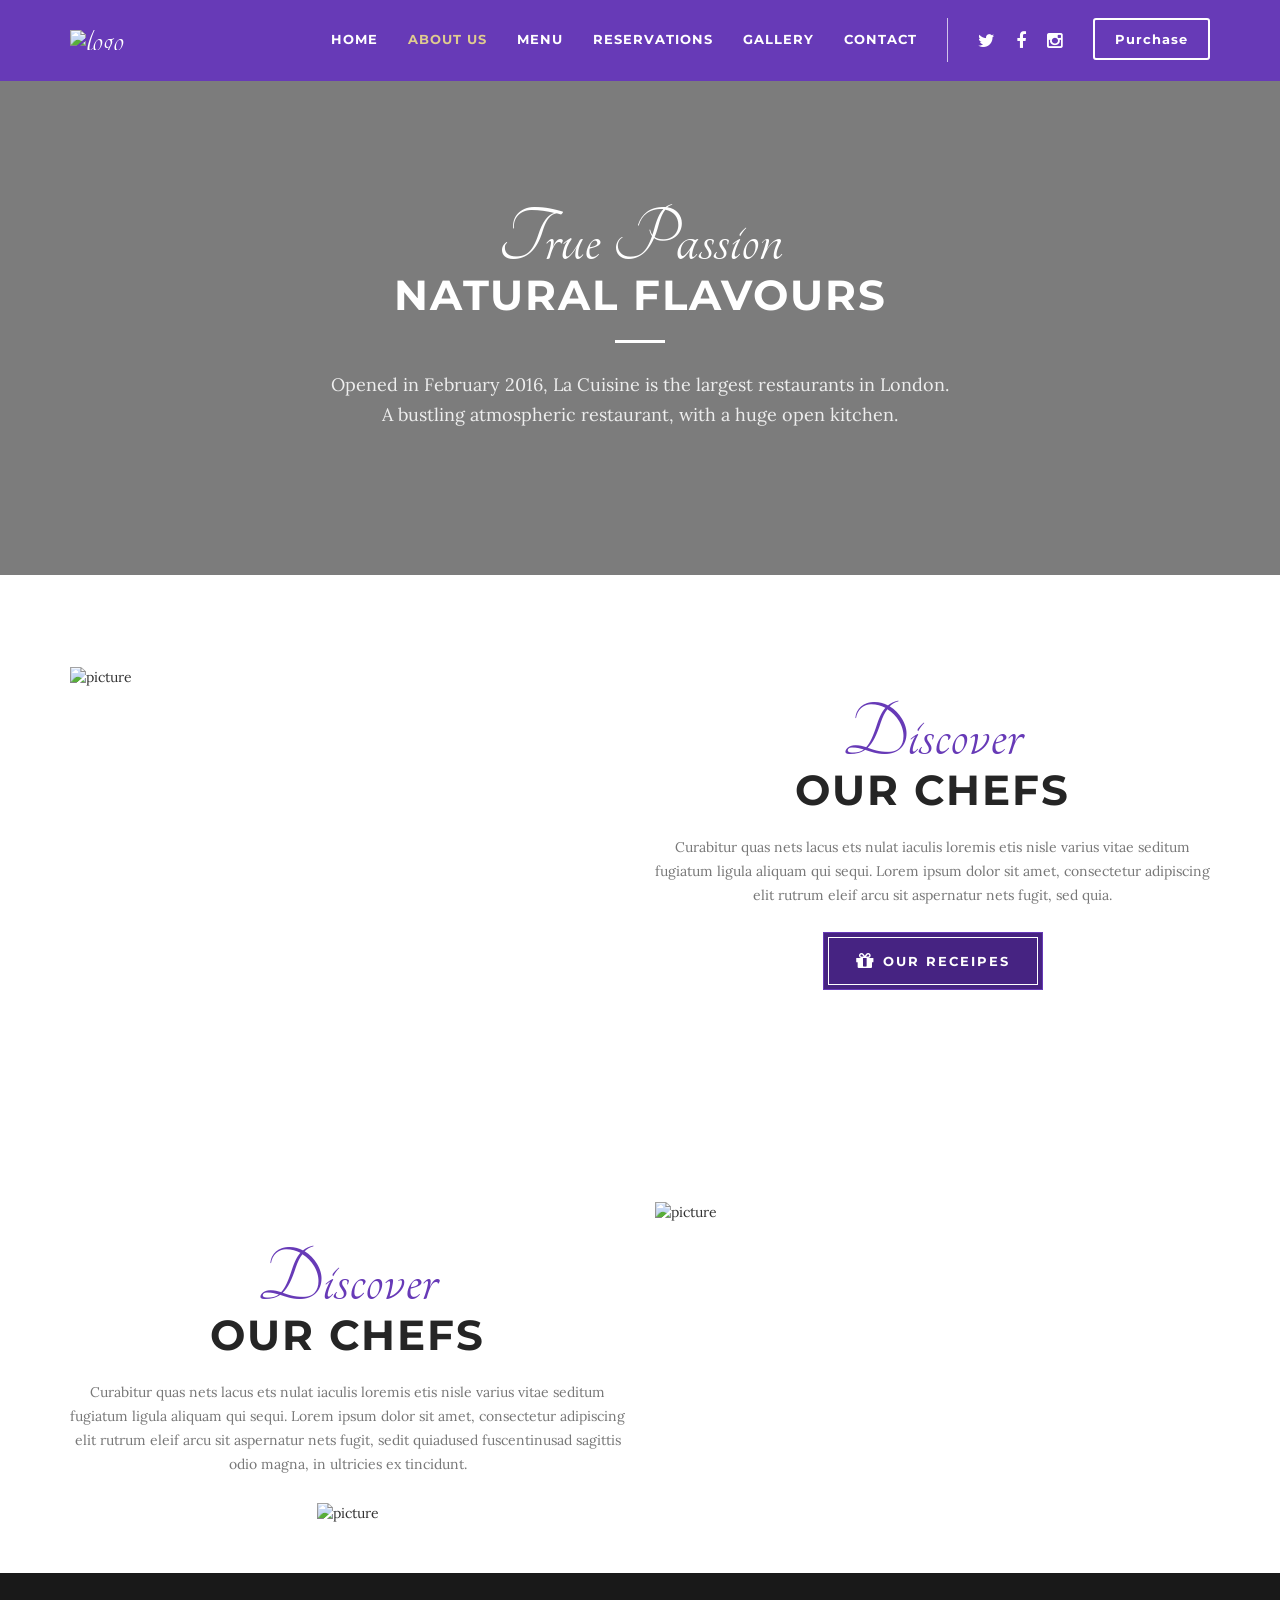
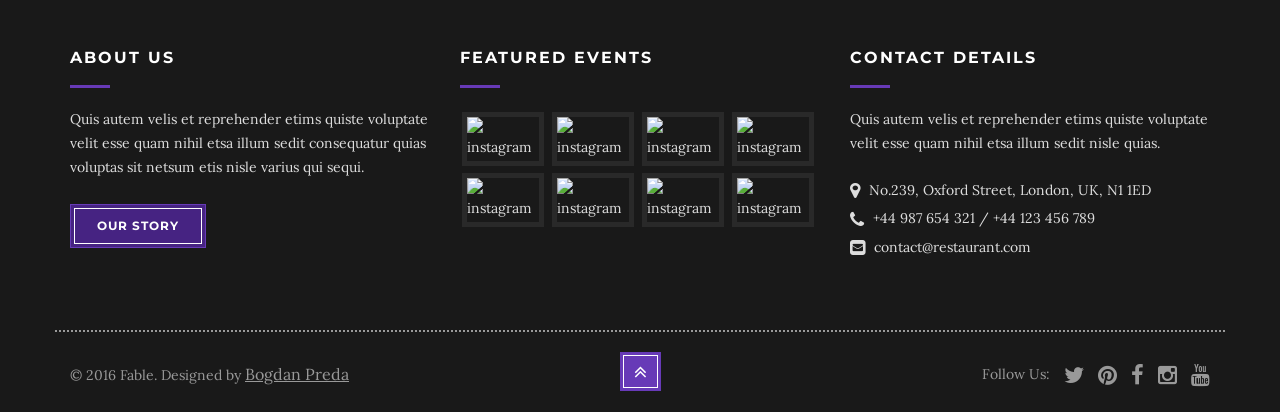
==== about.html @ 7da2a6c6 "Add files via upload" ====
<!DOCTYPE html>
<html lang="en">

<head>
    <meta charset="utf-8">
    <meta name="viewport" content="width=device-width, initial-scale=1.0">
    <meta name="keywords" content="">
    <meta name="description" content="">

    <title>Fable - Coffee Site Template</title>
    
    <!-- Loading Bootstrap -->
    <link href="bootstrap/css/bootstrap.css" rel="stylesheet">

    <!-- Loading Template CSS -->
    <link href="css/style.css" rel="stylesheet">
    <link href="css/animate.css" rel="stylesheet">
    <link href="css/style-magnific-popup.css" rel="stylesheet">
    
    <!-- Fonts -->
    <link href="css/font-awesome.min.css" rel="stylesheet">
    <link href="css/icons-main.css" rel="stylesheet">
    <link href="css/icons-helper.css" rel="stylesheet">
    
    <!-- RS5.0 Main Stylesheet -->
    <link rel="stylesheet" type="text/css" href="revolution/css/settings.css">
     
    <!-- RS5.0 Layers and Navigation Styles -->
    <link rel="stylesheet" type="text/css" href="revolution/css/layers.css">
    <link rel="stylesheet" type="text/css" href="revolution/css/navigation.css">	
    
    <!-- Google Fonts -->
    <link href='https://fonts.googleapis.com/css?family=Tangerine:400,700' rel='stylesheet' type='text/css'>
    <link href='https://fonts.googleapis.com/css?family=Lora:400,400italic,700' rel='stylesheet' type='text/css'>
    <link href='https://fonts.googleapis.com/css?family=Montserrat:400,700' rel='stylesheet' type='text/css'>

    <!-- Font Favicon -->
    <link rel="shortcut icon" href="images/favicon.ico">

    <!-- HTML5 shim, for IE6-8 support of HTML5 elements. All other JS at the end of file. -->
    <!--[if lt IE 9]>
      <script src="js/html5shiv.js"></script>
      <script src="js/respond.min.js"></script>
    <![endif]-->
    
    <!--headerIncludes-->
    
</head>
<body>
    
    <!--begin header -->
    <header class="header">

        <!--begin nav -->
        <nav class="navbar navbar-default navbar-fixed-top">
            
            <!--begin container -->
            <div class="container">
        
                <!--begin navbar -->
                <div class="navbar-header">
                    <button data-target="#navbar-collapse-02" data-toggle="collapse" class="navbar-toggle" type="button">
                        <span class="sr-only">Toggle navigation</span>
                        <span class="icon-bar"></span>
                        <span class="icon-bar"></span>
                        <span class="icon-bar"></span>
                    </button>
                                                                        
                    <a href="index.html" class="navbar-brand brand scrool"><img src="images/logo.png" alt="logo"></a>
                </div>
                        
                <div id="navbar-collapse-02" class="collapse navbar-collapse">
                    <ul class="nav navbar-nav navbar-right">			      
                        <li><a href="index.html">Home</a></li>
                        <li class="selected"><a href="about.html">About Us</a></li>
                        <li><a href="menu.html">Menu</a></li>
                        <li><a href="reservations.html">Reservations</a></li>
                        <li><a href="gallery.html">Gallery</a></li>
                        <li><a href="contact.html">Contact</a></li>
                        
                        <li class="social"><a href="#" class="first"><i class="fa fa-twitter"></i></a></li>
                        <li class="social"><a href="#"><i class="fa fa-facebook"></i></a></li>
                        <li class="social"><a href="#" class="last"><i class="fa fa-instagram"></i></a></li>
                        
                        <li><a href="#" class="purchase">Purchase</a></li>
                    </ul>
                </div>
                <!--end navbar -->
                                    
            </div>
    		<!--end container -->
            
        </nav>
    	<!--end nav -->
        
    </header>
    <!--end header -->
        
    <!--begin about-hero-section -->
    <section id="hero-section" class="about-hero-section">
    
        <!--begin image-overlay -->
        <div class="image-overlay"></div>
        <!--end image-overlay -->
            
        <!--begin container-->
        <div class="container image-section-inside">

            <!--begin row-->
            <div class="row">
            
                <!--begin col-md-10-->
                <div class="col-md-10 col-md-offset-1 text-center">
                
                    <span class="comic-text white wow fadeIn" data-wow-delay="0.5s">True Passion</span>
                    
                    <h2 class="section-title white wow bounceIn" data-wow-delay="1s">Natural Flavours</h2>
                    
                    <p class="hero-text wow fadeInUp" data-wow-delay="2s">Opened in February 2016, La Cuisine is the largest restaurants in London.<br>A bustling atmospheric restaurant, with a huge open kitchen.</p>
                    
                </div>
                <!--end col-md-10-->
            
            </div>
            <!--end row-->
            
        </div>
        <!--end container-->    
        
    </section>
    <!--end about-hero-section -->
    
    <!--begin section-white-->
    <section class="section-white">
    
      <!--begin container-->
      <div class="container"> 

            <!--begin row-->
            <div class="row">
            
                <!--begin col-md-6-->
                <div class="col-md-6 wow slideInLeft">
                                    
                    <img src="http://placehold.it/800x575" alt="picture" class="width-100">
                                    
                </div>
                <!--end col-md-6-->
                
                <!--begin col-md-6-->
                <div class="col-md-6 text-center padding-top-40 padding-bottom-40 wow slideInRight">
            
                    <span class="comic-text">Discover</span>
                    
                    <h2 class="section-title">Our Chefs</h2>
                    
                    <p>Curabitur quas nets lacus ets nulat iaculis loremis etis nisle varius vitae seditum fugiatum ligula aliquam qui sequi. Lorem ipsum dolor sit amet, consectetur adipiscing elit rutrum eleif arcu sit aspernatur nets fugit, sed quia.</p>
                    
                    <a href="#" class="btn btn-lg btn-yellow scrool"><i class="fa fa-gift" style="font-size:20px; float: left; margin-right: 8px; color: #fff;"></i>OUR RECEIPES</a>
                
                </div>
                <!--end col-md-6-->
                 
            </div>
            <!--end row-->
            
        </div>
        <!--end container-->
        
    </section>
    <!--end section-white-->
    
    
    <div id="rev_slider_30_1_wrapper" class="rev_slider_wrapper fullwidthbanner-container" data-alias="media-carousel-autoplay30" style="margin:0px auto;background-color:#fff;padding:0px;margin-top:0px;margin-bottom:0px;">
        
        <!-- START REVOLUTION SLIDER 5.0.7 fullwidth mode -->
        <div id="rev_slider_30_1" class="rev_slider fullwidthabanner" style="display:none;" data-version="5.0.7">
            
            <ul>	
                
                <!-- SLIDE  -->
                <li data-index="rs-122" data-transition="fade" data-slotamount="7"  data-easein="default" data-easeout="default" data-masterspeed="300"  data-rotate="0"  data-saveperformance="off"  data-title="Real Webdesign" data-param1="Regular Image" data-description="">
                	
                    <!-- MAIN IMAGE -->
                	<img src="http://placehold.it/720x405"  alt=""  data-bgposition="center center" data-bgfit="cover" data-bgrepeat="no-repeat" class="rev-slidebg" data-no-retina>
                    
                </li>
                
                <!-- SLIDE  -->
                <li data-index="rs-122" data-transition="fade" data-slotamount="7"  data-easein="default" data-easeout="default" data-masterspeed="300"  data-rotate="0"  data-saveperformance="off"  data-title="Real Webdesign" data-param1="Regular Image" data-description="">
                	
                    <!-- MAIN IMAGE -->
                	<img src="http://placehold.it/720x405"  alt=""  data-bgposition="center center" data-bgfit="cover" data-bgrepeat="no-repeat" class="rev-slidebg" data-no-retina>
                    
                </li>
                
                <!-- SLIDE  -->
                <li data-index="rs-122" data-transition="fade" data-slotamount="7"  data-easein="default" data-easeout="default" data-masterspeed="300"  data-rotate="0"  data-saveperformance="off"  data-title="Real Webdesign" data-param1="Regular Image" data-description="">
                	
                    <!-- MAIN IMAGE -->
                	<img src="http://placehold.it/720x405"  alt=""  data-bgposition="center center" data-bgfit="cover" data-bgrepeat="no-repeat" class="rev-slidebg" data-no-retina>
                    
                </li>
                
                <!-- SLIDE  -->
                <li data-index="rs-122" data-transition="fade" data-slotamount="7"  data-easein="default" data-easeout="default" data-masterspeed="300"  data-rotate="0"  data-saveperformance="off"  data-title="Real Webdesign" data-param1="Regular Image" data-description="">
                	
                    <!-- MAIN IMAGE -->
                	<img src="http://placehold.it/720x405"  alt=""  data-bgposition="center center" data-bgfit="cover" data-bgrepeat="no-repeat" class="rev-slidebg" data-no-retina>
                    
                </li>
                
            </ul>
            
            <div class="tp-bannertimer tp-bottom" style="visibility: hidden !important;"></div>	
            
        </div>
        
    </div><!-- END REVOLUTION SLIDER -->
    
    
    
    <!--begin section-white-->
    <section class="section-white small-padding no-padding-bottom">
    
      <!--begin container-->
      <div class="container"> 

            <!--begin row-->
            <div class="row">
            
                <!--begin col-md-6-->
                <div class="col-md-6 text-center padding-top-50 padding-bottom-50 wow slideInLeft">
            
                    <span class="comic-text">Discover</span>
                    
                    <h2 class="section-title">Our Chefs</h2>
                    
                    <p>Curabitur quas nets lacus ets nulat iaculis loremis etis nisle varius vitae seditum fugiatum ligula aliquam qui sequi. Lorem ipsum dolor sit amet, consectetur adipiscing elit rutrum eleif arcu sit aspernatur nets fugit, sedit quiadused fuscentinusad sagittis odio magna, in ultricies ex tincidunt.</p>
                    
                    <img src="images/menu-logo.png" alt="picture">
                
                </div>
                <!--end col-md-6-->
                
                <!--begin col-md-6-->
                <div class="col-md-6 wow slideInRight">
                                    
                    <img src="http://placehold.it/800x700" alt="picture" class="width-100">
                                    
                </div>
                <!--end col-md-6-->
                 
            </div>
            <!--end row-->
            
        </div>
        <!--end container-->
        
    </section>
    <!--end section-white-->
        
    <!--begin footer -->
    <div class="footer">
            
        <!--begin container -->
        <div class="container">
        
            <!--begin row -->
            <div class="row footer-top">
            
                <!--begin col-md-3 -->
                <div class="col-md-4 padding-bottom-50">
                
                	<h4>ABOUT US</h4>
                    
                    <p>Quis autem velis et reprehender etims quiste voluptate velit esse quam nihil etsa illum sedit consequatur quias voluptas sit netsum  etis nisle varius qui sequi.</p>
                    
                    <a href="about.html" class="btn btn-lg btn-yellow-x-small scrool">OUR STORY</a>
                    
                </div>
                <!--end col-md-3 -->
                
                <!--begin col-md-3 -->
                <div class="col-md-4 padding-bottom-50">
                
                	<h4>FEATURED EVENTS</h4>
                    
                    <ul class="instagram">
                        
                        <li class="popup-gallery">
                            <a class="popup2" href="http://placehold.it/800x600">
                            	<img src="http://placehold.it/100x100" alt="instagram" />
                            </a>
                        </li>
                        
                        <li class="popup-gallery">
                            <a class="popup2" href="http://placehold.it/800x600">
                            	<img src="http://placehold.it/100x100" alt="instagram" />
                            </a>
                        </li>
                        
                        <li class="popup-gallery">
                            <a class="popup2" href="http://placehold.it/800x600">
                            	<img src="http://placehold.it/100x100" alt="instagram" />
                            </a>
                        </li>
                        
                        <li class="popup-gallery">
                            <a class="popup2" href="http://placehold.it/800x600">
                            	<img src="http://placehold.it/100x100" alt="instagram" />
                            </a>
                        </li>
                        
                        <li class="popup-gallery">
                            <a class="popup2" href="http://placehold.it/800x600">
                            	<img src="http://placehold.it/100x100" alt="instagram" />
                            </a>
                        </li>
                        
                        <li class="popup-gallery">
                            <a class="popup2" href="http://placehold.it/800x600">
                            	<img src="http://placehold.it/100x100" alt="instagram" />
                            </a>
                        </li>
                        
                        <li class="popup-gallery">
                            <a class="popup2" href="http://placehold.it/800x600">
                            	<img src="http://placehold.it/100x100" alt="instagram" />
                            </a>
                        </li>
                        
                        <li class="popup-gallery">
                            <a class="popup2" href="http://placehold.it/800x600">
                            	<img src="http://placehold.it/100x100" alt="instagram" />
                            </a>
                        </li>
                        
					</ul>
                    
                </div>
                <!--end col-md-3 -->
                
                <!--begin col-md-3 -->
                <div class="col-md-4 padding-bottom-50">
                
                	<h4>CONTACT DETAILS</h4>
                    
                    <p>Quis autem velis et reprehender etims quiste voluptate velit esse quam nihil etsa illum sedit nisle quias.</p>
                    
                    <p class="contact_info"><i class="fa fa-map-marker"></i> No.239, Oxford Street, London, UK, N1 1ED</p>
                    
                    <p class="contact_info"><i class="fa fa-phone"></i> +44 987 654 321 / +44 123 456 789</p>
                
                    <p class="contact_info"><i class="fa fa-envelope-square"></i> <a href="mailto:contact@restaurant.com">contact@restaurant.com</a></p>
                    
                </div>
                <!--end col-md-3 -->
                
            </div>
            <!--end row -->
            
            <!--begin row -->
            <div class="row">
                
                <!--begin footer-bottom -->
                <div class="footer-bottom">
                
                    <!--begin col-md-5 -->
                    <div class="col-md-5">
                        
                        <!--begin copyright -->
                        <div class="copyright ">
                            <p>© 2016 Fable. Designed by <a href="http://themeforest.net/user/bogdan_09/portfolio?ref=bogdan_09" target="_blank">Bogdan Preda</a></p>
                            
                        </div>
                        <!--end copyright -->
                       
                    </div>
                    <!--end col-md-5 -->
                    
                    <!--begin col-md-2 -->
                    <div class="col-md-2 text-center">
                    
                    	<a href="#hero-section" class="scrool top-scroll"><i class="fa fa-angle-double-up"></i></a>
                        
                    </div>
                    <!--end col-md-2 -->
                    
                    <!--begin col-md-5 -->
                    <div class="col-md-5">
                                                        
                        <!--begin footer_social -->
                        <ul class="footer_social">
                            <li>
                                Follow Us:
                            </li>
                            <li>
                                <a href="#">
                                    <i class="fa fa-twitter"></i>
                                </a>
                            </li>
                            <li>
                                <a href="#">
                                    <i class="fa fa-pinterest"></i>
                                </a>
                            </li>
                            <li>
                                <a href="#">
                                    <i class="fa fa-facebook"></i>
                                </a>
                            </li>
                            <li>
                                <a href="#">
                                    <i class="fa fa-instagram"></i>
                                </a>
                            </li>
                            <li>
                                <a href="#">
                                    <i class="fa fa-youtube"></i>
                                </a>
                            </li>
                        </ul>
                        <!--end footer_social -->
                        
                    </div>
                    <!--end col-md-5 -->
                        
                </div>
                <!--end footer-bottom -->
                        
            </div>
            <!--end row -->
            
        </div>
        <!--end container -->
                
    </div>
    <!--end footer -->
    

    <!-- Load JS here for greater good =============================-->
    <script src="js/jquery-1.12.4.min.js"></script>
    <script src="js/bootstrap.min.js"></script>
    <script src="js/bootstrap-select.js"></script>
    <script src="js/bootstrap-switch.js"></script>
    <script src="js/jquery.magnific-popup.min.js"></script>
    <script src="js/jquery.nav.js"></script>
    <script src="js/jquery.scrollTo-min.js"></script>
    <script src="js/SmoothScroll.js"></script>
    <script src="js/wow.js"></script>
     
    <!-- RS5.0 Core JS Files -->
    <script type="text/javascript" src="revolution/js/jquery.themepunch.tools.min.js"></script>
    <script type="text/javascript" src="revolution/js/jquery.themepunch.revolution.min.js"></script>
    
    <script type="text/javascript" src="revolution/js/extensions/revolution.extension.carousel.min.js"></script>
	<script type="text/javascript" src="revolution/js/extensions/revolution.extension.navigation.min.js"></script>
    
    <!-- begin custom script-->
    <script src="js/custom.js"></script>
    <script src="js/plugins.js"></script>
    
</body></html>
---- css/style.css ----
/*
Template Name: Fable - Cafe Site Template
Author URI: http://themeforest.net/user/bogdan_09
Author Name: Bogdan
Version: 1.0
*/


/* --- TABLE OF CONTENT

01. GENERAL LAYOUT
02. HEADER
03. FOOTER
04. HERO SECTIONS
05. MENU
06. BLOG
07. REGISTER
08. CONTACT
09. MOBILE DEVICES

--- */


/* ========================================================== */
/* 			            01. GENERAL LAYOUT                    */
/* ========================================================== */

ul, ol { list-style: none; list-style-image: none; margin: 0; padding: 0;
	color:#777;
	font-size: 14px;
	line-height:24px;
	margin-bottom:20px;
}
	
ul li, ol li{
	font-size: 14px;
	line-height: 28px;
}

ul li i{
	vertical-align: middle;
}

ul.features-list li{
	float:left;
	font-size:14px;
	line-height:24px;
	margin:10px 0;
}

ul.features-list li img{
	max-width:55px;
	margin-right:20px;
	float:left;
}

p {
	font-size: 14px;
	line-height: 24px;
	font-weight: 400;
	color: #777;
	margin-bottom:25px;
}

p.hero-text{
	position:relative;
	text-align:center;
	font-size: 18px;
	line-height: 30px;
	padding:30px 0;
	color:#eee;
}

p.hero-text:before{
	position: absolute;
	content: "";
	background-color: #fff;
	height: 3px;
	width: 50px;
	top: 0px;
	left:50%;
	margin-left:-25px;
}

p.hero-text2{
	position:relative;
	text-align:center;
	font-size: 22px;
	line-height: 34px;
	padding:30px 0;
	color:#fff;
}

a,
a:hover,
a:focus {
	text-decoration: none;
	outline: 0;
}

h1,
h2,
h3,
h4,
h5,
h6,
.h1,
.h2,
.h3,
.h4,
.h5,
.h6 {
  font-family: 'Montserrat', sans-serif;
  font-weight: 700;
  line-height: 1.2;
  letter-spacing:2px;
  margin-bottom:20px;
  color: #454545;
}

h1 {
	font-size: 42px;
}

h2 {
	font-size: 34px;
}

h3 {
	font-size: 28px;
}

h4 {
	font-size: 18px;
}

h5 {
	font-size: 16px;
}

h6 {
	font-size: 14px;
}

h2.section-title{
	color: #252525;
	text-transform:uppercase;
    font-size: 42px;
    line-height: 50px;
    margin: 0 0 20px 0;
}

h3.section-title{
	color: #252525;
	text-transform:uppercase;
    font-size: 36px;
    line-height: 42px;
	letter-spacing:2px;
    margin: 0 0 30px 0;
}

h2.section-title.white, h3.section-title.white{
	color:#fff;
}

h2.section-title.small-margin, h3.section-title.small-margin{
	margin: 0 0 20px 0;
}

h2.section-title.no-margin, h3.section-title.no-margin{
	margin-bottom:0;
}

span.comic-text{
	font-size:80px;
	line-height:60px;
	color:#673ab7;
	font-family: 'Tangerine', cursive;
}

span.comic-text.white{
	color:#fff;
}

p.section-subtitle{
	font-size:16px!important;
}

p.section-subtitle.grey{
	color:#bbb;
}

.separator_wrapper, .separator_wrapper_white {
	margin-bottom:10px;
}

.separator_wrapper::after, .separator_wrapper::before {
	background-color: #E74C3C;
	display: inline-block;
	vertical-align: middle;
	content: "";
	width: 60px;
	height: 1px;
	margin-top: -6px;
}

.separator_wrapper_white::after, .separator_wrapper_white::before {
	background-color: #ddd;
	display: inline-block;
	vertical-align: middle;
	content: "";
	width: 60px;
	height: 1px;
	margin-top: -6px;
}

h3.medium-text {
	font-size: 32px;
	margin-top:10px;
}

h3.large-text {
	font-size: 48px;
	line-height:1.1;
	font-weight:400;
}

iframe{
	max-width:100%;
	border:none;
}

.width-100 {
	width: 100%;
}

.medium {
	font-weight: 400;
}

.bold {
	font-weight: 700;
}

.red {
    color: #673ab7;
}

.grey{
	color:#ddd;
}

.white{
	color:#fff;
}

.section-white{
	background-color:#fff;
	padding:90px 0;
}

.section-grey{
	background-color: #eef0f1;
	padding:90px 0;
}

.section-grey.small-padding, .section-white.small-padding{
	padding:50px 0;
}

.section-grey.no-padding-bottom, .section-white.no-padding-bottom, .section-dark.no-padding-bottom, .section-blue.no-padding-bottom{
	padding:90px 0 0 0;
}

.section-grey.small-padding-bottom, .section-white.small-padding-bottom, .section-dark.small-padding-bottom, .section-blue.small-padding-bottom{
	padding:90px 0 60px 0;
}

.section-grey.no-padding, .section-white.no-padding, .section-dark.no-padding, .section-blue.no-padding{
	padding:0;
}

.section-white.about-padding{
	padding:85px 0 100px 0;
}

.section-dark.portfolio-padding{
	padding:60px 0 75px 0;
}

.section-dark{
	background-color:#393f43;
	padding:90px 0;
}

.section-blue{
	background-color:#34b1c4;
	padding:90px 0;
}

/* margin and padding classes */


.margin-right-25 {
	margin-right: 25px !important;
}

.margin-top-110 {
	margin-top: 110px !important;
}

.margin-top-100 {
	margin-top: 100px !important;
}

.margin-top-90 {
	margin-top: 90px !important;
}

.margin-top-80 {
	margin-top: 80px !important;
}

.margin-top-70 {
	margin-top: 70px !important;
}

.margin-top-60 {
	margin-top: 60px !important;
}

.margin-top-50 {
	margin-top: 50px !important;
}

.margin-top-40 {
	margin-top: 40px !important;
}

.margin-top-30 {
	margin-top: 30px !important;
}

.margin-top-20 {
	margin-top: 20px !important;
}

.margin-top-10 {
	margin-top: 10px !important;
}

.margin-top-5 {
	margin-top: 5px !important;
}

.margin-top-0 {
	margin-top: 0px !important;
}

.margin-bottom-0 {
	margin-bottom: 0px !important;
}

.margin-bottom-10 {
	margin-bottom: 10px !important;
}

.margin-bottom-20 {
	margin-bottom: 20px !important;
}

.margin-bottom-30 {
	margin-bottom: 30px !important;
}

.margin-bottom-40 {
	margin-bottom: 40px !important;
}

.margin-bottom-50 {
	margin-bottom: 50px !important;
}

.margin-bottom-60 {
	margin-bottom: 60px !important;
}

.margin-bottom-70 {
	margin-bottom: 70px !important;
}

.margin-bottom-80 {
	margin-bottom: 80px !important;
}

.margin-bottom-90 {
	margin-bottom: 90px !important;
}

.margin-bottom-100 {
	margin-bottom: 100px !important;
}

.margin-bottom-110 {
	margin-bottom: 110px !important;
}

.margin-bottom-120 {
	margin-bottom: 120px !important;
}

.margin-bottom-130 {
	margin-bottom: 120px !important;
}

.margin-bottom-140 {
	margin-bottom: 140px !important;
}

.padding-top-0 {
	padding-top: 0px !important;
}

.padding-top-10 {
	padding-top: 10px !important;
}

.padding-top-20 {
	padding-top: 20px !important;
}

.padding-top-30 {
	padding-top: 30px !important;
}

.padding-top-40 {
	padding-top: 40px !important;
}

.padding-top-50 {
	padding-top: 50px !important;
}

.padding-top-60 {
	padding-top: 60px !important;
}

.padding-top-70 {
	padding-top: 70px !important;
}

.padding-top-80 {
	padding-top: 80px !important;
}

.padding-top-90 {
	padding-top: 90px !important;
}

.padding-top-100 {
	padding-top: 100px !important;
}

.padding-top-110 {
	padding-top: 110px !important;
}

.padding-bottom-110 {
	padding-bottom: 110px !important;
}

.padding-bottom-100 {
	padding-bottom: 100px !important;
}

.padding-bottom-90 {
	padding-bottom: 90px !important;
}

.padding-bottom-80 {
	padding-bottom: 80px !important;
}

.padding-bottom-70 {
	padding-bottom: 70px !important;
}

.padding-bottom-60 {
	padding-bottom: 60px !important;
}

.padding-bottom-50 {
	padding-bottom: 50px !important;
}

.padding-bottom-40 {
	padding-bottom: 30px !important;
}

.padding-bottom-30 {
	padding-bottom: 30px !important;
}

.padding-bottom-20 {
	padding-bottom: 20px !important;
}

.padding-bottom-10 {
	padding-bottom: 10px !important;
}

.padding-bottom-0 {
	padding-bottom: 0px !important;
}

/* carousel */
.carousel.carousel1 .carousel-indicators {
	position: inherit;
	right: 0px;
}

.carousel.carousel1 .item .lead {
	font-size: 20px;
}

.carousel.carousel1 .carousel-indicators li {
	background-color: transparent;
	border:2px solid #673ab7;
	width: 14px;
	height: 14px;
}

.carousel.carousel1 .carousel-indicators li.active {
	background-color: #673ab7;
}

.carousel.carousel3 .carousel-indicators {
	position: inherit;
	right: 0px;
}

.carousel.carousel3 .item .lead {
	font-size: 20px;
}

.carousel.carousel3 .carousel-indicators li {
	background-color: #f9f9f9;
	border:3px solid #e0e0e0;
	width: 14px;
	height: 14px;
}

.carousel.carousel3 .carousel-indicators li.active {
	background-color: #e0e0e0;
}

.carousel.carousel-fade .item {
	-webkit-transition: opacity 0.5s ease-in-out;
	-moz-transition: opacity 0.5s ease-in-out;
	-ms-transition: opacity 0.5s ease-in-out;
	-o-transition: opacity 0.5s ease-in-out;
	transition: opacity 0.5s ease-in-out;
	opacity:0;
}

.carousel.carousel-fade .active.item {
	opacity:1;
}

.carousel.carousel-fade .active.left,
.carousel.carousel-fade .active.right {
	left: 0;
	z-index: 2;
	opacity: 0;
	filter: alpha(opacity=0);
}

.carousel.carousel-fade .next,
.carousel.carousel-fade .prev {
	left: 0;
	z-index: 1;
}

.carousel.carousel-fade .carousel-control {
	z-index: 3;
}

.carousel-indicators {
  bottom: auto;
  left: auto;
  margin: 0;
  right: 16px;
  top: 16px;
  width: auto;
  line-height: 8px;
  -webkit-user-select: none;
  -moz-user-select: none;
  -ms-user-select: none;
  -o-user-select: none;
  user-select: none;
}
.carousel-indicators li {
  vertical-align: top;
  border: none;
  width: 8px;
  height: 8px;
  margin: 0 0 0 6px;
  background-color: #2c3e50;
  background-color: rgba(44, 62, 80, 0.5);
}
.carousel-indicators li.active {
  background-color: #fff;
  width: 8px;
  height: 8px;
  margin: 0 0 0 6px;
}
/* end carousel */

/* -----  Photos Hover Animations ----- */
.popup-wrapper{ display:block; position:relative; overflow:hidden;}

.popup-gallery{
	display:inline-block;
	position:relative;
}

.first-gallery{
	margin-bottom:15px;
}

.popup-gallery img {
	z-index:10;
	width: 100%;
	height: auto;
}

.popup-gallery:hover img {
	opacity: 0.25;
}

.popup-gallery a span.eye-wrapper, 
.popup-gallery a span.eye-wrapper2 {
	background-color:rgba(159, 27, 50, 0.7);
	position: absolute;
	display: block;
	overflow:hidden;
	z-index: 2;
	height:100%!important;
	top: 0%;
	margin-top: 0px;
	left: 0%;
	right: 0%;
	color:#fff;
	text-align: center;
	font-weight:300;
	opacity: 0;
}

.popup-gallery a span.eye-wrapper i.eye-icon, .popup-gallery a span.eye-wrapper2 i.eye-icon{
	position: absolute;
	display: inline-block;
	font-size:48px;
	z-index: 3;
	top: 50%!important;
	margin-top: -24px!important;
	left: 0%;
	right: 0%;
}

.popup-gallery a:hover span{
	opacity: 1;
}

.popup-gallery img,
.popup-gallery a span {
	-webkit-transition: all 0.25s ease-in-out;
	-moz-transition: all 0.25s ease-in-out;
	-ms-transition: all 0.25s ease-in-out;
	-o-transition: all 0.25s ease-in-out;
	transition: all 0.25s ease-in-out;
}

.image-wrapper {
  display: inline-block;
  position: relative;
}

.image-wrapper:before {
  display: block;
  content: '';
  position: absolute;
  top: 10px;
  right: 10px;
  bottom: 10px;
  left: 10px;
  border: 1px solid rgba(255, 255, 255, 0.7);
}

/* ----- Instagram Feed ----- */
#instafeed {
	position:relative;
	display:block;
	overflow:hidden;
}

#instafeed a{
	position:relative;
	display:inline-block;
	width:12.5%;
    -webkit-transition: all 0.25s ease-in-out;
	-moz-transition: all 0.25s ease-in-out;
	-ms-transition: all 0.25s ease-in-out;
	-o-transition: all 0.25s ease-in-out;
	transition: all 0.25s ease-in-out;
}

#instafeed a img{
	display:inline-block;
	width:100%;
}

#instafeed a:hover:before {
    background-color: rgba(0,0,0, 0.3);
    -webkit-transition: all 0.25s ease-in-out;
	-moz-transition: all 0.25s ease-in-out;
	-ms-transition: all 0.25s ease-in-out;
	-o-transition: all 0.25s ease-in-out;
	transition: all 0.25s ease-in-out;
}

#instafeed a:before {
    position: absolute;
    content: "";
    height: 100%;
    width: 100%;
    left: 0;
    background-color: rgba(0,0,0, 0.6);
    z-index: 1;
    -webkit-transition: all 0.25s ease-in-out;
	-moz-transition: all 0.25s ease-in-out;
	-ms-transition: all 0.25s ease-in-out;
	-o-transition: all 0.25s ease-in-out;
	transition: all 0.25s ease-in-out;
}

.instagram-text{
	position:absolute;
	z-index:100;
	top:158px;
	left:50%;
	margin-left:-158px;
	width:100%;
	max-width:315px;
	padding:26px 0 29px 0;
	text-align:center;
	background-color:#000;
}

.instagram-text a.instagram-icon{
	color:#fff;
	font-size:32px;
    -webkit-transition: all 0.25s ease-in-out;
	-moz-transition: all 0.25s ease-in-out;
	-ms-transition: all 0.25s ease-in-out;
	-o-transition: all 0.25s ease-in-out;
	transition: all 0.25s ease-in-out;
}

.instagram-text a.instagram-icon:hover{
	color:#f8bf2c;
}

.instagram-text p{
	color:#fff;
	margin:10px 0 0 0;
}

/* ----- Buttons ----- */
.btn, btn:hover{
    -webkit-transition: all 0.25s ease-in-out;
	-moz-transition: all 0.25s ease-in-out;
	-ms-transition: all 0.25s ease-in-out;
	-o-transition: all 0.25s ease-in-out;
	transition: all 0.25s ease-in-out;
}

.btn-margin {
    display: inline-block;
    margin: 10px 10px;
}

.btn-white-transparent {
	color: #fff;
	background-color: transparent;
	border-color: #fff;
	font-family: 'Montserrat', sans-serif;
	font-weight:700;
	padding:16px 32px;
	font-size:13px;
	letter-spacing:2px;
}

.btn-white-transparent:hover,
.btn-white-transparent:focus,
.btn-white-transparent:active,
.btn-white-transparent.active,
.open .dropdown-toggle.btn-white-transparent {
	color: #673ab7;
	background-color: #fff;
	border-color: #fff;
}

.btn-yellow, .btn-yellow-small, .btn-yellow-x-small {
	position:relative;
	color: #ffffff;
	background-color: #462382;
	border-color: #673ab7;
	font-family: 'Montserrat', sans-serif;
	font-weight:700;
	padding:18px 32px;
	font-size:13px;
	line-height:20px;
	letter-spacing:2px;
}

.btn-yellow-small {
	padding:14px 28px;
	font-size:12px;
	line-height:18px;
	letter-spacing:1px;
}

.btn-yellow-x-small {
	color: #fff!important;
	padding:12px 26px;
	font-size:12px;
	line-height:18px;
	letter-spacing:1px;
}

.btn-yellow:before, .btn-yellow-small:before {
	display: block;
	content: '';
	position: absolute;
	top: 4px;
	right: 4px;
	bottom: 4px;
	left: 4px;
	border: 1px solid #fff;
}

.btn-yellow-x-small:before {
	display: block;
	content: '';
	position: absolute;
	top: 3px;
	right: 3px;
	bottom: 3px;
	left: 3px;
	border: 1px solid #fff;
}

.btn-yellow:hover, .btn-yellow:focus, .btn-yellow:active, .btn-yellow.active, .open .dropdown-toggle.btn-yellow,
.btn-yellow-small:hover, .btn-yellow-small:focus, .btn-yellow-small:active, .btn-yellow-small.active, .open .dropdown-toggle.btn-yellow-small,
.btn-yellow-x-small:hover, .btn-yellow-x-small:focus, .btn-yellow-x-small:active, .btn-yellow-x-small.active, .open .dropdown-toggle.btn-yellow-x-small {
	color:#fff;
    background-color: #831125;
	border: 1px solid #831125;
}

/* ----- Page Loader ----- */
#loader{
	background:#eeece3;
	height: 100%;
	width: 100%;
	position: fixed;
	z-index: 90000;
	left: 0%;
	top: 0%;
}

.sk-three-bounce {
	position:absolute;
	top:50%;
	margin-top:-10px;
	left:50%;
	margin-left:-40px;
	width: 80px;
	text-align: center;
}

.sk-three-bounce .sk-child {
	width: 20px;
	height: 20px;
	background-color: #cf564b;
	border-radius: 100%;
	display: inline-block;
	-webkit-animation: sk-three-bounce 1.4s ease-in-out 0s infinite both;
			animation: sk-three-bounce 1.4s ease-in-out 0s infinite both;
}

.sk-three-bounce .sk-bounce1 {
    -webkit-animation-delay: -0.32s;
            animation-delay: -0.32s;
}

.sk-three-bounce .sk-bounce2 {
    -webkit-animation-delay: -0.16s;
            animation-delay: -0.16s;
}

@-webkit-keyframes sk-three-bounce {
	0%, 80%, 100% {
    -webkit-transform: scale(0);
            transform: scale(0);
}

40% {
    -webkit-transform: scale(1);
            transform: scale(1); 
}
}

@keyframes sk-three-bounce {
	0%, 80%, 100% {
    -webkit-transform: scale(0);
            transform: scale(0); 
}
40% {
    -webkit-transform: scale(1);
            transform: scale(1); 
}
}

/* ========================================================== */
/* 			                02. HEADER                        */
/* ========================================================== */

#navbar-collapse-02 li.selected a{
    color: #dfcb8f!important;
}

#navbar-collapse-02 .current a {
    color: #dfcb8f!important;
    -webkit-transition: all 0.5s ease;
    -moz-transition: all 0.5s ease;
    -o-transition: all 0.5s ease;
    transition: all 0.5s ease;
}

.navbar-fixed-top {background-color: #673ab7!important;transition: all 0.25s ease-in-out;}
.navbar-fixed-top.opaque {background-color: #673ab7!important;transition: all 0.25s ease-in-out;}

.navbar-default .navbar-nav > li > a, .navbar-default .navbar-nav > li > a:hover{
    -webkit-transition: all 0.5s ease;
    -moz-transition: all 0.5s ease;
    -o-transition: all 0.5s ease;
    transition: all 0.5s ease;
}

.navbar-default .navbar-nav > li > a.purchase{
	position:relative;
	color:#fff;
	background-color: transparent;
	border:2px solid #fff;
	margin-left:15px;
	margin-right:15px;
	padding:8px 20px;
	font-weight:700!important;
	text-transform:none;
	webkit-border-radius: 3px 3px;
    -moz-border-radius: 3px 3px;
    border-radius: 3px 3px;
}

.navbar-default .navbar-nav > li > a.purchase:hover{
	color:#454545!important;
	background-color: #fff;
	border:2px solid #fff;
}

.navbar-default .navbar-nav > li.social > a {
	padding-left:10px;
	padding-right:10px;
}

.navbar-default .navbar-nav > li.social > a.first {
	border-left:1px solid rgba(255, 255, 255, 0.7);
	padding-left:30px;
	margin-left:15px;
}

.navbar-default .navbar-nav > li.social > a.last {
	padding-right:15px;
}

.navbar-default .navbar-nav > li.social > a i{
	font-size:18px;
	line-height: 22px!important;
	color: #fff;
    -webkit-transition: all 0.5s ease;
    -moz-transition: all 0.5s ease;
    -o-transition: all 0.5s ease;
    transition: all 0.5s ease;
}

.navbar-default .navbar-nav > li.social > a:hover i{
	color: #dfcb8f;
}

/* ========================================================== */
/* 			                03. FOOTER                        */
/* ========================================================== */

/* ----- 1. Footer General Styles ----- */
.footer{
	width:100%;
	position:relative;
	background-color: #191919;
	margin: 0 auto;
}

.footer-top{
	padding:65px 0 15px 0;
	border-bottom:2px dotted #999;
}

.footer-bottom{
	padding:30px 0 20px 0;
}

a.top-scroll {
	position:relative;
	padding:7px 14px;
	font-size:20px;
	line-height:20px;
	color:#fff!important;
	background-color: #673ab7;
    border-color: #cf564b;
	transition: all .50s ease-in-out;
	-moz-transition: all .50s ease-in-out;
	-webkit-transition: all .50s ease-in-out;
}

a.top-scroll:before {
	display: block;
	content: '';
	position: absolute;
	top: 3px;
	right: 3px;
	bottom: 3px;
	left: 3px;
	border: 1px solid #fff;
}

a.top-scroll:hover {
	background-color: #831125;
}

.footer h4{
	font-size:16px;
	position:relative;
	padding-bottom:20px;
	color: #fff;
}

.footer h4::after{
	position: absolute;
	content: "";
	background-color: #673ab7;
	height: 3px;
	width: 40px;
	bottom: -1px;
	left: 0;
}

.footer p, .footer a {
	color: #ddd;
}

.footer-bottom p {
	color: #999;
}

.footer-bottom p a {
	font-size: 16px;
	color: #999;
	text-decoration:underline;
}

.footer p a:hover {
	color: #673ab7;
}

p.contact_info{
	margin-bottom:8px;
	font-size:14px;
	line-height:20px;
}

p.contact_info a{
	margin-bottom:8px;
	font-size:14px;
	line-height:20px;
}

p.contact_info i{
	font-size:18px;
	padding-right:5px;
	vertical-align: middle;
}

/* ----- 2. Footer Social Icons ----- */
ul.footer_social{
	display:block;
	float:right;
	margin:0;
}

ul.footer_social li{
	display:inline-block;
    margin: 0 0 10px 10px;
    color: #999;
	line-height:100%!important;
}

ul.footer_social li a i {
  display: inline-block;
  padding:0;
  font-size:22px!important;
  line-height: 22px!important;
  color: #999;
  transition: all .5s ease-in-out;
  -moz-transition: all .25s ease-in-out;
  -webkit-transition: all .25s ease-in-out;
}

ul.footer_social li a i:hover {
  transition: all .25s ease-in-out;
  -moz-transition: all .25s ease-in-out;
  -webkit-transition: all .25s ease-in-out;
  color:#673ab7;
}

/* ----- 3. Footer Gallery ----- */
ul.instagram{
	display:block;
	margin:0;
}

ul.instagram li{
	display:inline-block;
	border:5px solid #292929;
    margin:5px 2px 2px 2px;
	transition: all .25s ease-in-out;
	-moz-transition: all .25s ease-in-out;
	-webkit-transition: all .25s ease-in-out;
}

ul.instagram li:hover{
	border:5px solid #673ab7;
	transition: all .25s ease-in-out;
	-moz-transition: all .25s ease-in-out;
	-webkit-transition: all .25s ease-in-out;
}

ul.instagram li a img{
	position:relative;
	display:inline-block;
	width:72px;
}

/* ----- 4. Footer List ----- */
ul.footer-list{
	display:block;
	margin:0;
}

ul.footer-list li {
	padding:5px 0;
	border-bottom:1px solid #999;
}

ul.footer-list li.first {
	padding-top: 0;
}

ul.footer-list li a:hover{
  color:#e2695e;
}

/* ========================================================== */
/* 			              04. HERO SECTIONS                   */
/* ========================================================== */

.home-hero-section{
	margin-top:78px;
}

.menu-hero-section{
	width:100%;
	position:relative;
	background: url(http://placehold.it/1920x1280) 50% top no-repeat fixed;
    background-size: cover;
	color: white;
	margin: 0 auto;
	padding: 210px 0 90px 0;
}

.menu-hero-section .image-overlay{
	background: rgba(17, 17, 17, 0.55);
	position: absolute;
	z-index:10;
	top: 0;
	bottom: 0;
	right: 0;
	left: 0;
}

.about-hero-section{
	width:100%;
	position:relative;
	background: url(http://placehold.it/1920x1280) 50% top no-repeat fixed;
    background-size: cover;
	color: white;
	margin: 0 auto;
	padding: 210px 0 90px 0;
}

.about-hero-section .image-overlay{
	background: rgba(17, 17, 17, 0.55);
	position: absolute;
	z-index:10;
	top: 0;
	bottom: 0;
	right: 0;
	left: 0;
}

.gallery-hero-section{
	width:100%;
	position:relative;
	background: url(http://placehold.it/1920x1280) 50% top no-repeat fixed;
    background-size: cover;
	color: white;
	margin: 0 auto;
	padding: 210px 0 90px 0;
}

.gallery-hero-section .image-overlay{
	background: rgba(17, 17, 17, 0.55);
	position: absolute;
	z-index:10;
	top: 0;
	bottom: 0;
	right: 0;
	left: 0;
}

.reservation-hero-section{
	width:100%;
	position:relative;
	background: url(http://placehold.it/1920x1280) 50% top no-repeat fixed;
    background-size: cover;
	color: white;
	margin: 0 auto;
	padding: 210px 0 90px 0;
}

.reservation-hero-section .image-overlay{
	background: rgba(17, 17, 17, 0.55);
	position: absolute;
	z-index:10;
	top: 0;
	bottom: 0;
	right: 0;
	left: 0;
}

.hero-gallery-section{
	width:100%;
	position:relative;
	background: url(http://placehold.it/1920x1280) 50% top no-repeat fixed;
    background-size: cover;
	color: white;
	margin: 0 auto;
	padding: 210px 0 90px 0;
}

.hero-gallery-section .image-overlay{
	background: rgba(17, 17, 17, 0.55);
	position: absolute;
	z-index:10;
	top: 0;
	bottom: 0;
	right: 0;
	left: 0;
}

.contact-hero-section{
	width:100%;
	position:relative;
	background: url(http://placehold.it/1920x1280) 50% top no-repeat fixed;
    background-size: cover;
	color: white;
	margin: 0 auto;
	padding: 210px 0 90px 0;
}

.contact-hero-section .image-overlay{
	background: rgba(17, 17, 17, 0.55);
	position: absolute;
	z-index:10;
	top: 0;
	bottom: 0;
	right: 0;
	left: 0;
}

.contact2-hero-section{
	width:100%;
	position:relative;
	background: url(http://placehold.it/1920x1280) 50% top no-repeat fixed;
    background-size: cover;
	color: white;
	margin: 0 auto;
	padding: 90px 0 90px 0;
}

.contact2-hero-section .image-overlay{
	background: rgba(255, 255, 255, 0.95);
	position: absolute;
	z-index:10;
	top: 0;
	bottom: 0;
	right: 0;
	left: 0;
}

.image-section{
	width:100%;
	position:relative;
	background: url(http://placehold.it/1920x1280);
	background-position: center top;
    background-repeat: no-repeat;
	background-attachment: fixed;
    background-size: cover;
	margin: 0 auto;
	padding:140px 0 110px 0;
}

.image-section-second{
	width:100%;
	position:relative;
	background: url(http://placehold.it/1920x1280);
	background-position: center top;
    background-repeat: no-repeat;
	background-attachment: fixed;
    background-size: cover;
	margin: 0 auto;
	padding:140px 0 110px 0;
}

.image-section .image-overlay, .image-section-second .image-overlay{
	background: rgba(34, 34, 34, 0.55);
	position: absolute;
	z-index:10;
	top: 0;
	bottom: 0;
	right: 0;
	left: 0;
}

.image-section-inside{
	position:relative;
	z-index:100;
}

/* ========================================================== */
/* 					          05. MENU                        */
/* ========================================================== */

/* ----- 1. Featured Menu ----- */
.featured-menu-section{
	width:100%;
	position:relative;
	background: url(http://placehold.it/1920x1280) 50% 0 no-repeat fixed;
    background-size: cover;
	color: white;
	margin: 0 auto;
	padding: 120px 0 80px 0;
}

.featured-menu-section .image-overlay{
	background: rgba(0, 0, 0, 0.50);
	position: absolute;
	z-index:10;
	top: 0;
	bottom: 0;
	right: 0;
	left: 0;
}

/* ----- 2. Menu Homepage ----- */
.home-menu-section{
	width:100%;
	position:relative;
	background: url(http://placehold.it/1920x1280) 50% 0 no-repeat fixed;
    background-size: cover;
	color: white;
	margin: 0 auto;
	padding: 120px 0;
}

.home-menu-section .image-overlay{
	background: rgba(0, 0, 0, 0.40);
	position: absolute;
	z-index:10;
	top: 0;
	bottom: 0;
	right: 0;
	left: 0;
}

.menu-wrapper {
}

.home-menu-list {
	display:block;
	clear:both;
}

.home-menu-list h5 {
	font-size: 18px;
    line-height: 24px;
    vertical-align: bottom;
    font-family: 'Lora', serif;
    font-weight: 700;
    color: #FFF;
    float: left;
    letter-spacing: 2px;
    max-width: 70%;
	padding-right:10px;
	margin-bottom:10px;
}

.home-menu-list p.price{
	color: #673ab7;
    font-size: 18px;
    line-height: 30px;
	font-weight:700;
    display: inline-block;
    vertical-align: bottom;
    float: right;
    padding-top: 8px;
	padding-left:10px;
	margin-bottom:10px;
}

.dot-line{
	border-bottom:2px dotted #fff;
    height: 29px;
    overflow: hidden;
    display: block;
}

p.home-menu-ingredients{
	display:block;
	clear:both;
	width:100%;
	color:#eee;
}

/* ----- 3. Menu First Version ----- */
.first-menu-section{
	width:100%;
	position:relative;
	background: url(http://placehold.it/1920x1280) 50% 0 no-repeat fixed;
    background-size: cover;
	color: white;
	margin: 0 auto;
	padding: 120px 0;
}

.first-menu-section .image-overlay{
	background: rgba(0, 0, 0, 0.60);
	position: absolute;
	z-index:10;
	top: 0;
	bottom: 0;
	right: 0;
	left: 0;
}

.menu-wrapper {
	display:inline-block;
	margin-bottom:20px;
}

h2.menu-section-title{
	font-size:28px;
	position:relative;
	margin-bottom:50px;
	margin-right:40px;
	padding-bottom:20px;
	border-bottom:1px solid #ddd;
}

h2.menu-section-title::after{
	position: absolute; content: "";
	background-color: #673ab7;
	height: 3px;
	width: 50px;
	bottom: -1px;
	left: 0;
}

.menu-image{
	float:left;
	width:23%;
}

.menu-image img{
	padding:5px 5px;
	background-color:#eef0f1;
	border-radius:50%;
}

.menu-description{
	float:left;
	padding-left:4%;
	width:73%;
}

.menu-list {
	display:block;
	clear:both;
}

.menu-list h5 {
	font-size: 20px;
    line-height: 24px;
    vertical-align: bottom;
    font-family: 'Lora', serif;
    font-weight: 700;
    float: left;
    letter-spacing: 2px;
    max-width: 70%;
	padding-right:12px;
	margin:12px 0 10px 0;
}

.menu-list p.price{
	color: #673ab7;
    font-size: 18px;
    line-height: 18px;
	font-weight:700;
    display: inline-block;
    vertical-align: bottom;
    float: right;
    padding-top: 17px;
	padding-left:12px;
	margin-bottom:5px;
}

.menu-dot-line{
	border-bottom:2px dotted #673ab7;
    height: 31px;
    overflow: hidden;
    display: block;
}

p.menu-ingredients{
	display:block;
	clear:both;
	width:100%;
}

/* ========================================================== */
/* 						      06. BLOG                        */
/* ========================================================== */

.blog-item{
	position:relative;
	text-align:center;
	margin-bottom:30px;
    background-color: #fff;
    transition: all .50s ease-in-out;
    -moz-transition: all .50s ease-in-out;
    -webkit-transition: all .50s ease-in-out;
}

.blog-item-pic {
  display: inline-block;
  position: relative;
}

.blog-item-inner{
	padding:1px 25px 20px 25px;
}

.blog-item-inner p{
	margin:10px 0 20px 0;
}

h3.blog-title{
	margin-top:20px;
	margin-bottom:1px;
}

h3.blog-title a{
	font-family: 'Montserrat', sans-serif;
    font-weight: 700;
	font-size:20px;
	color:#252525;
	transition: all .25s ease-in-out;
	-moz-transition: all .25s ease-in-out;
	-webkit-transition: all .25s ease-in-out;
}

h3.blog-title a:hover{
	color:#673ab7;
	transition: all .25s ease-in-out;
	-moz-transition: all .25s ease-in-out;
	-webkit-transition: all .25s ease-in-out;
}

/* ========================================================== */
/* 					       07. REGISTER                       */
/* ========================================================== */

.register-inner{
	padding:40px 0;
}

#register-form{
	padding:25px 0 20px 0;
}

input.register-input{
	width:100%;
	height:52px;
    padding-left:4%;
    padding-right:4%;
	margin-bottom:20px;
	color: #999;
	border: 1px solid #e1e1e1;
	background-color: transparent;
    font-size:14px;
}

select.register-input{
	width:100%;
	height:52px;
    padding-left:4%;
    padding-right:4%;
	margin-bottom:20px;
	color: #999;
	border: 1px solid #e8e8e8;
	background-color: transparent;
    font-size:14px;
}

input.register-submit{
	position:relative;
    display: inline-block;
	color: #fff;
	border: 1px solid #673ab7;
	background-color: #673ab7;
    cursor: pointer;
    font-size: 14px;
	font-weight:700;
	width:100%;
    padding: 16px 0;
	font-family: 'Montserrat', sans-serif;
    text-transform: uppercase;
	transition: all .50s ease-in-out;
	-moz-transition: all .50s ease-in-out;
	-webkit-transition: all .50s ease-in-out;
}

input.register-submit:hover{
	color:#fff;
    background-color: #252525;
	border:1px solid #252525;
	transition: all .50s ease-in-out;
	-moz-transition: all .50s ease-in-out;
	-webkit-transition: all .50s ease-in-out;
}

input.white-input::-webkit-input-placeholder,
select.white-input::-webkit-input-placeholder { /* WebKit browsers */
    color:#999;
}
input.white-input:-moz-placeholder,
select.white-input:-moz-placeholder { /* Mozilla Firefox 4 to 18 */
    color:#999;
}
input.white-input::-moz-placeholder,
select.white-input::-moz-placeholder { /* Mozilla Firefox 19+ */
    color:#999;
}
input.white-input:-ms-input-placeholder,
select.white-input:-ms-input-placeholder { /* Internet Explorer 10+ */
    color:#999;
}

#register-form input.register-input:focus, #register-form select.register-input:focus {
  border-color:#e8e8e8;
  outline: none;
}

p.register_success_box{
	text-align:center;
	display:inline-block;
	color:#454545;
	font-size:16px;
	font-style:italic;
	margin:20px 0 30px 0;
	padding:20px 20px;
	border:1px solid #fff;
	webkit-border-radius: 5px 5px 5px 5px;
    -moz-border-radius: 5px 5px 5px 5px;
    border-radius: 5px 5px 5px 5px;
}

/* ========================================================== */
/* 						    08. CONTACT                       */
/* ========================================================== */

#contact-form{
	margin:0 auto;
	width:100%;
	max-width:960px;
	text-align:center;
	padding:30px 0 10px 0;
}

input.contact-input{
	width:100%;
	height:55px;
    padding-left:2%;
    padding-right:2%;
	margin-bottom:20px;
	color: #656565;
	border: 2px solid #454545;
	background-color: transparent;
    font-size:14px;
	float:left;
}

textarea{
	height:100px;
	margin-bottom:20px;
	width:100%;
    padding-left:2%;
    padding-right:2%;
    padding-top:10px;
    padding-bottom:10px;
	color: #656565;
	border: 2px solid #454545;
	background-color: transparent;
    font-size:14px;
	float:left;
}

input.contact-submit{
	color: #fff;
	border: 2px solid #673ab7;
	background-color: #673ab7;
    cursor: pointer;
    display: inline-block;
    font-size: 14px;
	font-weight:700;
	margin-top:10px;
    padding: 16px 30px;
    position: relative;
    text-transform: uppercase;
	transition: all .50s ease-in-out;
	-moz-transition: all .50s ease-in-out;
	-webkit-transition: all .50s ease-in-out;
}

input.contact-submit:hover{
	color:#673ab7;
	background-color: transparent;
	border:2px solid #673ab7;
	transition: all .50s ease-in-out;
	-moz-transition: all .50s ease-in-out;
	-webkit-transition: all .50s ease-in-out;
}

input.white-input::-webkit-input-placeholder,
textarea.white-input::-webkit-input-placeholder { /* WebKit browsers */
    color:#656565;
}
input.white-input:-moz-placeholder,
textarea.white-input:-moz-placeholder { /* Mozilla Firefox 4 to 18 */
    color:#656565;
}
input.white-input::-moz-placeholder,
textarea.white-input::-moz-placeholder { /* Mozilla Firefox 19+ */
    color:#656565;
}
input.white-input:-ms-input-placeholder,
textarea.white-input:-ms-input-placeholder { /* Internet Explorer 10+ */
    color:#656565;
}

#contact-form input.contact-input:focus, #contact-form textarea.contact-commnent:focus {
  border-color:#673ab7;
  outline: none;
}

p.contact_success_box{
	text-align:center;
	display:inline-block;
	color:#454545;
	font-size:20px;
	font-style:italic;
	padding:20px 20px;
}


/* ========================================================== */
/* 		    Background Images - max-width: 1024px             */
/* ========================================================== */

@media only screen and (max-width: 1024px) {
	.image-section, .featured-menu-section, .home-menu-section, .first-menu-section, .menu-hero-section, .about-hero-section, .gallery-hero-section, .reservation-hero-section, .hero-gallery-section, .contact-hero-section, .contact2-hero-section, .footer {
		background-attachment: scroll!important;
		background-size: cover!important;
		background-repeat: no-repeat!important;
	}
}

/* ========================================================== */
/* 					    19. MOBILE DEVICES                    */
/* ========================================================== */

.wrapper{
    display: flex;
    justify-content: center;
    align-items: center;
    color: rgba(0,0,0,0.7);
}

.wrapper .card{
    max-width: 300px;
    background-color: white;
    padding: 40px;
    margin: 30px 15px;
    border-radius: 10px;
    box-shadow: 10px 10px 10px -1px rgba(10,99,169,0.16),
    3px 3px 10px -1px rgba(255,255,255,0.7);
}

/* For Active Card */
.wrapper .card.active{
    background-color: #5f30e2;
    transform: scale(1, 1.09);
}

.wrapper .card h3{
    margin-bottom: 15px;
}

/* For Active Card */
.wrapper .card.active{
   color: rgba(255,255,255,1);;
}

.wrapper .card h1{
    margin-bottom: 10px;
    color: rgba(0,0,0,1);
}
/* For Active Card */
.wrapper .card.active h1{
    color: rgba(255,255,255,1);;
 }
 

.wrapper .card h1 span{
    font-size: 12px;
    color: rgba(0,0,0,0.7);
}

/* For Active Card */
.wrapper .card.active h1 span{
    color: rgba(255,255,255,0.9);;
 }
 

.wrapper .card p{
    margin: 20px 0;
    color: rgba(0,0,0,0.6);
    font-size: 14px;
    line-height: 1.5;
}

/* For Active Card */
.wrapper .card.active p{
    color: rgba(255,255,255,1);;
 }
 

.wrapper .card ul{
    list-style: none;
}

.wrapper .card ul li{
    line-height: 3;
    color: rgba(0,0,0,0.9);
}

/* For Active Card */
.wrapper .card.active ul li{
    color: rgba(255,255,255,0.9);;
 }
 

.wrapper .card ul li i{
    color: rgba(0,0,0,0.4);
    margin-right: 10px;
}

/* For Active Card */
.wrapper .card.active ul li i{
    color: rgba(255,255,255,0.4);;
 }
 

.wrapper .card a{
    margin: 20px 0;
    display: block;
    text-align: center;
    text-decoration: none;
    border: 1px solid #5f30e2;
    color: #5f30e2;
    padding: 15px;
    border-radius: 5px;
    font-weight: bold;
    transition: 0.4s;
}

/* For Active Card */
.wrapper .card.active a{
   background-color: white;
   color: rgba(0,0,0,0.8);
 }
 
.wrapper .card a:hover{
    background-color: #5f30e2;
    color: white;
}

/* For Active Card */
.wrapper .card.active a:hover{
   border: 1px solid white;
  }
  

@media handheld, only screen and (max-width: 8600px) {
		
	.instagram-text{
		display:none;
	}
	
}
---- css/icons-main.css ----
@font-face {
	font-family: 'Pe-icon-7-stroke';
	src:url('../fonts/Pe-icon-7-stroke.eot?d7yf1v');
	src:url('../fonts/Pe-icon-7-stroke.eot?#iefixd7yf1v') format('embedded-opentype'),
		url('../fonts/Pe-icon-7-stroke.woff?d7yf1v') format('woff'),
		url('../fonts/Pe-icon-7-stroke.ttf?d7yf1v') format('truetype'),
		url('../fonts/Pe-icon-7-stroke.svg?d7yf1v#Pe-icon-7-stroke') format('svg');
	font-weight: normal;
	font-style: normal;
}

[class^="pe-7s-"], [class*=" pe-7s-"] {
	display: inline-block;
	font-family: 'Pe-icon-7-stroke';
	speak: none;
	font-style: normal;
	font-weight: normal;
	font-variant: normal;
	text-transform: none;
	line-height: 1;

	/* Better Font Rendering =========== */
	-webkit-font-smoothing: antialiased;
	-moz-osx-font-smoothing: grayscale;
}

.pe-7s-album:before {
	content: "\e6aa";
}
.pe-7s-arc:before {
	content: "\e6ab";
}
.pe-7s-back-2:before {
	content: "\e6ac";
}
.pe-7s-bandaid:before {
	content: "\e6ad";
}
.pe-7s-car:before {
	content: "\e6ae";
}
.pe-7s-diamond:before {
	content: "\e6af";
}
.pe-7s-door-lock:before {
	content: "\e6b0";
}
.pe-7s-eyedropper:before {
	content: "\e6b1";
}
.pe-7s-female:before {
	content: "\e6b2";
}
.pe-7s-gym:before {
	content: "\e6b3";
}
.pe-7s-hammer:before {
	content: "\e6b4";
}
.pe-7s-headphones:before {
	content: "\e6b5";
}
.pe-7s-helm:before {
	content: "\e6b6";
}
.pe-7s-hourglass:before {
	content: "\e6b7";
}
.pe-7s-leaf:before {
	content: "\e6b8";
}
.pe-7s-magic-wand:before {
	content: "\e6b9";
}
.pe-7s-male:before {
	content: "\e6ba";
}
.pe-7s-map-2:before {
	content: "\e6bb";
}
.pe-7s-next-2:before {
	content: "\e6bc";
}
.pe-7s-paint-bucket:before {
	content: "\e6bd";
}
.pe-7s-pendrive:before {
	content: "\e6be";
}
.pe-7s-photo:before {
	content: "\e6bf";
}
.pe-7s-piggy:before {
	content: "\e6c0";
}
.pe-7s-plugin:before {
	content: "\e6c1";
}
.pe-7s-refresh-2:before {
	content: "\e6c2";
}
.pe-7s-rocket:before {
	content: "\e6c3";
}
.pe-7s-settings:before {
	content: "\e6c4";
}
.pe-7s-shield:before {
	content: "\e6c5";
}
.pe-7s-smile:before {
	content: "\e6c6";
}
.pe-7s-usb:before {
	content: "\e6c7";
}
.pe-7s-vector:before {
	content: "\e6c8";
}
.pe-7s-wine:before {
	content: "\e6c9";
}
.pe-7s-cloud-upload:before {
	content: "\e68a";
}
.pe-7s-cash:before {
	content: "\e68c";
}
.pe-7s-close:before {
	content: "\e680";
}
.pe-7s-bluetooth:before {
	content: "\e68d";
}
.pe-7s-cloud-download:before {
	content: "\e68b";
}
.pe-7s-way:before {
	content: "\e68e";
}
.pe-7s-close-circle:before {
	content: "\e681";
}
.pe-7s-id:before {
	content: "\e68f";
}
.pe-7s-angle-up:before {
	content: "\e682";
}
.pe-7s-wristwatch:before {
	content: "\e690";
}
.pe-7s-angle-up-circle:before {
	content: "\e683";
}
.pe-7s-world:before {
	content: "\e691";
}
.pe-7s-angle-right:before {
	content: "\e684";
}
.pe-7s-volume:before {
	content: "\e692";
}
.pe-7s-angle-right-circle:before {
	content: "\e685";
}
.pe-7s-users:before {
	content: "\e693";
}
.pe-7s-angle-left:before {
	content: "\e686";
}
.pe-7s-user-female:before {
	content: "\e694";
}
.pe-7s-angle-left-circle:before {
	content: "\e687";
}
.pe-7s-up-arrow:before {
	content: "\e695";
}
.pe-7s-angle-down:before {
	content: "\e688";
}
.pe-7s-switch:before {
	content: "\e696";
}
.pe-7s-angle-down-circle:before {
	content: "\e689";
}
.pe-7s-scissors:before {
	content: "\e697";
}
.pe-7s-wallet:before {
	content: "\e600";
}
.pe-7s-safe:before {
	content: "\e698";
}
.pe-7s-volume2:before {
	content: "\e601";
}
.pe-7s-volume1:before {
	content: "\e602";
}
.pe-7s-voicemail:before {
	content: "\e603";
}
.pe-7s-video:before {
	content: "\e604";
}
.pe-7s-user:before {
	content: "\e605";
}
.pe-7s-upload:before {
	content: "\e606";
}
.pe-7s-unlock:before {
	content: "\e607";
}
.pe-7s-umbrella:before {
	content: "\e608";
}
.pe-7s-trash:before {
	content: "\e609";
}
.pe-7s-tools:before {
	content: "\e60a";
}
.pe-7s-timer:before {
	content: "\e60b";
}
.pe-7s-ticket:before {
	content: "\e60c";
}
.pe-7s-target:before {
	content: "\e60d";
}
.pe-7s-sun:before {
	content: "\e60e";
}
.pe-7s-study:before {
	content: "\e60f";
}
.pe-7s-stopwatch:before {
	content: "\e610";
}
.pe-7s-star:before {
	content: "\e611";
}
.pe-7s-speaker:before {
	content: "\e612";
}
.pe-7s-signal:before {
	content: "\e613";
}
.pe-7s-shuffle:before {
	content: "\e614";
}
.pe-7s-shopbag:before {
	content: "\e615";
}
.pe-7s-share:before {
	content: "\e616";
}
.pe-7s-server:before {
	content: "\e617";
}
.pe-7s-search:before {
	content: "\e618";
}
.pe-7s-film:before {
	content: "\e6a5";
}
.pe-7s-science:before {
	content: "\e619";
}
.pe-7s-disk:before {
	content: "\e6a6";
}
.pe-7s-ribbon:before {
	content: "\e61a";
}
.pe-7s-repeat:before {
	content: "\e61b";
}
.pe-7s-refresh:before {
	content: "\e61c";
}
.pe-7s-add-user:before {
	content: "\e6a9";
}
.pe-7s-refresh-cloud:before {
	content: "\e61d";
}
.pe-7s-paperclip:before {
	content: "\e69c";
}
.pe-7s-radio:before {
	content: "\e61e";
}
.pe-7s-note2:before {
	content: "\e69d";
}
.pe-7s-print:before {
	content: "\e61f";
}
.pe-7s-network:before {
	content: "\e69e";
}
.pe-7s-prev:before {
	content: "\e620";
}
.pe-7s-mute:before {
	content: "\e69f";
}
.pe-7s-power:before {
	content: "\e621";
}
.pe-7s-medal:before {
	content: "\e6a0";
}
.pe-7s-portfolio:before {
	content: "\e622";
}
.pe-7s-like2:before {
	content: "\e6a1";
}
.pe-7s-plus:before {
	content: "\e623";
}
.pe-7s-left-arrow:before {
	content: "\e6a2";
}
.pe-7s-play:before {
	content: "\e624";
}
.pe-7s-key:before {
	content: "\e6a3";
}
.pe-7s-plane:before {
	content: "\e625";
}
.pe-7s-joy:before {
	content: "\e6a4";
}
.pe-7s-photo-gallery:before {
	content: "\e626";
}
.pe-7s-pin:before {
	content: "\e69b";
}
.pe-7s-phone:before {
	content: "\e627";
}
.pe-7s-plug:before {
	content: "\e69a";
}
.pe-7s-pen:before {
	content: "\e628";
}
.pe-7s-right-arrow:before {
	content: "\e699";
}
.pe-7s-paper-plane:before {
	content: "\e629";
}
.pe-7s-delete-user:before {
	content: "\e6a7";
}
.pe-7s-paint:before {
	content: "\e62a";
}
.pe-7s-bottom-arrow:before {
	content: "\e6a8";
}
.pe-7s-notebook:before {
	content: "\e62b";
}
.pe-7s-note:before {
	content: "\e62c";
}
.pe-7s-next:before {
	content: "\e62d";
}
.pe-7s-news-paper:before {
	content: "\e62e";
}
.pe-7s-musiclist:before {
	content: "\e62f";
}
.pe-7s-music:before {
	content: "\e630";
}
.pe-7s-mouse:before {
	content: "\e631";
}
.pe-7s-more:before {
	content: "\e632";
}
.pe-7s-moon:before {
	content: "\e633";
}
.pe-7s-monitor:before {
	content: "\e634";
}
.pe-7s-micro:before {
	content: "\e635";
}
.pe-7s-menu:before {
	content: "\e636";
}
.pe-7s-map:before {
	content: "\e637";
}
.pe-7s-map-marker:before {
	content: "\e638";
}
.pe-7s-mail:before {
	content: "\e639";
}
.pe-7s-mail-open:before {
	content: "\e63a";
}
.pe-7s-mail-open-file:before {
	content: "\e63b";
}
.pe-7s-magnet:before {
	content: "\e63c";
}
.pe-7s-loop:before {
	content: "\e63d";
}
.pe-7s-look:before {
	content: "\e63e";
}
.pe-7s-lock:before {
	content: "\e63f";
}
.pe-7s-lintern:before {
	content: "\e640";
}
.pe-7s-link:before {
	content: "\e641";
}
.pe-7s-like:before {
	content: "\e642";
}
.pe-7s-light:before {
	content: "\e643";
}
.pe-7s-less:before {
	content: "\e644";
}
.pe-7s-keypad:before {
	content: "\e645";
}
.pe-7s-junk:before {
	content: "\e646";
}
.pe-7s-info:before {
	content: "\e647";
}
.pe-7s-home:before {
	content: "\e648";
}
.pe-7s-help2:before {
	content: "\e649";
}
.pe-7s-help1:before {
	content: "\e64a";
}
.pe-7s-graph3:before {
	content: "\e64b";
}
.pe-7s-graph2:before {
	content: "\e64c";
}
.pe-7s-graph1:before {
	content: "\e64d";
}
.pe-7s-graph:before {
	content: "\e64e";
}
.pe-7s-global:before {
	content: "\e64f";
}
.pe-7s-gleam:before {
	content: "\e650";
}
.pe-7s-glasses:before {
	content: "\e651";
}
.pe-7s-gift:before {
	content: "\e652";
}
.pe-7s-folder:before {
	content: "\e653";
}
.pe-7s-flag:before {
	content: "\e654";
}
.pe-7s-filter:before {
	content: "\e655";
}
.pe-7s-file:before {
	content: "\e656";
}
.pe-7s-expand1:before {
	content: "\e657";
}
.pe-7s-exapnd2:before {
	content: "\e658";
}
.pe-7s-edit:before {
	content: "\e659";
}
.pe-7s-drop:before {
	content: "\e65a";
}
.pe-7s-drawer:before {
	content: "\e65b";
}
.pe-7s-download:before {
	content: "\e65c";
}
.pe-7s-display2:before {
	content: "\e65d";
}
.pe-7s-display1:before {
	content: "\e65e";
}
.pe-7s-diskette:before {
	content: "\e65f";
}
.pe-7s-date:before {
	content: "\e660";
}
.pe-7s-cup:before {
	content: "\e661";
}
.pe-7s-culture:before {
	content: "\e662";
}
.pe-7s-crop:before {
	content: "\e663";
}
.pe-7s-credit:before {
	content: "\e664";
}
.pe-7s-copy-file:before {
	content: "\e665";
}
.pe-7s-config:before {
	content: "\e666";
}
.pe-7s-compass:before {
	content: "\e667";
}
.pe-7s-comment:before {
	content: "\e668";
}
.pe-7s-coffee:before {
	content: "\e669";
}
.pe-7s-cloud:before {
	content: "\e66a";
}
.pe-7s-clock:before {
	content: "\e66b";
}
.pe-7s-check:before {
	content: "\e66c";
}
.pe-7s-chat:before {
	content: "\e66d";
}
.pe-7s-cart:before {
	content: "\e66e";
}
.pe-7s-camera:before {
	content: "\e66f";
}
.pe-7s-call:before {
	content: "\e670";
}
.pe-7s-calculator:before {
	content: "\e671";
}
.pe-7s-browser:before {
	content: "\e672";
}
.pe-7s-box2:before {
	content: "\e673";
}
.pe-7s-box1:before {
	content: "\e674";
}
.pe-7s-bookmarks:before {
	content: "\e675";
}
.pe-7s-bicycle:before {
	content: "\e676";
}
.pe-7s-bell:before {
	content: "\e677";
}
.pe-7s-battery:before {
	content: "\e678";
}
.pe-7s-ball:before {
	content: "\e679";
}
.pe-7s-back:before {
	content: "\e67a";
}
.pe-7s-attention:before {
	content: "\e67b";
}
.pe-7s-anchor:before {
	content: "\e67c";
}
.pe-7s-albums:before {
	content: "\e67d";
}
.pe-7s-alarm:before {
	content: "\e67e";
}
.pe-7s-airplay:before {
	content: "\e67f";
}
---- css/icons-helper.css ----
/* HELPER CLASS 
 * -------------------------- */

/* FA based classes */

/*! Modified from font-awesome helper CSS classes - PIXEDEN
 *  Font Awesome 4.0.3 by @davegandy - http://fontawesome.io - @fontawesome
 *  License - http://fontawesome.io/license (CSS: MIT License)
 */

/* makes the font 33% larger relative to the icon container */
.pe-lg {
  font-size: 1.3333333333333333em;
  line-height: 0.75em;
  vertical-align: -15%;
}
.pe-2x {
  font-size: 2em;
}
.pe-3x {
  font-size: 3em;
}
.pe-4x {
  font-size: 4em;
}
.pe-5x {
  font-size: 5em;
}
.pe-fw {
  width: 1.2857142857142858em;
  text-align: center;
}
.pe-ul {
  padding-left: 0;
  margin-left: 2.142857142857143em;
  list-style-type: none;
}
.pe-ul > li {
  position: relative;
}
.pe-li {
  position: absolute;
  left: -2.142857142857143em;
  width: 2.142857142857143em;
  top: 0.14285714285714285em;
  text-align: center;
}
.pe-li.pe-lg {
  left: -1.8571428571428572em;
}
.pe-border {
  padding: .2em .25em .15em;
  border: solid 0.08em #eeeeee;
  border-radius: .1em;
}
.pull-right {
  float: right;
}
.pull-left {
  float: left;
}
.pe.pull-left {
  margin-right: .3em;
}
.pe.pull-right {
  margin-left: .3em;
}
.pe-spin {
  -webkit-animation: spin 2s infinite linear;
  -moz-animation: spin 2s infinite linear;
  -o-animation: spin 2s infinite linear;
  animation: spin 2s infinite linear;
}
@-moz-keyframes spin {
  0% {
    -moz-transform: rotate(0deg);
  }
  100% {
    -moz-transform: rotate(359deg);
  }
}
@-webkit-keyframes spin {
  0% {
    -webkit-transform: rotate(0deg);
  }
  100% {
    -webkit-transform: rotate(359deg);
  }
}
@-o-keyframes spin {
  0% {
    -o-transform: rotate(0deg);
  }
  100% {
    -o-transform: rotate(359deg);
  }
}
@-ms-keyframes spin {
  0% {
    -ms-transform: rotate(0deg);
  }
  100% {
    -ms-transform: rotate(359deg);
  }
}
@keyframes spin {
  0% {
    transform: rotate(0deg);
  }
  100% {
    transform: rotate(359deg);
  }
}
.pe-rotate-90 {
  filter: progid:DXImageTransform.Microsoft.BasicImage(rotation=1);
  -webkit-transform: rotate(90deg);
  -moz-transform: rotate(90deg);
  -ms-transform: rotate(90deg);
  -o-transform: rotate(90deg);
  transform: rotate(90deg);
}
.pe-rotate-180 {
  filter: progid:DXImageTransform.Microsoft.BasicImage(rotation=2);
  -webkit-transform: rotate(180deg);
  -moz-transform: rotate(180deg);
  -ms-transform: rotate(180deg);
  -o-transform: rotate(180deg);
  transform: rotate(180deg);
}
.pe-rotate-270 {
  filter: progid:DXImageTransform.Microsoft.BasicImage(rotation=3);
  -webkit-transform: rotate(270deg);
  -moz-transform: rotate(270deg);
  -ms-transform: rotate(270deg);
  -o-transform: rotate(270deg);
  transform: rotate(270deg);
}
.pe-flip-horizontal {
  filter: progid:DXImageTransform.Microsoft.BasicImage(rotation=0, mirror=1);
  -webkit-transform: scale(-1, 1);
  -moz-transform: scale(-1, 1);
  -ms-transform: scale(-1, 1);
  -o-transform: scale(-1, 1);
  transform: scale(-1, 1);
}
.pe-flip-vertical {
  filter: progid:DXImageTransform.Microsoft.BasicImage(rotation=2, mirror=1);
  -webkit-transform: scale(1, -1);
  -moz-transform: scale(1, -1);
  -ms-transform: scale(1, -1);
  -o-transform: scale(1, -1);
  transform: scale(1, -1);
}
.pe-stack {
  position: relative;
  display: inline-block;
  width: 2em;
  height: 2em;
  line-height: 2em;
  vertical-align: middle;
}
.pe-stack-1x,
.pe-stack-2x {
  position: absolute;
  left: 0;
  width: 100%;
  text-align: center;
}
.pe-stack-1x {
  line-height: inherit;
}
.pe-stack-2x {
  font-size: 2em;
}
.pe-inverse {
  color: #ffffff;
}

/* Custom classes / mods - PIXEDEN */
.pe-va {
  vertical-align: middle;
}

.pe-border {
  border: solid 0.08em #eaeaea;
}

[class^="pe-7s-"], [class*=" pe-7s-"] {
  display: inline-block;
}
---- revolution/css/settings.css ----
/*-----------------------------------------------------------------------------

-	Revolution Slider 5.0 Default Style Settings -

Screen Stylesheet

version:   	5.0.0
date:      	29/10/15
author:		themepunch
email:     	info@themepunch.com
website:   	http://www.themepunch.com
-----------------------------------------------------------------------------*/


@font-face {
  font-family: 'revicons';
  src: url('../fonts/revicons/revicons.eot?5510888');
  src: url('../fonts/revicons/revicons.eot?5510888#iefix') format('embedded-opentype'),
       url('../fonts/revicons/revicons.woff?5510888') format('woff'),
       url('../fonts/revicons/revicons.ttf?5510888') format('truetype'),
       url('../fonts/revicons/revicons.svg?5510888#revicons') format('svg');
  font-weight: normal;
  font-style: normal;
}

 [class^="revicon-"]:before, [class*=" revicon-"]:before {
  font-family: "revicons";
  font-style: normal;
  font-weight: normal;
  speak: none;
  display: inline-block;
  text-decoration: inherit;
  width: 1em;
  margin-right: .2em;
  text-align: center; 

  /* For safety - reset parent styles, that can break glyph codes*/
  font-variant: normal;
  text-transform: none;

  /* fix buttons height, for twitter bootstrap */
  line-height: 1em;

  /* Animation center compensation - margins should be symmetric */
  /* remove if not needed */
  margin-left: .2em;

  /* you can be more comfortable with increased icons size */
  /* font-size: 120%; */

  /* Uncomment for 3D effect */
  /* text-shadow: 1px 1px 1px rgba(127, 127, 127, 0.3); */
}

.revicon-search-1:before { content: '\e802'; } /* '' */
.revicon-pencil-1:before { content: '\e831'; } /* '' */
.revicon-picture-1:before { content: '\e803'; } /* '' */
.revicon-cancel:before { content: '\e80a'; } /* '' */
.revicon-info-circled:before { content: '\e80f'; } /* '' */
.revicon-trash:before { content: '\e801'; } /* '' */
.revicon-left-dir:before { content: '\e817'; } /* '' */
.revicon-right-dir:before { content: '\e818'; } /* '' */
.revicon-down-open:before { content: '\e83b'; } /* '' */
.revicon-left-open:before { content: '\e819'; } /* '' */
.revicon-right-open:before { content: '\e81a'; } /* '' */
.revicon-angle-left:before { content: '\e820'; } /* '' */
.revicon-angle-right:before { content: '\e81d'; } /* '' */
.revicon-left-big:before { content: '\e81f'; } /* '' */
.revicon-right-big:before { content: '\e81e'; } /* '' */
.revicon-magic:before { content: '\e807'; } /* '' */
.revicon-picture:before { content: '\e800'; } /* '' */
.revicon-export:before { content: '\e80b'; } /* '' */
.revicon-cog:before { content: '\e832'; } /* '' */
.revicon-login:before { content: '\e833'; } /* '' */
.revicon-logout:before { content: '\e834'; } /* '' */
.revicon-video:before { content: '\e805'; } /* '' */
.revicon-arrow-combo:before { content: '\e827'; } /* '' */
.revicon-left-open-1:before { content: '\e82a'; } /* '' */
.revicon-right-open-1:before { content: '\e82b'; } /* '' */
.revicon-left-open-mini:before { content: '\e822'; } /* '' */
.revicon-right-open-mini:before { content: '\e823'; } /* '' */
.revicon-left-open-big:before { content: '\e824'; } /* '' */
.revicon-right-open-big:before { content: '\e825'; } /* '' */
.revicon-left:before { content: '\e836'; } /* '' */
.revicon-right:before { content: '\e826'; } /* '' */
.revicon-ccw:before { content: '\e808'; } /* '' */
.revicon-arrows-ccw:before { content: '\e806'; } /* '' */
.revicon-palette:before { content: '\e829'; } /* '' */
.revicon-list-add:before { content: '\e80c'; } /* '' */
.revicon-doc:before { content: '\e809'; } /* '' */
.revicon-left-open-outline:before { content: '\e82e'; } /* '' */
.revicon-left-open-2:before { content: '\e82c'; } /* '' */
.revicon-right-open-outline:before { content: '\e82f'; } /* '' */
.revicon-right-open-2:before { content: '\e82d'; } /* '' */
.revicon-equalizer:before { content: '\e83a'; } /* '' */
.revicon-layers-alt:before { content: '\e804'; } /* '' */
.revicon-popup:before { content: '\e828'; } /* '' */

							

/******************************
	-	BASIC STYLES		-
******************************/

.rev_slider_wrapper{
	position:relative;
	z-index: 0;
}


.rev_slider{
	position:relative;
	overflow:visible;
}

.tp-overflow-hidden { overflow:hidden;}

.tp-simpleresponsive img,
.rev_slider img{
	max-width:none !important;
	-moz-transition: none;
	-webkit-transition: none;
	-o-transition: none;
	transition: none;
	margin:0px;
	padding:0px;
	border-width:0px;
	border:none;
}

.rev_slider .no-slides-text{
	font-weight:bold;
	text-align:center;
	padding-top:80px;
}

.rev_slider >ul,
.rev_slider_wrapper >ul,
.tp-revslider-mainul >li,
.rev_slider >ul >li,
.rev_slider >ul >li:before,
.tp-revslider-mainul >li:before,
.tp-simpleresponsive >ul,
.tp-simpleresponsive >ul >li,
.tp-simpleresponsive >ul >li:before,
.tp-revslider-mainul >li,
.tp-simpleresponsive >ul >li{
	list-style:none !important;
	position:absolute;	
	margin:0px !important;
	padding:0px !important;
	overflow-x: visible;
	overflow-y: visible;
	list-style-type: none !important;
	background-image:none;
	background-position:0px 0px;
	text-indent: 0em;
	top:0px;left:0px;
}


.tp-revslider-mainul >li,
.rev_slider >ul >li,
.rev_slider >ul >li:before,
.tp-revslider-mainul >li:before,
.tp-simpleresponsive >ul >li,
.tp-simpleresponsive >ul >li:before,
.tp-revslider-mainul >li,
.tp-simpleresponsive >ul >li { 
	visibility:hidden; 
}

.tp-revslider-slidesli,
.tp-revslider-mainul	{	
	padding:0 !important; 
	margin:0 !important; 
	list-style:none !important;
}

.rev_slider li.tp-revslider-slidesli {
    position: absolute !important;
}


.tp-caption .rs-untoggled-content { display:block;}
.tp-caption .rs-toggled-content { display:none;}

.rs-toggle-content-active.tp-caption .rs-toggled-content { display:block;}
.rs-toggle-content-active.tp-caption .rs-untoggled-content { display:none;}

.rev_slider .tp-caption,
.rev_slider .caption 	{ 
	position:relative;  
	visibility:hidden; 
	white-space: nowrap;
	display: block;
}


.rev_slider .tp-mask-wrap .tp-caption,
.rev_slider .tp-mask-wrap *:last-child,
.wpb_text_column .rev_slider .tp-mask-wrap .tp-caption,
.wpb_text_column .rev_slider .tp-mask-wrap *:last-child{
	margin-bottom:0;

}

	
/* CAROUSEL FUNCTIONS */
.tp-carousel-wrapper {
	cursor:url(openhand.cur), move;
}
.tp-carousel-wrapper.dragged {
	cursor:url(closedhand.cur), move;
}

/* ADDED FOR SLIDELINK MANAGEMENT */
.tp-caption {
	z-index:1
}

.tp_inner_padding {	
	box-sizing:border-box;	
	-webkit-box-sizing:border-box;
	-moz-box-sizing:border-box;
	max-height:none !important;	
}


.tp-caption {	
	-moz-user-select: none;
	-khtml-user-select: none;
	-webkit-user-select: none;
	-o-user-select: none;	
	position:absolute;
	-webkit-font-smoothing: antialiased !important;
}

.tp-caption.tp-layer-selectable {
	-moz-user-select: all;
	-khtml-user-select: all;
	-webkit-user-select: all;
	-o-user-select: all;	
}

.tp-forcenotvisible,
.tp-hide-revslider,
.tp-caption.tp-hidden-caption {	
	visibility:hidden !important; 
	display:none !important
}

.rev_slider embed,
.rev_slider iframe,
.rev_slider object,
.rev_slider video {
	max-width: none !important
}






/**********************************************
	-	FULLSCREEN AND FULLWIDHT CONTAINERS	-
**********************************************/
.rev_slider_wrapper	{	width:100%;}

.fullscreen-container {	
	position:relative;
	padding:0;
}


.fullwidthbanner-container{
	position:relative;
	padding:0;
	overflow:visible;
}

.fullwidthbanner-container .fullwidthabanner{
	width:100%;
	position:relative;
}



/*********************************
	-	SPECIAL TP CAPTIONS -
**********************************/

.tp-static-layers				{	
	position:absolute; z-index:505; top:0px;left:0px}


.tp-caption .frontcorner		{
	width: 0;
	height: 0;
	border-left: 40px solid transparent;
	border-right: 0px solid transparent;
	border-top: 40px solid #00A8FF;
	position: absolute;left:-40px;top:0px;
}

.tp-caption .backcorner		{
	width: 0;
	height: 0;
	border-left: 0px solid transparent;
	border-right: 40px solid transparent;
	border-bottom: 40px solid #00A8FF;
	position: absolute;right:0px;top:0px;
}

.tp-caption .frontcornertop		{
	width: 0;
	height: 0;
	border-left: 40px solid transparent;
	border-right: 0px solid transparent;
	border-bottom: 40px solid #00A8FF;
	position: absolute;left:-40px;top:0px;
}

.tp-caption .backcornertop		{
	width: 0;
	height: 0;
	border-left: 0px solid transparent;
	border-right: 40px solid transparent;
	border-top: 40px solid #00A8FF;
	position: absolute;right:0px;top:0px;
}
									
.tp-layer-inner-rotation {	
	position: relative !important;
}		


/***********************************************
	-	SPECIAL ALTERNATIVE IMAGE SETTINGS	-
***********************************************/

img.tp-slider-alternative-image	{	
	width:100%; height:auto;
}


/******************************
	-	IE8 HACKS	-
*******************************/
.noFilterClass {
	filter:none !important;
}


/********************************
	-	FULLSCREEN VIDEO	-
*********************************/

.rs-background-video-layer 		{	position: absolute;top:0px;left:0px; width:100%;height:100%;visibility: hidden;z-index: 0;}

.tp-caption.coverscreenvideo	{	width:100%;height:100%;top:0px;left:0px;position:absolute;}
.caption.fullscreenvideo,
.tp-caption.fullscreenvideo		{	left:0px; top:0px; position:absolute;width:100%;height:100%}

.caption.fullscreenvideo iframe,
.caption.fullscreenvideo video,
.tp-caption.fullscreenvideo iframe,
.tp-caption.fullscreenvideo iframe video	{ width:100% !important; height:100% !important; display: none}

.fullcoveredvideo video,
.fullscreenvideo video				{	background: #000}

.fullcoveredvideo .tp-poster		{	background-position: center center;background-size: cover;width:100%;height:100%;top:0px;left:0px}


.videoisplaying .html5vid .tp-poster	{	display: none}

.tp-video-play-button					{	
	background:#000;
	background:rgba(0,0,0,0.3);										
	border-radius:5px;-moz-border-radius:5px;-webkit-border-radius:5px;
	position: absolute;
	top: 50%;
	left: 50%;										
	color: #FFF;
	z-index: 3;
	margin-top: -25px;
	margin-left: -25px;
	line-height: 50px !important;
	text-align: center;
	cursor: pointer;
	width: 50px;
	height:50px;
	box-sizing: border-box;
	-moz-box-sizing: border-box;	
	display: inline-block;	
	vertical-align: top;
	z-index: 4;
	opacity: 0;
	-webkit-transition:opacity 300ms ease-out !important;
	-moz-transition:opacity 300ms ease-out !important;
	-o-transition:opacity 300ms ease-out !important;
	transition:opacity 300ms ease-out !important;				
}
.tp-caption .html5vid					{	width:100% !important; height:100% !important;}									
.tp-video-play-button i 				{	width:50px;height:50px; display:inline-block; text-align: center; vertical-align: top; line-height: 50px !important; font-size: 40px !important;}									
.tp-caption:hover .tp-video-play-button	{	opacity: 1;}
.tp-caption .tp-revstop					{	display:none; border-left:5px solid #fff !important; border-right:5px solid #fff !important;margin-top:15px !important;line-height: 20px !important;vertical-align: top; font-size:25px !important;}
.videoisplaying .revicon-right-dir		{	display:none}
.videoisplaying .tp-revstop				{	display:inline-block}

.videoisplaying  .tp-video-play-button			{	display:none}
.tp-caption:hover .tp-video-play-button 		{ 	display:block}

.fullcoveredvideo .tp-video-play-button			{	display:none !important}


.fullscreenvideo .fullscreenvideo video 		{	object-fit:contain !important;}

.fullscreenvideo .fullcoveredvideo video 		{	object-fit:cover !important;}

.tp-video-controls {
	position: absolute;
	bottom: 0;
	left: 0;
	right: 0;
	padding: 5px;
	opacity: 0;
	-webkit-transition: opacity .3s;
	-moz-transition: opacity .3s;
	-o-transition: opacity .3s;
	-ms-transition: opacity .3s;
	transition: opacity .3s;
	background-image: linear-gradient(bottom, rgb(0,0,0) 13%, rgb(50,50,50) 100%);
	background-image: -o-linear-gradient(bottom, rgb(0,0,0) 13%, rgb(50,50,50) 100%);
	background-image: -moz-linear-gradient(bottom, rgb(0,0,0) 13%, rgb(50,50,50) 100%);
	background-image: -webkit-linear-gradient(bottom, rgb(0,0,0) 13%, rgb(50,50,50) 100%);
	background-image: -ms-linear-gradient(bottom, rgb(0,0,0) 13%, rgb(50,50,50) 100%);
	background-image: -webkit-gradient(linear,left bottom,left top,color-stop(0.13, rgb(0,0,0)),color-stop(1, rgb(50,50,50)));	
	display:table;max-width:100%; overflow:hidden;box-sizing:border-box;-moz-box-sizing:border-box;-webkit-box-sizing:border-box;
}

.tp-caption:hover .tp-video-controls {	opacity: .9;}

.tp-video-button {
	background: rgba(0,0,0,.5);
	border: 0;
	color: #EEE;
	-webkit-border-radius: 3px;
	-moz-border-radius: 3px;
	-o-border-radius: 3px;
	border-radius: 3px;
	cursor:pointer;
	line-height:12px;
	font-size:12px;
	color:#fff;
	padding:0px;
	margin:0px;
	outline: none;
	}
.tp-video-button:hover 				{	cursor: pointer;}


.tp-video-button-wrap,
.tp-video-seek-bar-wrap,
.tp-video-vol-bar-wrap 				{ 	padding:0px 5px;display:table-cell; }

.tp-video-seek-bar-wrap				{	width:80%}
.tp-video-vol-bar-wrap				{	width:20%}

.tp-volume-bar,
.tp-seek-bar						{	width:100%; cursor: pointer;  outline:none; line-height:12px;margin:0; padding:0;}


.rs-fullvideo-cover					{	width:100%;height:100%;top:0px;left:0px;position: absolute; background:transparent;z-index:5;}


.rs-background-video-layer video::-webkit-media-controls { display:none !important;}


/********************************
	-	DOTTED OVERLAYS	-
*********************************/
.tp-dottedoverlay						{	background-repeat:repeat;width:100%;height:100%;position:absolute;top:0px;left:0px;z-index:3}
.tp-dottedoverlay.twoxtwo				{	background:url(../assets/gridtile.png)}
.tp-dottedoverlay.twoxtwowhite			{	background:url(../assets/gridtile_white.png)}
.tp-dottedoverlay.threexthree			{	background:url(../assets/gridtile_3x3.png)}
.tp-dottedoverlay.threexthreewhite		{	background:url(../assets/gridtile_3x3_white.png)}


/******************************
	-	SHADOWS		-
******************************/

.tp-shadowcover	{	width:100%;height:100%;top:0px;left:0px;background: #fff;position: absolute; z-index: -1;}
.tp-shadow1 {
	-webkit-box-shadow: 0 10px 6px -6px rgba(0,0,0,0.8);
	   -moz-box-shadow: 0 10px 6px -6px rgba(0,0,0,0.8);
	        box-shadow: 0 10px 6px -6px rgba(0,0,0,0.8);
}

.tp-shadow2:before, .tp-shadow2:after,
.tp-shadow3:before, .tp-shadow4:after
{
  z-index: -2;
  position: absolute;
  content: "";
  bottom: 10px;
  left: 10px;
  width: 50%;
  top: 85%;
  max-width:300px;
  background: transparent;
  -webkit-box-shadow: 0 15px 10px rgba(0,0,0,0.8);
  -moz-box-shadow: 0 15px 10px rgba(0,0,0,0.8);
  box-shadow: 0 15px 10px rgba(0,0,0,0.8);
  -webkit-transform: rotate(-3deg);
  -moz-transform: rotate(-3deg);
  -o-transform: rotate(-3deg);
  -ms-transform: rotate(-3deg);
  transform: rotate(-3deg);
}

.tp-shadow2:after,
.tp-shadow4:after
{
  -webkit-transform: rotate(3deg);
  -moz-transform: rotate(3deg);
  -o-transform: rotate(3deg);
  -ms-transform: rotate(3deg);
  transform: rotate(3deg);
  right: 10px;
  left: auto;
}

.tp-shadow5
{
  	position:relative;       
    -webkit-box-shadow:0 1px 4px rgba(0, 0, 0, 0.3), 0 0 40px rgba(0, 0, 0, 0.1) inset;
       -moz-box-shadow:0 1px 4px rgba(0, 0, 0, 0.3), 0 0 40px rgba(0, 0, 0, 0.1) inset;
            box-shadow:0 1px 4px rgba(0, 0, 0, 0.3), 0 0 40px rgba(0, 0, 0, 0.1) inset;
}
.tp-shadow5:before, .tp-shadow5:after
{
	content:"";
    position:absolute; 
    z-index:-2;
    -webkit-box-shadow:0 0 25px 0px rgba(0,0,0,0.6);
    -moz-box-shadow:0 0 25px 0px  rgba(0,0,0,0.6);
    box-shadow:0 0 25px 0px  rgba(0,0,0,0.6);
    top:30%;
    bottom:0;
    left:20px;
    right:20px;
    -moz-border-radius:100px / 20px;
    border-radius:100px / 20px;
}

/******************************
	-	BUTTONS	-
*******************************/

.tp-button{
	padding:6px 13px 5px;
	border-radius: 3px;
	-moz-border-radius: 3px;
	-webkit-border-radius: 3px;
	height:30px;
	cursor:pointer;
	color:#fff !important; text-shadow:0px 1px 1px rgba(0, 0, 0, 0.6) !important; font-size:15px; line-height:45px !important;
	font-family: arial, sans-serif; font-weight: bold; letter-spacing: -1px;
	text-decoration:none;
}

.tp-button.big	{	color:#fff; text-shadow:0px 1px 1px rgba(0, 0, 0, 0.6); font-weight:bold; padding:9px 20px; font-size:19px;  line-height:57px !important; }


.purchase:hover,
.tp-button:hover,
.tp-button.big:hover {	background-position:bottom, 15px 11px}

	
/*	BUTTON COLORS	*/

.tp-button.green, .tp-button:hover.green,
.purchase.green, .purchase:hover.green			{ background-color:#21a117; -webkit-box-shadow:  0px 3px 0px 0px #104d0b;        -moz-box-shadow:   0px 3px 0px 0px #104d0b;        box-shadow:   0px 3px 0px 0px #104d0b;  }

.tp-button.blue, .tp-button:hover.blue,
.purchase.blue, .purchase:hover.blue			{ background-color:#1d78cb; -webkit-box-shadow:  0px 3px 0px 0px #0f3e68;        -moz-box-shadow:   0px 3px 0px 0px #0f3e68;        box-shadow:   0px 3px 0px 0px #0f3e68}

.tp-button.red, .tp-button:hover.red,
.purchase.red, .purchase:hover.red				{ background-color:#cb1d1d; -webkit-box-shadow:  0px 3px 0px 0px #7c1212;        -moz-box-shadow:   0px 3px 0px 0px #7c1212;        box-shadow:   0px 3px 0px 0px #7c1212}

.tp-button.orange, .tp-button:hover.orange,
.purchase.orange, .purchase:hover.orange		{ background-color:#ff7700; -webkit-box-shadow:  0px 3px 0px 0px #a34c00;        -moz-box-shadow:   0px 3px 0px 0px #a34c00;        box-shadow:   0px 3px 0px 0px #a34c00}

.tp-button.darkgrey,.tp-button.grey,
.tp-button:hover.darkgrey,.tp-button:hover.grey,
.purchase.darkgrey, .purchase:hover.darkgrey	{ background-color:#555; -webkit-box-shadow:  0px 3px 0px 0px #222;        -moz-box-shadow:   0px 3px 0px 0px #222;        box-shadow:   0px 3px 0px 0px #222}

.tp-button.lightgrey, .tp-button:hover.lightgrey,
.purchase.lightgrey, .purchase:hover.lightgrey	{ background-color:#888; -webkit-box-shadow:  0px 3px 0px 0px #555;        -moz-box-shadow:   0px 3px 0px 0px #555;        box-shadow:   0px 3px 0px 0px #555}



/* TP BUTTONS DESKTOP SIZE */

.rev-btn,
.rev-btn:visited						{ 	outline:none !important; box-shadow:none !important; text-decoration: none !important; line-height: 44px; font-size: 17px; font-weight: 500; padding: 12px 35px; box-sizing:border-box;-moz-box-sizing:border-box;-webkit-box-sizing:border-box;  font-family: "Roboto", sans-serif;  cursor: pointer;}

.rev-btn.rev-uppercase,
.rev-btn.rev-uppercase:visited			{ 	text-transform: uppercase; letter-spacing: 1px; font-size: 15px; font-weight: 900; }

.rev-btn.rev-withicon i					{ 	font-size: 15px; font-weight: normal; position: relative; top: 0px; -webkit-transition: all 0.2s ease-out !important; -moz-transition: all 0.2s ease-out !important; -o-transition: all 0.2s ease-out !important; -ms-transition: all 0.2s ease-out !important; margin-left:10px !important;}

.rev-btn.rev-hiddenicon i				{ 	font-size: 15px; font-weight: normal; position: relative; top: 0px; -webkit-transition: all 0.2s ease-out !important; -moz-transition: all 0.2s ease-out !important; -o-transition: all 0.2s ease-out !important; -ms-transition: all 0.2s ease-out !important; opacity: 0; margin-left:0px !important; width:0px !important;  }
.rev-btn.rev-hiddenicon:hover i			{   opacity: 1 !important; margin-left:10px !important; width:auto !important;}

/* REV BUTTONS MEDIUM */
.rev-btn.rev-medium,
.rev-btn.rev-medium:visited				{	 line-height: 36px; font-size: 14px; padding: 10px 30px; }

.rev-btn.rev-medium.rev-withicon i		{ 	font-size: 14px; top: 0px; }

.rev-btn.rev-medium.rev-hiddenicon i	{ 	font-size: 14px; top: 0px; }


/* REV BUTTONS SMALL */
.rev-btn.rev-small,
.rev-btn.rev-small:visited				{	line-height: 28px; font-size: 12px; padding: 7px 20px; }

.rev-btn.rev-small.rev-withicon i		{	font-size: 12px; top: 0px; }

.rev-btn.rev-small.rev-hiddenicon i		{ 	font-size: 12px; top: 0px; }


/* ROUNDING OPTIONS */
.rev-maxround 							{ 	-webkit-border-radius: 30px; -moz-border-radius: 30px; border-radius: 30px; }
.rev-minround 							{ 	-webkit-border-radius: 3px; -moz-border-radius: 3px; border-radius: 3px; }	


/* BURGER BUTTON */
.rev-burger {
  position: relative;
  width: 60px;
  height: 60px;
  box-sizing: border-box;
  padding: 22px 0 0 14px;
  border-radius: 50%;
  border: 1px solid rgba(51,51,51,0.25);
  tap-highlight-color: transparent;
  cursor: pointer;
}
.rev-burger span {
  display: block;
  width: 30px;
  height: 3px;
  background: #333;
  transition: .7s;
  pointer-events: none;
  transform-style: flat !important;
}
.rev-burger span:nth-child(2) {
  margin: 3px 0;
}

#dialog_addbutton .rev-burger:hover :first-child,
.open .rev-burger :first-child,
.open.rev-burger :first-child {
  transform: translateY(6px) rotate(-45deg);
  -webkit-transform: translateY(6px) rotate(-45deg);
}
#dialog_addbutton .rev-burger:hover :nth-child(2),
.open .rev-burger :nth-child(2),
.open.rev-burger :nth-child(2) {
  transform: rotate(-45deg);
  -webkit-transform: rotate(-45deg);
  opacity: 0;
}
#dialog_addbutton .rev-burger:hover :last-child,
.open .rev-burger :last-child,
.open.rev-burger :last-child {
  transform: translateY(-6px) rotate(-135deg);
  -webkit-transform: translateY(-6px) rotate(-135deg);
}

.rev-burger.revb-white {
  border: 2px solid rgba(255,255,255,0.2);
}
.rev-burger.revb-white span {
  background: #fff;
}
.rev-burger.revb-whitenoborder {
  border: 0;
}
.rev-burger.revb-whitenoborder span {
  background: #fff;
}
.rev-burger.revb-darknoborder {
  border: 0;
}
.rev-burger.revb-darknoborder span {
  background: #333;
}

.rev-burger.revb-whitefull {
  background: #fff;
  border:none;
}

.rev-burger.revb-whitefull span {
	background:#333;
}

.rev-burger.revb-darkfull {
  background: #333;
  border:none;
}

.rev-burger.revb-darkfull span {
	background:#fff;
}


/* SCROLL DOWN BUTTON */
@-webkit-keyframes rev-ani-mouse {
	0% { opacity: 1;top: 29%;}
	15% {opacity: 1;top: 50%;}
	50% { opacity: 0;top: 50%;}
	100% { opacity: 0;top: 29%;}
}
@-moz-keyframes rev-ani-mouse {
	0% {opacity: 1;top: 29%;}
	15% {opacity: 1;top: 50%;}
	50% {opacity: 0;top: 50%;}
	100% {opacity: 0;top: 29%;}
}
@keyframes rev-ani-mouse {
	0% {opacity: 1;top: 29%;}
	15% {opacity: 1;top: 50%;}
	50% {opacity: 0;top: 50%;}
	100% {opacity: 0;top: 29%;}
}
.rev-scroll-btn {
	display: inline-block;
	position: relative;
	left: 0;
	right: 0;
	text-align: center;
	cursor: pointer;
	width:35px;
	height:55px;
	-webkit-box-sizing: border-box;
	-moz-box-sizing: border-box;
	box-sizing: border-box;
	border: 3px solid white;
	border-radius: 23px;
}
.rev-scroll-btn > * {
	display: inline-block;
	line-height: 18px;
	font-size: 13px;
	font-weight: normal;
	color: #7f8c8d;
	color: #ffffff;
	font-family: "proxima-nova", "Helvetica Neue", Helvetica, Arial, sans-serif;
	letter-spacing: 2px;
}
.rev-scroll-btn > *:hover,
.rev-scroll-btn > *:focus,
.rev-scroll-btn > *.active {
	color: #ffffff;
}
.rev-scroll-btn > *:hover,
.rev-scroll-btn > *:focus,
.rev-scroll-btn > *:active,
.rev-scroll-btn > *.active {
	filter: alpha(opacity=80);
}

.rev-scroll-btn.revs-fullwhite  {
	background:#fff;
}

.rev-scroll-btn.revs-fullwhite span {
	background: #333;	
}

.rev-scroll-btn.revs-fulldark  {
	background:#333;
	border:none;
}

.rev-scroll-btn.revs-fulldark  span {
	background: #fff;	
}

.rev-scroll-btn span {
	position: absolute;
	display: block;
	top: 29%;
	left: 50%;
	width: 8px;
	height: 8px;
	margin: -4px 0 0 -4px;
	background: white;
	border-radius: 50%;
	-webkit-animation: rev-ani-mouse 2.5s linear infinite;
	-moz-animation: rev-ani-mouse 2.5s linear infinite;
	animation: rev-ani-mouse 2.5s linear infinite;
}

.rev-scroll-btn.revs-dark {
	border-color:#333;
}
.rev-scroll-btn.revs-dark span {
	background: #333;	
}

.rev-control-btn {
	position: relative;
	display: inline-block;
	z-index: 5;	
	color: #FFF;  
	font-size: 20px;
	line-height: 60px;
	font-weight: 400;
	font-style: normal;
	font-family: 'Lora', serif;
	text-decoration: none;
	text-align: center;
	background-color: #000;	
	border-radius: 50px;	
	text-shadow: none;
	background-color: rgba(0, 0, 0, 0.50);
	width:60px;
	height:60px;
	box-sizing: border-box;
	cursor: pointer;
}

.rev-cbutton-dark-sr	{	
	border-radius: 3px;		
}

.rev-cbutton-light	{	
	color: #333;  	
	background-color: rgba(255,255,255, 0.75);	
}

.rev-cbutton-light-sr	{		
	color: #333;  	
	border-radius: 3px;		
	background-color: rgba(255,255,255, 0.75);
}


.rev-sbutton {	
	line-height: 37px;	
	width:37px;
	height:37px;	
}

.rev-sbutton-blue	{	
	background-color: #3B5998
}
.rev-sbutton-lightblue	{	
	background-color: #00A0D1;
}
.rev-sbutton-red	{	
	background-color: #DD4B39;
}




/************************************
-	TP BANNER TIMER		-
*************************************/
.tp-bannertimer								{	visibility: hidden; width:100%; height:5px; /*background:url(../assets/timer.png);*/ background: #fff; background: rgba(0,0,0,0.15); position:absolute; z-index:200; top:0px}
.tp-bannertimer.tp-bottom					{	top:auto; bottom:0px !important;height:5px}


/*********************************************
-	BASIC SETTINGS FOR THE BANNER	-
***********************************************/

 .tp-simpleresponsive img {
	-moz-user-select: none;
    -khtml-user-select: none;
    -webkit-user-select: none;
    -o-user-select: none;
}

.tp-caption img {
	background: transparent;
	-ms-filter: "progid:DXImageTransform.Microsoft.gradient(startColorstr=#00FFFFFF,endColorstr=#00FFFFFF)";
	filter: progid:DXImageTransform.Microsoft.gradient(startColorstr=#00FFFFFF,endColorstr=#00FFFFFF);
	zoom: 1;
}



/*  CAPTION SLIDELINK   **/
.caption.slidelink a div,
.tp-caption.slidelink a div {	width:3000px; height:1500px;  background:url(../assets/coloredbg.png) repeat}
.tp-caption.slidelink a span{	background:url(../assets/coloredbg.png) repeat}
.tp-shape {	width:100%;height:100%;}



/*********************************************
-	WOOCOMMERCE STYLES	-
***********************************************/

.tp-caption .rs-starring				{	display: inline-block}
.tp-caption .rs-starring .star-rating	{	float: none;}

.tp-caption .rs-starring .star-rating {
	color: #FFC321 !important;
	display: inline-block;
    vertical-align: top;
}

.tp-caption .rs-starring .star-rating, 
.tp-caption .rs-starring-page .star-rating {	
	position: relative;
	height: 1em;
	
	width: 5.4em;
	font-family: star;
}

.tp-caption  .rs-starring .star-rating:before, 
.tp-caption  .rs-starring-page .star-rating:before {
	content: "\73\73\73\73\73";
	color: #E0DADF;
	float: left;
	top: 0;
	left: 0;
	position: absolute;
}

.tp-caption .rs-starring .star-rating span {
	overflow: hidden;
	float: left;
	top: 0;
	left: 0;
	position: absolute;
	padding-top: 1.5em;
	font-size: 1em !important;
}

.tp-caption .rs-starring .star-rating span:before,
.tp-caption .rs-starring .star-rating span:before {
	content: "\53\53\53\53\53";
	top: 0;
	position: absolute;
	left: 0;
}

.tp-caption .rs-starring .star-rating {
	color: #FFC321 !important;
}


.tp-caption .rs-starring .star-rating, 
.tp-caption .rs-starring-page .star-rating {
	
	font-size: 1em !important;
	font-family: star;
}


/******************************
	-	LOADER FORMS	-
********************************/

.tp-loader 	{
	top:50%; left:50%;
	z-index:10000;
	position:absolute;
}

.tp-loader.spinner0 {
	width: 40px;
	height: 40px;
	background-color: #fff;
	background:url(../assets/loader.gif) no-repeat center center;
	box-shadow: 0px 0px 20px 0px rgba(0,0,0,0.15);
	-webkit-box-shadow: 0px 0px 20px 0px rgba(0,0,0,0.15);
	margin-top:-20px;
	margin-left:-20px;
	-webkit-animation: tp-rotateplane 1.2s infinite ease-in-out;
	animation: tp-rotateplane 1.2s infinite ease-in-out;
	border-radius: 3px;
	-moz-border-radius: 3px;
	-webkit-border-radius: 3px;
}


.tp-loader.spinner1 {
	width: 40px;
	height: 40px;
	background-color: #fff;
	box-shadow: 0px 0px 20px 0px rgba(0,0,0,0.15);
	-webkit-box-shadow: 0px 0px 20px 0px rgba(0,0,0,0.15);
	margin-top:-20px;
	margin-left:-20px;
	-webkit-animation: tp-rotateplane 1.2s infinite ease-in-out;
	animation: tp-rotateplane 1.2s infinite ease-in-out;
	border-radius: 3px;
	-moz-border-radius: 3px;
	-webkit-border-radius: 3px;
}



.tp-loader.spinner5 	{	
	background:url(../assets/loader.gif) no-repeat 10px 10px;
	background-color:#fff;
	margin:-22px -22px;
	width:44px;height:44px;
	border-radius: 3px;
	-moz-border-radius: 3px;
	-webkit-border-radius: 3px;
}


@-webkit-keyframes tp-rotateplane {
  0% { -webkit-transform: perspective(120px) }
  50% { -webkit-transform: perspective(120px) rotateY(180deg) }
  100% { -webkit-transform: perspective(120px) rotateY(180deg)  rotateX(180deg) }
}

@keyframes tp-rotateplane {
  0% { transform: perspective(120px) rotateX(0deg) rotateY(0deg);} 
  50% { transform: perspective(120px) rotateX(-180.1deg) rotateY(0deg);} 
  100% { transform: perspective(120px) rotateX(-180deg) rotateY(-179.9deg);}
}


.tp-loader.spinner2 {
	width: 40px;
	height: 40px;
	margin-top:-20px;margin-left:-20px;
	background-color: #ff0000;
	box-shadow: 0px 0px 20px 0px rgba(0,0,0,0.15);
	-webkit-box-shadow: 0px 0px 20px 0px rgba(0,0,0,0.15);
	border-radius: 100%;
	-webkit-animation: tp-scaleout 1.0s infinite ease-in-out;
	animation: tp-scaleout 1.0s infinite ease-in-out;
}

@-webkit-keyframes tp-scaleout {
  0% { -webkit-transform: scale(0.0) }
  100% {-webkit-transform: scale(1.0); opacity: 0;}
}

@keyframes tp-scaleout {
  0% {transform: scale(0.0);-webkit-transform: scale(0.0);} 
  100% {transform: scale(1.0);-webkit-transform: scale(1.0);opacity: 0;}
}


.tp-loader.spinner3 {
  margin: -9px 0px 0px -35px;
  width: 70px;
  text-align: center;
}

.tp-loader.spinner3 .bounce1,
.tp-loader.spinner3 .bounce2,
.tp-loader.spinner3 .bounce3 {
  width: 18px;
  height: 18px;
  background-color: #fff;
  box-shadow: 0px 0px 20px 0px rgba(0,0,0,0.15);
  -webkit-box-shadow: 0px 0px 20px 0px rgba(0,0,0,0.15);
  border-radius: 100%;
  display: inline-block;
  -webkit-animation: tp-bouncedelay 1.4s infinite ease-in-out;
  animation: tp-bouncedelay 1.4s infinite ease-in-out;
  /* Prevent first frame from flickering when animation starts */
  -webkit-animation-fill-mode: both;
  animation-fill-mode: both;
}

.tp-loader.spinner3 .bounce1 {
  -webkit-animation-delay: -0.32s;
  animation-delay: -0.32s;
}

.tp-loader.spinner3 .bounce2 {
  -webkit-animation-delay: -0.16s;
  animation-delay: -0.16s;
}

@-webkit-keyframes tp-bouncedelay {
  0%, 80%, 100% { -webkit-transform: scale(0.0) }
  40% { -webkit-transform: scale(1.0) }
}

@keyframes tp-bouncedelay {
  0%, 80%, 100% {transform: scale(0.0);} 
  40% {transform: scale(1.0);}
}




.tp-loader.spinner4 {
  margin: -20px 0px 0px -20px;
  width: 40px;
  height: 40px;
  text-align: center;
  -webkit-animation: tp-rotate 2.0s infinite linear;
  animation: tp-rotate 2.0s infinite linear;
}

.tp-loader.spinner4 .dot1,
.tp-loader.spinner4 .dot2 {
  width: 60%;
  height: 60%;
  display: inline-block;
  position: absolute;
  top: 0;
  background-color: #fff;
  border-radius: 100%;
  -webkit-animation: tp-bounce 2.0s infinite ease-in-out;
  animation: tp-bounce 2.0s infinite ease-in-out;
  box-shadow: 0px 0px 20px 0px rgba(0,0,0,0.15);
  -webkit-box-shadow: 0px 0px 20px 0px rgba(0,0,0,0.15);
}

.tp-loader.spinner4 .dot2 {
  top: auto;
  bottom: 0px;
  -webkit-animation-delay: -1.0s;
  animation-delay: -1.0s;
}

@-webkit-keyframes tp-rotate { 100% { -webkit-transform: rotate(360deg) }}
@keyframes tp-rotate { 100% { transform: rotate(360deg); -webkit-transform: rotate(360deg) }}

@-webkit-keyframes tp-bounce {
  0%, 100% { -webkit-transform: scale(0.0) }
  50% { -webkit-transform: scale(1.0) }
}

@keyframes tp-bounce {
  0%, 100% {transform: scale(0.0);} 
  50% { transform: scale(1.0);}
}



/***********************************************
	-  STANDARD NAVIGATION SETTINGS 
***********************************************/


.tp-thumbs.navbar,
.tp-bullets.navbar,
.tp-tabs.navbar					{	border:none; min-height: 0; margin:0; border-radius: 0; -moz-border-radius:0; -webkit-border-radius:0;}

.tp-tabs,
.tp-thumbs,
.tp-bullets						{	position:absolute; display:block; z-index:1000; top:0px; left:0px;}

.tp-tab,
.tp-thumb 						{	cursor: pointer; position:absolute;opacity:0.5;  box-sizing: border-box;-moz-box-sizing: border-box;-webkit-box-sizing: border-box;}

.tp-arr-imgholder,
.tp-videoposter,
.tp-thumb-image,
.tp-tab-image					{	background-position: center center; background-size:cover;width:100%;height:100%; display:block; position:absolute;top:0px;left:0px;}

.tp-tab:hover,
.tp-tab.selected,
.tp-thumb:hover,
.tp-thumb.selected				{	opacity:1;}

.tp-tab-mask,
.tp-thumb-mask 					{	box-sizing:border-box !important; -webkit-box-sizing:border-box !important; -moz-box-sizing:border-box !important}

.tp-tabs,
.tp-thumbs						{	box-sizing:content-box !important; -webkit-box-sizing:content-box !important; -moz-box-sizing: content-box !important}

.tp-bullet 						{	width:15px;height:15px; position:absolute; background:#fff; background:rgba(255,255,255,0.3); cursor: pointer;}
.tp-bullet.selected,
.tp-bullet:hover				{	background:#fff;}

.tp-bannertimer					{	background:#000; background:rgba(0,0,0,0.15); height:5px;}


.tparrows						{	cursor:pointer; background:#000; background:rgba(0,0,0,0.5); width:40px;height:40px;position:absolute; display:block; z-index:1000; }
.tparrows:hover 				{	background:#000;}
.tparrows:before				{	font-family: "revicons"; font-size:15px; color:#fff; display:block; line-height: 40px; text-align: center;}
.tparrows.tp-leftarrow:before	{	content: '\e824'; }
.tparrows.tp-rightarrow:before	{	content: '\e825'; }


/***************************
	- 3D SHADOW MODE -
***************************/

.dddwrappershadow { box-shadow:0 45px 100px rgba(0, 0, 0, 0.4);}

/*******************
	- DEBUG MODE -
*******************/

.hglayerinfo				   {	  position: fixed;
  bottom: 0px;
  left: 0px;
  color: #FFF;
  font-size: 12px;
  line-height: 20px;
  font-weight: 600;
  background: rgba(0, 0, 0, 0.75);
  padding: 5px 10px;
  z-index: 2000;
  white-space: normal;}
.hginfo 					   { 	position:absolute;top:-2px;left:-2px;color:#e74c3c;font-size:12px;font-weight:600; background:#000;padding:2px 5px;}
.indebugmode .tp-caption:hover { 	border:1px dashed #c0392b !important;}
.helpgrid 					   { 	border:2px dashed #c0392b;position:absolute;top:0px;peft:0px;z-index:0 }
#revsliderlogloglog				{	padding:15px;color:#fff;position:fixed; top:0px;left:0px;width:200px;height:150px;background:rgba(0,0,0,0.7); z-index:100000; font-size:10px; overflow:scroll;}
---- revolution/css/layers.css ----
/*-----------------------------------------------------------------------------

-	Revolution Slider 5.0 Layer Style Settings -

Screen Stylesheet

version:   	5.0.0
date:      	18/03/15
author:		themepunch
email:     	info@themepunch.com
website:   	http://www.themepunch.com
-----------------------------------------------------------------------------*/

.tp-caption.Twitter-Content a,.tp-caption.Twitter-Content a:visited
{
	color:#0084B4!important;
}

.tp-caption.Twitter-Content a:hover
{
	color:#0084B4!important;
	text-decoration:underline!important;
}

.tp-caption.medium_grey,.medium_grey
{
	background-color:#888;
	border-style:none;
	border-width:0;
	color:#fff;
	font-family:Arial;
	font-size:20px;
	font-weight:700;
	line-height:20px;
	margin:0;
	padding:2px 4px;
	position:absolute;
	text-shadow:0 2px 5px rgba(0,0,0,0.5);
	white-space:nowrap;
}

.tp-caption.small_text,.small_text
{
	border-style:none;
	border-width:0;
	color:#fff;
	font-family:Arial;
	font-size:14px;
	font-weight:700;
	line-height:20px;
	margin:0;
	position:absolute;
	text-shadow:0 2px 5px rgba(0,0,0,0.5);
	white-space:nowrap;
}

.tp-caption.medium_text,.medium_text
{
	border-style:none;
	border-width:0;
	color:#fff;
	font-family:Arial;
	font-size:20px;
	font-weight:700;
	line-height:20px;
	margin:0;
	position:absolute;
	text-shadow:0 2px 5px rgba(0,0,0,0.5);
	white-space:nowrap;
}

.tp-caption.large_text,.large_text
{
	border-style:none;
	border-width:0;
	color:#fff;
	font-family:Arial;
	font-size:40px;
	font-weight:700;
	line-height:40px;
	margin:0;
	position:absolute;
	text-shadow:0 2px 5px rgba(0,0,0,0.5);
	white-space:nowrap;
}

.tp-caption.very_large_text,.very_large_text
{
	border-style:none;
	border-width:0;
	color:#fff;
	font-family:Arial;
	font-size:60px;
	font-weight:700;
	letter-spacing:-2px;
	line-height:60px;
	margin:0;
	position:absolute;
	text-shadow:0 2px 5px rgba(0,0,0,0.5);
	white-space:nowrap;
}

.tp-caption.very_big_white,.very_big_white
{
	background-color:#000;
	border-style:none;
	border-width:0;
	color:#fff;
	font-family:Arial;
	font-size:60px;
	font-weight:800;
	line-height:60px;
	margin:0;
	padding:1px 4px 0;
	position:absolute;
	text-shadow:none;
	white-space:nowrap;
}

.tp-caption.very_big_black,.very_big_black
{
	background-color:#fff;
	border-style:none;
	border-width:0;
	color:#000;
	font-family:Arial;
	font-size:60px;
	font-weight:700;
	line-height:60px;
	margin:0;
	padding:1px 4px 0;
	position:absolute;
	text-shadow:none;
	white-space:nowrap;
}

.tp-caption.modern_medium_fat,.modern_medium_fat
{
	border-style:none;
	border-width:0;
	color:#000;
	font-family: 'Montserrat', sans-serif;
	font-size:24px;
	font-weight:700;
	line-height:20px;
	margin:0;
	position:absolute;
	text-shadow:none;
	white-space:nowrap;
}

.tp-caption.modern_medium_fat_white,.modern_medium_fat_white
{
	border-style:none;
	border-width:0;
	color:#fff;
	font-family: 'Montserrat', sans-serif;
	font-size:24px;
	font-weight:700;
	line-height:20px;
	margin:0;
	position:absolute;
	text-shadow:none;
	white-space:nowrap;
}

.tp-caption.modern_medium_light,.modern_medium_light
{
	border-style:none;
	border-width:0;
	color:#000;
	font-family: 'Montserrat', sans-serif;
	font-size:24px;
	font-weight:400;
	line-height:20px;
	margin:0;
	position:absolute;
	text-shadow:none;
	white-space:nowrap;
}

.tp-caption.modern_big_bluebg,.modern_big_bluebg
{
	background-color:#4e5b6c;
	border-style:none;
	border-width:0;
	color:#fff;
	font-family: 'Montserrat', sans-serif;
	font-size:30px;
	font-weight:700;
	letter-spacing:0;
	line-height:36px;
	margin:0;
	padding:3px 10px;
	position:absolute;
	text-shadow:none;
}

.tp-caption.modern_big_redbg,.modern_big_redbg
{
	background-color:#de543e;
	border-style:none;
	border-width:0;
	color:#fff;
	font-family: 'Montserrat', sans-serif;
	font-size:30px;
	font-weight:400;
	letter-spacing:0;
	line-height:36px;
	margin:0;
	padding:1px 10px 3px;
	position:absolute;
	text-shadow:none;
}

.tp-caption.modern_small_text_dark,.modern_small_text_dark
{
	border-style:none;
	border-width:0;
	color:#555;
	font-family:Arial;
	font-size:14px;
	line-height:22px;
	margin:0;
	position:absolute;
	text-shadow:none;
	white-space:nowrap;
}

.tp-caption.boxshadow,.boxshadow
{
	-moz-box-shadow:0 0 20px rgba(0,0,0,0.5);
	-webkit-box-shadow:0 0 20px rgba(0,0,0,0.5);
	box-shadow:0 0 20px rgba(0,0,0,0.5);
}

.tp-caption.black,.black
{
	color:#000;
	text-shadow:none;
}

.tp-caption.noshadow,.noshadow
{
	text-shadow:none;
}

.tp-caption.thinheadline_dark,.thinheadline_dark
{
	background-color:transparent;
	color:rgba(0,0,0,0.85);
	font-family: 'Montserrat', sans-serif;
	font-size:30px;
	font-weight:400;
	line-height:30px;
	position:absolute;
	text-shadow:none;
}

.tp-caption.thintext_dark,.thintext_dark
{
	background-color:transparent;
	color:rgba(0,0,0,0.85);
	font-family: 'Montserrat', sans-serif;
	font-size:16px;
	font-weight:400;
	line-height:26px;
	position:absolute;
	text-shadow:none;
}

.tp-caption.largeblackbg,.largeblackbg
{
	-moz-border-radius:0;
	-webkit-border-radius:0;
	background-color:#000;
	border-radius:0;
	color:#fff;
	font-family: 'Montserrat', sans-serif;
	font-size:50px;
	font-weight:400;
	line-height:70px;
	padding:0 20px;
	position:absolute;
	text-shadow:none;
}

.tp-caption.largepinkbg,.largepinkbg
{
	-moz-border-radius:0;
	-webkit-border-radius:0;
	background-color:#db4360;
	border-radius:0;
	color:#fff;
	font-family: 'Montserrat', sans-serif;
	font-size:50px;
	font-weight:400;
	line-height:70px;
	padding:0 20px;
	position:absolute;
	text-shadow:none;
}

.tp-caption.largewhitebg,.largewhitebg
{
	-moz-border-radius:0;
	-webkit-border-radius:0;
	background-color:#fff;
	border-radius:0;
	color:#000;
	font-family: 'Montserrat', sans-serif;
	font-size:50px;
	font-weight:400;
	line-height:70px;
	padding:0 20px;
	position:absolute;
	text-shadow:none;
}

.tp-caption.largegreenbg,.largegreenbg
{
	-moz-border-radius:0;
	-webkit-border-radius:0;
	background-color:#67ae73;
	border-radius:0;
	color:#fff;
	font-family: 'Montserrat', sans-serif;
	font-size:50px;
	font-weight:400;
	line-height:70px;
	padding:0 20px;
	position:absolute;
	text-shadow:none;
}

.tp-caption.excerpt,.excerpt
{
	background-color:rgba(0,0,0,1);
	border-color:#fff;
	border-style:none;
	border-width:0;
	color:#fff;
	font-family:Arial;
	font-size:36px;
	font-weight:700;
	height:auto;
	letter-spacing:-1.5px;
	line-height:36px;
	margin:0;
	padding:1px 4px 0;
	text-decoration:none;
	text-shadow:none;
	white-space:normal!important;
	width:150px;
}

.tp-caption.large_bold_grey,.large_bold_grey
{
	background-color:transparent;
	border-color:#ffd658;
	border-style:none;
	border-width:0;
	color:#666;
	font-family: 'Montserrat', sans-serif;
	font-size:60px;
	font-weight:700;
	line-height:60px;
	margin:0;
	padding:1px 4px 0;
	text-decoration:none;
	text-shadow:none;
}

.tp-caption.medium_thin_grey,.medium_thin_grey
{
	background-color:transparent;
	border-color:#ffd658;
	border-style:none;
	border-width:0;
	color:#666;
	font-family: 'Montserrat', sans-serif;
	font-size:34px;
	font-weight:400;
	line-height:30px;
	margin:0;
	padding:1px 4px 0;
	text-decoration:none;
	text-shadow:none;
}

.tp-caption.small_thin_grey,.small_thin_grey
{
	background-color:transparent;
	border-color:#ffd658;
	border-style:none;
	border-width:0;
	color:#757575;
	font-family: 'Montserrat', sans-serif;
	font-size:18px;
	font-weight:400;
	line-height:26px;
	margin:0;
	padding:1px 4px 0;
	text-decoration:none;
	text-shadow:none;
}

.tp-caption.lightgrey_divider,.lightgrey_divider
{
	background-color:rgba(235,235,235,1);
	background-position:initial initial;
	background-repeat:initial initial;
	border-color:#222;
	border-style:none;
	border-width:0;
	height:3px;
	text-decoration:none;
	width:370px;
}

.tp-caption.large_bold_darkblue,.large_bold_darkblue
{
	background-color:transparent;
	border-color:#ffd658;
	border-style:none;
	border-width:0;
	color:#34495e;
	font-family: 'Montserrat', sans-serif;
	font-size:58px;
	font-weight:700;
	line-height:60px;
	text-decoration:none;
}

.tp-caption.medium_bg_darkblue,.medium_bg_darkblue
{
	background-color:#34495e;
	border-color:#ffd658;
	border-style:none;
	border-width:0;
	color:#fff;
	font-family: 'Montserrat', sans-serif;
	font-size:20px;
	font-weight:700;
	line-height:20px;
	padding:10px;
	text-decoration:none;
}

.tp-caption.medium_bold_red,.medium_bold_red
{
	background-color:transparent;
	border-color:#ffd658;
	border-style:none;
	border-width:0;
	color:#e33a0c;
	font-family: 'Montserrat', sans-serif;
	font-size:24px;
	font-weight:700;
	line-height:30px;
	padding:0;
	text-decoration:none;
}

.tp-caption.medium_light_red,.medium_light_red
{
	background-color:transparent;
	border-color:#ffd658;
	border-style:none;
	border-width:0;
	color:#e33a0c;
	font-family: 'Montserrat', sans-serif;
	font-size:21px;
	font-weight:400;
	line-height:26px;
	padding:0;
	text-decoration:none;
}

.tp-caption.medium_bg_red,.medium_bg_red
{
	background-color:#e33a0c;
	border-color:#ffd658;
	border-style:none;
	border-width:0;
	color:#fff;
	font-family: 'Montserrat', sans-serif;
	font-size:20px;
	font-weight:700;
	line-height:20px;
	padding:10px;
	text-decoration:none;
}

.tp-caption.medium_bold_orange,.medium_bold_orange
{
	background-color:transparent;
	border-color:#ffd658;
	border-style:none;
	border-width:0;
	color:#f39c12;
	font-family: 'Montserrat', sans-serif;
	font-size:24px;
	font-weight:700;
	line-height:30px;
	text-decoration:none;
}

.tp-caption.medium_bg_orange,.medium_bg_orange
{
	background-color:#f39c12;
	border-color:#ffd658;
	border-style:none;
	border-width:0;
	color:#fff;
	font-family: 'Montserrat', sans-serif;
	font-size:20px;
	font-weight:700;
	line-height:20px;
	padding:10px;
	text-decoration:none;
}

.tp-caption.grassfloor,.grassfloor
{
	background-color:rgba(160,179,151,1);
	border-color:#222;
	border-style:none;
	border-width:0;
	height:150px;
	text-decoration:none;
	width:4000px;
}

.tp-caption.large_bold_white,.large_bold_white
{
	background-color:transparent;
	border-color:#ffd658;
	border-style:none;
	border-width:0;
	color:#fff;
	font-family: 'Montserrat', sans-serif;
	font-size:58px;
	font-weight:700;
	line-height:60px;
	text-decoration:none;
}

.tp-caption.medium_light_white,.medium_light_white
{
	background-color:transparent;
	border-color:#ffd658;
	border-style:none;
	border-width:0;
	color:#fff;
	font-family: 'Montserrat', sans-serif;
	font-size:30px;
	font-weight:400;
	line-height:36px;
	padding:0;
	text-decoration:none;
}

.tp-caption.mediumlarge_light_white,.mediumlarge_light_white
{
	background-color:transparent;
	border-color:#ffd658;
	border-style:none;
	border-width:0;
	color:#fff;
	font-family: 'Montserrat', sans-serif;
	font-size:34px;
	font-weight:400;
	line-height:40px;
	padding:0;
	text-decoration:none;
}

.tp-caption.mediumlarge_light_white_center,.mediumlarge_light_white_center
{
	background-color:transparent;
	border-color:#ffd658;
	border-style:none;
	border-width:0;
	color:#fff;
	font-family: 'Montserrat', sans-serif;
	font-size:34px;
	font-weight:400;
	line-height:40px;
	padding:0;
	text-align:center;
	text-decoration:none;
}

.tp-caption.medium_bg_asbestos,.medium_bg_asbestos
{
	background-color:#7f8c8d;
	border-color:#ffd658;
	border-style:none;
	border-width:0;
	color:#fff;
	font-family: 'Montserrat', sans-serif;
	font-size:20px;
	font-weight:700;
	line-height:20px;
	padding:10px;
	text-decoration:none;
}

.tp-caption.medium_light_black,.medium_light_black
{
	background-color:transparent;
	border-color:#ffd658;
	border-style:none;
	border-width:0;
	color:#000;
	font-family: 'Montserrat', sans-serif;
	font-size:30px;
	font-weight:400;
	line-height:36px;
	padding:0;
	text-decoration:none;
}

.tp-caption.large_bold_black,.large_bold_black
{
	background-color:transparent;
	border-color:#ffd658;
	border-style:none;
	border-width:0;
	color:#000;
	font-family: 'Montserrat', sans-serif;
	font-size:58px;
	font-weight:700;
	line-height:60px;
	text-decoration:none;
}

.tp-caption.mediumlarge_light_darkblue,.mediumlarge_light_darkblue
{
	background-color:transparent;
	border-color:#ffd658;
	border-style:none;
	border-width:0;
	color:#34495e;
	font-family: 'Montserrat', sans-serif;
	font-size:34px;
	font-weight:400;
	line-height:40px;
	padding:0;
	text-decoration:none;
}

.tp-caption.small_light_white,.small_light_white
{
	background-color:transparent;
	border-color:#ffd658;
	border-style:none;
	border-width:0;
	color:#fff;
	font-family: 'Montserrat', sans-serif;
	font-size:17px;
	font-weight:400;
	line-height:28px;
	padding:0;
	text-decoration:none;
}

.tp-caption.roundedimage,.roundedimage
{
	border-color:#222;
	border-style:none;
	border-width:0;
}

.tp-caption.large_bg_black,.large_bg_black
{
	background-color:#000;
	border-color:#ffd658;
	border-style:none;
	border-width:0;
	color:#fff;
	font-family: 'Montserrat', sans-serif;
	font-size:40px;
	font-weight:700;
	line-height:40px;
	padding:10px 20px 15px;
	text-decoration:none;
}

.tp-caption.mediumwhitebg,.mediumwhitebg
{
	background-color:#fff;
	border-color:#000;
	border-style:none;
	border-width:0;
	color:#000;
	font-family: 'Montserrat', sans-serif;
	font-size:30px;
	font-weight:400;
	line-height:30px;
	padding:5px 15px 10px;
	text-decoration:none;
	text-shadow:none;
}

.tp-caption.maincaption,.maincaption
{
	background-color:transparent;
	border-color:#000;
	border-style:none;
	border-width:0;
	color:#212a40;
	font-family: 'Montserrat', sans-serif;
	font-size:33px;
	font-weight:400;
	line-height:43px;
	text-decoration:none;
	text-shadow:none;
}

.tp-caption.miami_title_60px,.miami_title_60px
{
	background-color:transparent;
	border-color:#000;
	border-style:none;
	border-width:0;
	color:#fff;
	font-family:"Source Sans Pro";
	font-size:60px;
	font-weight:700;
	letter-spacing:1px;
	line-height:60px;
	text-decoration:none;
	text-shadow:none;
}

.tp-caption.miami_subtitle,.miami_subtitle
{
	background-color:transparent;
	border-color:#000;
	border-style:none;
	border-width:0;
	color:rgba(255,255,255,0.65);
	font-family:"Source Sans Pro";
	font-size:17px;
	font-weight:400;
	letter-spacing:2px;
	line-height:24px;
	text-decoration:none;
	text-shadow:none;
}

.tp-caption.divideline30px,.divideline30px
{
	background:#fff;
	background-color:#fff;
	border-color:#222;
	border-style:none;
	border-width:0;
	height:2px;
	min-width:30px;
	text-decoration:none;
}

.tp-caption.Miami_nostyle,.Miami_nostyle
{
	border-color:#222;
	border-style:none;
	border-width:0;
}

.tp-caption.miami_content_light,.miami_content_light
{
	background-color:transparent;
	border-color:#000;
	border-style:none;
	border-width:0;
	color:#fff;
	font-family:"Source Sans Pro";
	font-size:22px;
	font-weight:400;
	letter-spacing:0;
	line-height:28px;
	text-decoration:none;
	text-shadow:none;
}

.tp-caption.miami_title_60px_dark,.miami_title_60px_dark
{
	background-color:transparent;
	border-color:#000;
	border-style:none;
	border-width:0;
	color:#333;
	font-family:"Source Sans Pro";
	font-size:60px;
	font-weight:700;
	letter-spacing:1px;
	line-height:60px;
	text-decoration:none;
	text-shadow:none;
}

.tp-caption.miami_content_dark,.miami_content_dark
{
	background-color:transparent;
	border-color:#000;
	border-style:none;
	border-width:0;
	color:#666;
	font-family:"Source Sans Pro";
	font-size:22px;
	font-weight:400;
	letter-spacing:0;
	line-height:28px;
	text-decoration:none;
	text-shadow:none;
}

.tp-caption.divideline30px_dark,.divideline30px_dark
{
	background-color:#333;
	border-color:#222;
	border-style:none;
	border-width:0;
	height:2px;
	min-width:30px;
	text-decoration:none;
}

.tp-caption.ellipse70px,.ellipse70px
{
	background-color:rgba(0,0,0,0.14902);
	border-color:#222;
	border-radius:50px 50px 50px 50px;
	border-style:none;
	border-width:0;
	cursor:pointer;
	line-height:1px;
	min-height:70px;
	min-width:70px;
	text-decoration:none;
}

.tp-caption.arrowicon,.arrowicon
{
	border-color:#222;
	border-style:none;
	border-width:0;
	line-height:1px;
}

.tp-caption.MarkerDisplay,.MarkerDisplay
{
	background-color:transparent;
	border-color:#000;
	border-radius:0 0 0 0;
	border-style:none;
	border-width:0;
	font-family:Permanent Marker;
	font-style:normal;
	padding:0;
	text-decoration:none;
	text-shadow:none;
}

.tp-caption.Restaurant-Display,.Restaurant-Display
{
	background-color:transparent;
	border-color:transparent;
	border-radius:0 0 0 0;
	border-style:none;
	border-width:0;
	color:#fff;
	font-family:Roboto;
	font-size:120px;
	font-style:normal;
	font-weight:700;
	line-height:120px;
	padding:0;
	text-decoration:none;
}

.tp-caption.Restaurant-Cursive,.Restaurant-Cursive
{
	background-color:transparent;
	border-color:transparent;
	border-radius:0 0 0 0;
	border-style:none;
	border-width:0;
	color:#fff;
	font-family:Nothing you could do;
	font-size:30px;
	font-style:normal;
	font-weight:400;
	letter-spacing:2px;
	line-height:30px;
	padding:0;
	text-decoration:none;
}

.tp-caption.Restaurant-ScrollDownText,.Restaurant-ScrollDownText
{
	background-color:transparent;
	border-color:transparent;
	border-radius:0 0 0 0;
	border-style:none;
	border-width:0;
	color:#fff;
	font-family:Roboto;
	font-size:17px;
	font-style:normal;
	font-weight:400;
	letter-spacing:2px;
	line-height:17px;
	padding:0;
	text-decoration:none;
}

.tp-caption.Restaurant-Description,.Restaurant-Description
{
	background-color:transparent;
	border-color:transparent;
	border-radius:0 0 0 0;
	border-style:none;
	border-width:0;
	color:#fff;
	font-family:Roboto;
	font-size:20px;
	font-style:normal;
	font-weight:300;
	letter-spacing:3px;
	line-height:30px;
	padding:0;
	text-decoration:none;
}

.tp-caption.Restaurant-Price,.Restaurant-Price
{
	background-color:transparent;
	border-color:transparent;
	border-radius:0 0 0 0;
	border-style:none;
	border-width:0;
	color:#fff;
	font-family:Roboto;
	font-size:30px;
	font-style:normal;
	font-weight:300;
	letter-spacing:3px;
	line-height:30px;
	padding:0;
	text-decoration:none;
}

.tp-caption.Restaurant-Menuitem,.Restaurant-Menuitem
{
	background-color:rgba(0,0,0,1.00);
	border-color:transparent;
	border-radius:0 0 0 0;
	border-style:none;
	border-width:0;
	color:rgba(255,255,255,1.00);
	font-family:Roboto;
	font-size:17px;
	font-style:normal;
	font-weight:400;
	letter-spacing:2px;
	line-height:17px;
	padding:10px 30px;
	text-align:left;
	text-decoration:none;
}

.tp-caption.Furniture-LogoText,.Furniture-LogoText
{
	background-color:transparent;
	border-color:transparent;
	border-radius:0 0 0 0;
	border-style:none;
	border-width:0;
	color:rgba(230,207,163,1.00);
	font-family: 'Lora', serif;
	font-size:160px;
	font-style:normal;
	font-weight:300;
	line-height:150px;
	padding:0;
	text-decoration:none;
	text-shadow:none;
}

.tp-caption.Furniture-Plus,.Furniture-Plus
{
	background-color:rgba(255,255,255,1.00);
	border-color:transparent;
	border-radius:30px 30px 30px 30px;
	border-style:none;
	border-width:0;
	box-shadow:rgba(0,0,0,0.1) 0 1px 3px;
	color:rgba(230,207,163,1.00);
	font-family: 'Lora', serif;
	font-size:20px;
	font-style:normal;
	font-weight:400;
	line-height:20px;
	padding:6px 7px 4px;
	text-decoration:none;
	text-shadow:none;
}

.tp-caption.Furniture-Title,.Furniture-Title
{
	background-color:transparent;
	border-color:transparent;
	border-radius:0 0 0 0;
	border-style:none;
	border-width:0;
	color:rgba(0,0,0,1.00);
	font-family: 'Lora', serif;
	font-size:20px;
	font-style:normal;
	font-weight:700;
	letter-spacing:3px;
	line-height:20px;
	padding:0;
	text-decoration:none;
	text-shadow:none;
}

.tp-caption.Furniture-Subtitle,.Furniture-Subtitle
{
	background-color:transparent;
	border-color:transparent;
	border-radius:0 0 0 0;
	border-style:none;
	border-width:0;
	color:rgba(0,0,0,1.00);
	font-family: 'Lora', serif;
	font-size:17px;
	font-style:normal;
	font-weight:300;
	line-height:20px;
	padding:0;
	text-decoration:none;
	text-shadow:none;
}

.tp-caption.Gym-Display,.Gym-Display
{
	background-color:transparent;
	border-color:transparent;
	border-radius:0 0 0 0;
	border-style:none;
	border-width:0;
	color:rgba(255,255,255,1.00);
	font-family: 'Lora', serif;
	font-size:80px;
	font-style:normal;
	font-weight:900;
	line-height:70px;
	padding:0;
	text-decoration:none;
}

.tp-caption.Gym-Subline,.Gym-Subline
{
	background-color:transparent;
	border-color:transparent;
	border-radius:0 0 0 0;
	border-style:none;
	border-width:0;
	color:rgba(255,255,255,1.00);
	font-family: 'Lora', serif;
	font-size:30px;
	font-style:normal;
	font-weight:100;
	letter-spacing:5px;
	line-height:30px;
	padding:0;
	text-decoration:none;
}

.tp-caption.Gym-SmallText,.Gym-SmallText
{
	background-color:transparent;
	border-color:transparent;
	border-radius:0 0 0 0;
	border-style:none;
	border-width:0;
	color:rgba(255,255,255,1.00);
	font-family: 'Lora', serif;
	font-size:17px;
	font-style:normal;
	font-weight:300;
	line-height:22;
	padding:0;
	text-decoration:none;
	text-shadow:none;
}

.tp-caption.Fashion-SmallText,.Fashion-SmallText
{
	background-color:transparent;
	border-color:transparent;
	border-radius:0 0 0 0;
	border-style:none;
	border-width:0;
	color:rgba(255,255,255,1.00);
	font-family: 'Lora', serif;
	font-size:12px;
	font-style:normal;
	font-weight:600;
	letter-spacing:2px;
	line-height:20px;
	padding:0;
	text-decoration:none;
}

.tp-caption.Fashion-BigDisplay,.Fashion-BigDisplay
{
	background-color:transparent;
	border-color:transparent;
	border-radius:0 0 0 0;
	border-style:none;
	border-width:0;
	color:rgba(0,0,0,1.00);
	font-family: 'Lora', serif;
	font-size:60px;
	font-style:normal;
	font-weight:900;
	letter-spacing:2px;
	line-height:60px;
	padding:0;
	text-decoration:none;
}

.tp-caption.Fashion-TextBlock,.Fashion-TextBlock
{
	background-color:transparent;
	border-color:transparent;
	border-radius:0 0 0 0;
	border-style:none;
	border-width:0;
	color:rgba(0,0,0,1.00);
	font-family: 'Lora', serif;
	font-size:20px;
	font-style:normal;
	font-weight:400;
	letter-spacing:2px;
	line-height:40px;
	padding:0;
	text-decoration:none;
}

.tp-caption.Sports-Display,.Sports-Display
{
	background-color:transparent;
	border-color:transparent;
	border-radius:0 0 0 0;
	border-style:none;
	border-width:0;
	color:rgba(255,255,255,1.00);
	font-family: 'Lora', serif;
	font-size:130px;
	font-style:normal;
	font-weight:100;
	letter-spacing:13px;
	line-height:130px;
	padding:0;
	text-decoration:none;
}

.tp-caption.Sports-DisplayFat,.Sports-DisplayFat
{
	background-color:transparent;
	border-color:transparent;
	border-radius:0 0 0 0;
	border-style:none;
	border-width:0;
	color:rgba(255,255,255,1.00);
	font-family: 'Lora', serif;
	font-size:130px;
	font-style:normal;
	font-weight:900;
	line-height:130px;
	padding:0;
	text-decoration:none;
}

.tp-caption.Sports-Subline,.Sports-Subline
{
	background-color:transparent;
	border-color:transparent;
	border-radius:0 0 0 0;
	border-style:none;
	border-width:0;
	color:rgba(0,0,0,1.00);
	font-family: 'Lora', serif;
	font-size:32px;
	font-style:normal;
	font-weight:400;
	letter-spacing:4px;
	line-height:32px;
	padding:0;
	text-decoration:none;
}

.tp-caption.Instagram-Caption,.Instagram-Caption
{
	background-color:transparent;
	border-color:transparent;
	border-radius:0 0 0 0;
	border-style:none;
	border-width:0;
	color:rgba(255,255,255,1.00);
	font-family:Roboto;
	font-size:20px;
	font-style:normal;
	font-weight:900;
	line-height:20px;
	padding:0;
	text-decoration:none;
}

.tp-caption.News-Title,.News-Title
{
	background-color:transparent;
	border-color:transparent;
	border-radius:0 0 0 0;
	border-style:none;
	border-width:0;
	color:rgba(255,255,255,1.00);
	font-family:Roboto Slab;
	font-size:70px;
	font-style:normal;
	font-weight:400;
	line-height:60px;
	padding:0;
	text-decoration:none;
}

.tp-caption.News-Subtitle,.News-Subtitle
{
	background-color:rgba(255,255,255,0);
	border-color:transparent;
	border-radius:0 0 0 0;
	border-style:none;
	border-width:0;
	color:rgba(255,255,255,1.00);
	font-family:Roboto Slab;
	font-size:15px;
	font-style:normal;
	font-weight:300;
	line-height:24px;
	padding:0;
	text-decoration:none;
}

.tp-caption.News-Subtitle:hover,.News-Subtitle:hover
{
	background-color:rgba(255,255,255,0);
	border-color:transparent;
	border-radius:0 0 0 0;
	border-style:solid;
	border-width:0;
	color:rgba(255,255,255,0.65);
	text-decoration:none;
}

.tp-caption.Photography-Display,.Photography-Display
{
	background-color:transparent;
	border-color:transparent;
	border-radius:0 0 0 0;
	border-style:none;
	border-width:0;
	color:rgba(255,255,255,1.00);
	font-family: 'Lora', serif;
	font-size:80px;
	font-style:normal;
	font-weight:100;
	letter-spacing:5px;
	line-height:70px;
	padding:0;
	text-decoration:none;
}

.tp-caption.Photography-Subline,.Photography-Subline
{
	background-color:transparent;
	border-color:transparent;
	border-radius:0 0 0 0;
	border-style:none;
	border-width:0;
	color:rgba(119,119,119,1.00);
	font-family: 'Lora', serif;
	font-size:20px;
	font-style:normal;
	font-weight:300;
	letter-spacing:3px;
	line-height:30px;
	padding:0;
	text-decoration:none;
}

.tp-caption.Photography-ImageHover,.Photography-ImageHover
{
	background-color:transparent;
	border-color:rgba(255,255,255,0);
	border-radius:0 0 0 0;
	border-style:none;
	border-width:0;
	color:rgba(255,255,255,1.00);
	font-size:20px;
	font-style:normal;
	font-weight:400;
	line-height:22;
	padding:0;
	text-decoration:none;
}

.tp-caption.Photography-ImageHover:hover,.Photography-ImageHover:hover
{
	background-color:transparent;
	border-color:transparent;
	border-radius:0 0 0 0;
	border-style:none;
	border-width:0;
	color:rgba(255,255,255,1.00);
	text-decoration:none;
}

.tp-caption.Photography-Menuitem,.Photography-Menuitem
{
	background-color:rgba(0,0,0,0.65);
	border-color:transparent;
	border-radius:0 0 0 0;
	border-style:none;
	border-width:0;
	color:rgba(255,255,255,1.00);
	font-family: 'Lora', serif;
	font-size:20px;
	font-style:normal;
	font-weight:300;
	letter-spacing:2px;
	line-height:20px;
	padding:3px 5px 3px 8px;
	text-decoration:none;
}

.tp-caption.Photography-Menuitem:hover,.Photography-Menuitem:hover
{
	background-color:rgba(0,255,222,0.65);
	border-color:transparent;
	border-radius:0 0 0 0;
	border-style:none;
	border-width:0;
	color:rgba(255,255,255,1.00);
	text-decoration:none;
}

.tp-caption.Photography-Textblock,.Photography-Textblock
{
	background-color:transparent;
	border-color:transparent;
	border-radius:0 0 0 0;
	border-style:none;
	border-width:0;
	color:rgba(255,255,255,1.00);
	font-family: 'Lora', serif;
	font-size:17px;
	font-style:normal;
	font-weight:300;
	letter-spacing:2px;
	line-height:30px;
	padding:0;
	text-decoration:none;
}

.tp-caption.Photography-Subline-2,.Photography-Subline-2
{
	background-color:transparent;
	border-color:transparent;
	border-radius:0 0 0 0;
	border-style:none;
	border-width:0;
	color:rgba(255,255,255,0.35);
	font-family: 'Lora', serif;
	font-size:20px;
	font-style:normal;
	font-weight:300;
	letter-spacing:3px;
	line-height:30px;
	padding:0;
	text-decoration:none;
}

.tp-caption.Photography-ImageHover2,.Photography-ImageHover2
{
	background-color:transparent;
	border-color:rgba(255,255,255,0);
	border-radius:0 0 0 0;
	border-style:none;
	border-width:0;
	color:rgba(255,255,255,1.00);
	font-family:Arial;
	font-size:20px;
	font-style:normal;
	font-weight:400;
	line-height:22;
	padding:0;
	text-decoration:none;
}

.tp-caption.Photography-ImageHover2:hover,.Photography-ImageHover2:hover
{
	background-color:transparent;
	border-color:transparent;
	border-radius:0 0 0 0;
	border-style:none;
	border-width:0;
	color:rgba(255,255,255,1.00);
	text-decoration:none;
}

.tp-caption.WebProduct-Title,.WebProduct-Title
{
	background-color:transparent;
	border-color:transparent;
	border-radius:0 0 0 0;
	border-style:none;
	border-width:0;
	color:rgba(51,51,51,1.00);
	font-family: 'Lora', serif;
	font-size:90px;
	font-style:normal;
	font-weight:100;
	line-height:90px;
	padding:0;
	text-decoration:none;
}

.tp-caption.WebProduct-SubTitle,.WebProduct-SubTitle
{
	background-color:transparent;
	border-color:transparent;
	border-radius:0 0 0 0;
	border-style:none;
	border-width:0;
	color:rgba(153,153,153,1.00);
	font-family: 'Lora', serif;
	font-size:15px;
	font-style:normal;
	font-weight:400;
	line-height:20px;
	padding:0;
	text-decoration:none;
}

.tp-caption.WebProduct-Content,.WebProduct-Content
{
	background-color:transparent;
	border-color:transparent;
	border-radius:0 0 0 0;
	border-style:none;
	border-width:0;
	color:rgba(153,153,153,1.00);
	font-family: 'Lora', serif;
	font-size:16px;
	font-style:normal;
	font-weight:600;
	line-height:24px;
	padding:0;
	text-decoration:none;
}

.tp-caption.WebProduct-Menuitem,.WebProduct-Menuitem
{
	background-color:rgba(51,51,51,1.00);
	border-color:transparent;
	border-radius:0 0 0 0;
	border-style:none;
	border-width:0;
	color:rgba(255,255,255,1.00);
	font-family: 'Lora', serif;
	font-size:15px;
	font-style:normal;
	font-weight:500;
	letter-spacing:2px;
	line-height:20px;
	padding:3px 5px 3px 8px;
	text-align:left;
	text-decoration:none;
}

.tp-caption.WebProduct-Menuitem:hover,.WebProduct-Menuitem:hover
{
	background-color:rgba(255,255,255,1.00);
	border-color:transparent;
	border-radius:0 0 0 0;
	border-style:none;
	border-width:0;
	color:rgba(153,153,153,1.00);
	text-decoration:none;
}

.tp-caption.WebProduct-Title-Light,.WebProduct-Title-Light
{
	background-color:transparent;
	border-color:transparent;
	border-radius:0 0 0 0;
	border-style:none;
	border-width:0;
	color:rgba(255,255,255,1.00);
	font-family: 'Lora', serif;
	font-size:90px;
	font-style:normal;
	font-weight:100;
	line-height:90px;
	padding:0;
	text-align:left;
	text-decoration:none;
}

.tp-caption.WebProduct-SubTitle-Light,.WebProduct-SubTitle-Light
{
	background-color:transparent;
	border-color:transparent;
	border-radius:0 0 0 0;
	border-style:none;
	border-width:0;
	color:rgba(255,255,255,0.35);
	font-family: 'Lora', serif;
	font-size:15px;
	font-style:normal;
	font-weight:400;
	line-height:20px;
	padding:0;
	text-align:left;
	text-decoration:none;
}

.tp-caption.WebProduct-Content-Light,.WebProduct-Content-Light
{
	background-color:transparent;
	border-color:transparent;
	border-radius:0 0 0 0;
	border-style:none;
	border-width:0;
	color:rgba(255,255,255,0.65);
	font-family: 'Lora', serif;
	font-size:16px;
	font-style:normal;
	font-weight:600;
	line-height:24px;
	padding:0;
	text-align:left;
	text-decoration:none;
}

.tp-caption.FatRounded,.FatRounded
{
	background-color:rgba(0,0,0,0.50);
	border-color:rgba(211,211,211,1.00);
	border-radius:50px 50px 50px 50px;
	border-style:none;
	border-width:0;
	color:rgba(255,255,255,1.00);
	font-family: 'Lora', serif;
	font-size:30px;
	font-style:normal;
	font-weight:900;
	line-height:30px;
	padding:20px 22px 20px 25px;
	text-align:left;
	text-decoration:none;
	text-shadow:none;
}

.tp-caption.FatRounded:hover,.FatRounded:hover
{
	background-color:rgba(0,0,0,1.00);
	border-color:rgba(211,211,211,1.00);
	border-radius:50px 50px 50px 50px;
	border-style:none;
	border-width:0;
	color:rgba(255,255,255,1.00);
	text-decoration:none;
}

.tp-caption.NotGeneric-Title,.NotGeneric-Title
{
	background-color:transparent;
	border-color:transparent;
	border-radius:0 0 0 0;
	border-style:none;
	border-width:0;
	color:rgba(255,255,255,1.00);
	font-family: 'Lora', serif;
	font-size:70px;
	font-style:normal;
	font-weight:800;
	line-height:70px;
	padding:10px 0;
	text-decoration:none;
}

.tp-caption.NotGeneric-SubTitle,.NotGeneric-SubTitle
{
	background-color:transparent;
	border-color:transparent;
	border-radius:0 0 0 0;
	border-style:none;
	border-width:0;
	color:rgba(255,255,255,1.00);
	font-family: 'Lora', serif;
	font-size:13px;
	font-style:normal;
	font-weight:500;
	letter-spacing:4px;
	line-height:20px;
	padding:0;
	text-align:left;
	text-decoration:none;
}

.tp-caption.NotGeneric-CallToAction,.NotGeneric-CallToAction
{
	background-color:rgba(0,0,0,0);
	border-color:rgba(255,255,255,0.50);
	border-radius:0 0 0 0;
	border-style:solid;
	border-width:1px;
	color:rgba(255,255,255,1.00);
	font-family: 'Lora', serif;
	font-size:14px;
	font-style:normal;
	font-weight:500;
	letter-spacing:3px;
	line-height:14px;
	padding:10px 30px;
	text-align:left;
	text-decoration:none;
}

.tp-caption.NotGeneric-CallToAction:hover,.NotGeneric-CallToAction:hover
{
	background-color:transparent;
	border-color:rgba(255,255,255,1.00);
	border-radius:0 0 0 0;
	border-style:solid;
	border-width:1px;
	color:rgba(255,255,255,1.00);
	text-decoration:none;
}

.tp-caption.NotGeneric-Icon,.NotGeneric-Icon
{
	background-color:rgba(0,0,0,0);
	border-color:rgba(255,255,255,0);
	border-radius:0 0 0 0;
	border-style:solid;
	border-width:0;
	color:rgba(255,255,255,1.00);
	font-family: 'Lora', serif;
	font-size:30px;
	font-style:normal;
	font-weight:400;
	letter-spacing:3px;
	line-height:30px;
	padding:0;
	text-align:left;
	text-decoration:none;
}

.tp-caption.NotGeneric-Menuitem,.NotGeneric-Menuitem
{
	background-color:rgba(0,0,0,0);
	border-color:rgba(255,255,255,0.15);
	border-radius:0 0 0 0;
	border-style:solid;
	border-width:1px;
	color:rgba(255,255,255,1.00);
	font-family: 'Lora', serif;
	font-size:14px;
	font-style:normal;
	font-weight:500;
	letter-spacing:3px;
	line-height:14px;
	padding:27px 30px;
	text-align:left;
	text-decoration:none;
}

.tp-caption.NotGeneric-Menuitem:hover,.NotGeneric-Menuitem:hover
{
	background-color:rgba(0,0,0,0);
	border-color:rgba(255,255,255,1.00);
	border-radius:0 0 0 0;
	border-style:solid;
	border-width:1px;
	color:rgba(255,255,255,1.00);
	text-decoration:none;
}

.tp-caption.MarkerStyle,.MarkerStyle
{
	background-color:transparent;
	border-color:transparent;
	border-radius:0 0 0 0;
	border-style:none;
	border-width:0;
	color:rgba(255,255,255,1.00);
	font-family:"Permanent Marker";
	font-size:17px;
	font-style:normal;
	font-weight:100;
	line-height:30px;
	padding:0;
	text-align:left;
	text-decoration:none;
}

.tp-caption.Gym-Menuitem,.Gym-Menuitem
{
	background-color:rgba(0,0,0,1.00);
	border-color:rgba(255,255,255,0);
	border-radius:3px 3px 3px 3px;
	border-style:solid;
	border-width:2px;
	color:rgba(255,255,255,1.00);
	font-family: 'Lora', serif;
	font-size:20px;
	font-style:normal;
	font-weight:300;
	letter-spacing:2px;
	line-height:20px;
	padding:3px 5px 3px 8px;
	text-align:left;
	text-decoration:none;
}

.tp-caption.Gym-Menuitem:hover,.Gym-Menuitem:hover
{
	background-color:rgba(0,0,0,1.00);
	border-color:rgba(255,255,255,0.25);
	border-radius:3px 3px 3px 3px;
	border-style:solid;
	border-width:2px;
	color:rgba(255,255,255,1.00);
	text-decoration:none;
}

.tp-caption.Newspaper-Button,.Newspaper-Button
{
	background-color:rgba(255,255,255,0);
	border-color:rgba(255,255,255,0.25);
	border-radius:0 0 0 0;
	border-style:solid;
	border-width:1px;
	color:rgba(255,255,255,1.00);
	font-family:Roboto;
	font-size:13px;
	font-style:normal;
	font-weight:700;
	letter-spacing:2px;
	line-height:17px;
	padding:12px 35px;
	text-align:left;
	text-decoration:none;
}

.tp-caption.Newspaper-Button:hover,.Newspaper-Button:hover
{
	background-color:rgba(255,255,255,1.00);
	border-color:rgba(255,255,255,1.00);
	border-radius:0 0 0 0;
	border-style:solid;
	border-width:1px;
	color:rgba(0,0,0,1.00);
	text-decoration:none;
}

.tp-caption.Newspaper-Subtitle,.Newspaper-Subtitle
{
	background-color:transparent;
	border-color:transparent;
	border-radius:0 0 0 0;
	border-style:none;
	border-width:0;
	color:rgba(168,216,238,1.00);
	font-family:Roboto;
	font-size:15px;
	font-style:normal;
	font-weight:900;
	line-height:20px;
	padding:0;
	text-align:left;
	text-decoration:none;
}

.tp-caption.Newspaper-Title,.Newspaper-Title
{
	background-color:transparent;
	border-color:transparent;
	border-radius:0 0 0 0;
	border-style:none;
	border-width:0;
	color:rgba(255,255,255,1.00);
	font-family:"Roboto Slab";
	font-size:50px;
	font-style:normal;
	font-weight:400;
	line-height:55px;
	padding:0 0 10px;
	text-align:left;
	text-decoration:none;
}

.tp-caption.Newspaper-Title-Centered,.Newspaper-Title-Centered
{
	background-color:transparent;
	border-color:transparent;
	border-radius:0 0 0 0;
	border-style:none;
	border-width:0;
	color:rgba(255,255,255,1.00);
	font-family:"Roboto Slab";
	font-size:50px;
	font-style:normal;
	font-weight:400;
	line-height:55px;
	padding:0 0 10px;
	text-align:center;
	text-decoration:none;
}

.tp-caption.Hero-Button,.Hero-Button
{
	background-color:rgba(0,0,0,0);
	border-color:rgba(255,255,255,0.50);
	border-radius:0 0 0 0;
	border-style:solid;
	border-width:1px;
	color:rgba(255,255,255,1.00);
	font-family: 'Lora', serif;
	font-size:14px;
	font-style:normal;
	font-weight:500;
	letter-spacing:3px;
	line-height:14px;
	padding:10px 30px;
	text-align:left;
	text-decoration:none;
}

.tp-caption.Hero-Button:hover,.Hero-Button:hover
{
	background-color:rgba(255,255,255,1.00);
	border-color:rgba(255,255,255,1.00);
	border-radius:0 0 0 0;
	border-style:solid;
	border-width:1px;
	color:rgba(0,0,0,1.00);
	text-decoration:none;
}

.tp-caption.Video-Title,.Video-Title
{
	background-color:rgba(0,0,0,1.00);
	border-color:transparent;
	border-radius:0 0 0 0;
	border-style:none;
	border-width:0;
	color:rgba(255,255,255,1.00);
	font-family: 'Lora', serif;
	font-size:30px;
	font-style:normal;
	font-weight:900;
	line-height:30px;
	padding:5px;
	text-align:left;
	text-decoration:none;
}

.tp-caption.Video-SubTitle,.Video-SubTitle
{
	background-color:rgba(0,0,0,0.35);
	border-color:transparent;
	border-radius:0 0 0 0;
	border-style:none;
	border-width:0;
	color:rgba(255,255,255,1.00);
	font-family: 'Lora', serif;
	font-size:12px;
	font-style:normal;
	font-weight:600;
	letter-spacing:2px;
	line-height:12px;
	padding:5px;
	text-align:left;
	text-decoration:none;
}

.tp-caption.NotGeneric-Button,.NotGeneric-Button
{
	background-color:rgba(0,0,0,0);
	border-color:rgba(255,255,255,0.50);
	border-radius:0 0 0 0;
	border-style:solid;
	border-width:1px;
	color:rgba(255,255,255,1.00);
	font-family: 'Lora', serif;
	font-size:14px;
	font-style:normal;
	font-weight:500;
	letter-spacing:3px;
	line-height:14px;
	padding:10px 30px;
	text-align:left;
	text-decoration:none;
}

.tp-caption.NotGeneric-Button:hover,.NotGeneric-Button:hover
{
	background-color:transparent;
	border-color:rgba(255,255,255,1.00);
	border-radius:0 0 0 0;
	border-style:solid;
	border-width:1px;
	color:rgba(255,255,255,1.00);
	text-decoration:none;
}

.tp-caption.NotGeneric-BigButton,.NotGeneric-BigButton
{
	background-color:rgba(0,0,0,0);
	border-color:rgba(255,255,255,0.15);
	border-radius:0 0 0 0;
	border-style:solid;
	border-width:1px;
	color:rgba(255,255,255,1.00);
	font-family: 'Lora', serif;
	font-size:14px;
	font-style:normal;
	font-weight:500;
	letter-spacing:3px;
	line-height:14px;
	padding:27px 30px;
	text-align:left;
	text-decoration:none;
}

.tp-caption.NotGeneric-BigButton:hover,.NotGeneric-BigButton:hover
{
	background-color:rgba(0,0,0,0);
	border-color:rgba(255,255,255,1.00);
	border-radius:0 0 0 0;
	border-style:solid;
	border-width:1px;
	color:rgba(255,255,255,1.00);
	text-decoration:none;
}

.tp-caption.WebProduct-Button,.WebProduct-Button
{
	background-color:rgba(51,51,51,1.00);
	border-color:rgba(0,0,0,1.00);
	border-radius:0 0 0 0;
	border-style:none;
	border-width:2px;
	color:rgba(255,255,255,1.00);
	font-family: 'Lora', serif;
	font-size:16px;
	font-style:normal;
	font-weight:600;
	letter-spacing:1px;
	line-height:48px;
	padding:0 40px;
	text-align:left;
	text-decoration:none;
}

.tp-caption.WebProduct-Button:hover,.WebProduct-Button:hover
{
	background-color:rgba(255,255,255,1.00);
	border-color:rgba(0,0,0,1.00);
	border-radius:0 0 0 0;
	border-style:none;
	border-width:2px;
	color:rgba(51,51,51,1.00);
	text-decoration:none;
}

.tp-caption.Restaurant-Button,.Restaurant-Button
{
	background-color:rgba(10,10,10,0);
	border-color:rgba(255,255,255,0.50);
	border-radius:0 0 0 0;
	border-style:solid;
	border-width:2px;
	color:rgba(255,255,255,1.00);
	font-family:Roboto;
	font-size:17px;
	font-style:normal;
	font-weight:500;
	letter-spacing:3px;
	line-height:17px;
	padding:12px 35px;
	text-align:left;
	text-decoration:none;
}

.tp-caption.Restaurant-Button:hover,.Restaurant-Button:hover
{
	background-color:rgba(0,0,0,0);
	border-color:rgba(255,224,129,1.00);
	border-radius:0 0 0 0;
	border-style:solid;
	border-width:2px;
	color:rgba(255,255,255,1.00);
	text-decoration:none;
}

.tp-caption.Gym-Button,.Gym-Button
{
	background-color:rgba(139,192,39,1.00);
	border-color:rgba(0,0,0,0);
	border-radius:30px 30px 30px 30px;
	border-style:solid;
	border-width:0;
	color:rgba(255,255,255,1.00);
	font-family: 'Lora', serif;
	font-size:15px;
	font-style:normal;
	font-weight:600;
	letter-spacing:1px;
	line-height:15px;
	padding:13px 35px;
	text-align:left;
	text-decoration:none;
}

.tp-caption.Gym-Button:hover,.Gym-Button:hover
{
	background-color:rgba(114,168,0,1.00);
	border-color:rgba(0,0,0,0);
	border-radius:30px 30px 30px 30px;
	border-style:solid;
	border-width:0;
	color:rgba(255,255,255,1.00);
	text-decoration:none;
}

.tp-caption.Gym-Button-Light,.Gym-Button-Light
{
	background-color:transparent;
	border-color:rgba(255,255,255,0.25);
	border-radius:30px 30px 30px 30px;
	border-style:solid;
	border-width:2px;
	color:rgba(255,255,255,1.00);
	font-family: 'Lora', serif;
	font-size:15px;
	font-style:normal;
	font-weight:600;
	line-height:15px;
	padding:12px 35px;
	text-align:left;
	text-decoration:none;
}

.tp-caption.Gym-Button-Light:hover,.Gym-Button-Light:hover
{
	background-color:rgba(114,168,0,0);
	border-color:rgba(139,192,39,1.00);
	border-radius:30px 30px 30px 30px;
	border-style:solid;
	border-width:2px;
	color:rgba(255,255,255,1.00);
	text-decoration:none;
}

.tp-caption.Sports-Button-Light,.Sports-Button-Light
{
	background-color:rgba(0,0,0,0);
	border-color:rgba(255,255,255,0.50);
	border-radius:0 0 0 0;
	border-style:solid;
	border-width:2px;
	color:rgba(255,255,255,1.00);
	font-family: 'Lora', serif;
	font-size:17px;
	font-style:normal;
	font-weight:600;
	letter-spacing:2px;
	line-height:17px;
	padding:12px 35px;
	text-align:left;
	text-decoration:none;
}

.tp-caption.Sports-Button-Light:hover,.Sports-Button-Light:hover
{
	background-color:rgba(0,0,0,0);
	border-color:rgba(255,255,255,1.00);
	border-radius:0 0 0 0;
	border-style:solid;
	border-width:2px;
	color:rgba(255,255,255,1.00);
	text-decoration:none;
}

.tp-caption.Sports-Button-Red,.Sports-Button-Red
{
	background-color:rgba(219,28,34,1.00);
	border-color:rgba(219,28,34,0);
	border-radius:0 0 0 0;
	border-style:solid;
	border-width:2px;
	color:rgba(255,255,255,1.00);
	font-family: 'Lora', serif;
	font-size:17px;
	font-style:normal;
	font-weight:600;
	letter-spacing:2px;
	line-height:17px;
	padding:12px 35px;
	text-align:left;
	text-decoration:none;
}

.tp-caption.Sports-Button-Red:hover,.Sports-Button-Red:hover
{
	background-color:rgba(0,0,0,1.00);
	border-color:rgba(0,0,0,1.00);
	border-radius:0 0 0 0;
	border-style:solid;
	border-width:2px;
	color:rgba(255,255,255,1.00);
	text-decoration:none;
}

.tp-caption.Photography-Button,.Photography-Button
{
	background-color:rgba(0,0,0,0);
	border-color:rgba(255,255,255,0.25);
	border-radius:30px 30px 30px 30px;
	border-style:solid;
	border-width:1px;
	color:rgba(255,255,255,1.00);
	font-family: 'Lora', serif;
	font-size:15px;
	font-style:normal;
	font-weight:600;
	letter-spacing:1px;
	line-height:15px;
	padding:13px 35px;
	text-align:left;
	text-decoration:none;
}

.tp-caption.Photography-Button:hover,.Photography-Button:hover
{
	background-color:rgba(0,0,0,0);
	border-color:rgba(255,255,255,1.00);
	border-radius:30px 30px 30px 30px;
	border-style:solid;
	border-width:1px;
	color:rgba(255,255,255,1.00);
	text-decoration:none;
}

.tp-caption.Newspaper-Button-2,.Newspaper-Button-2
{
	background-color:rgba(0,0,0,0);
	border-color:rgba(255,255,255,0.50);
	border-radius:3px 3px 3px 3px;
	border-style:solid;
	border-width:2px;
	color:rgba(255,255,255,1.00);
	font-family:Roboto;
	font-size:15px;
	font-style:normal;
	font-weight:900;
	line-height:15px;
	padding:10px 30px;
	text-align:left;
	text-decoration:none;
}

.tp-caption.Newspaper-Button-2:hover,.Newspaper-Button-2:hover
{
	background-color:rgba(0,0,0,0);
	border-color:rgba(255,255,255,1.00);
	border-radius:3px 3px 3px 3px;
	border-style:solid;
	border-width:2px;
	color:rgba(255,255,255,1.00);
	text-decoration:none;
}

.tp-caption.Feature-Tour,.Feature-Tour
{
	background-color:rgba(139,192,39,1.00);
	border-color:rgba(0,0,0,0);
	border-radius:30px 30px 30px 30px;
	border-style:solid;
	border-width:0;
	color:rgba(255,255,255,1.00);
	font-family:Roboto;
	font-size:17px;
	font-style:normal;
	font-weight:700;
	line-height:17px;
	padding:17px 35px;
	text-align:left;
	text-decoration:none;
}

.tp-caption.Feature-Tour:hover,.Feature-Tour:hover
{
	background-color:rgba(114,168,0,1.00);
	border-color:rgba(0,0,0,0);
	border-radius:30px 30px 30px 30px;
	border-style:solid;
	border-width:0;
	color:rgba(255,255,255,1.00);
	text-decoration:none;
}

.tp-caption.Feature-Examples,.Feature-Examples
{
	background-color:transparent;
	border-color:rgba(33,42,64,0.15);
	border-radius:30px 30px 30px 30px;
	border-style:solid;
	border-width:2px;
	color:rgba(33,42,64,0.50);
	font-family:Roboto;
	font-size:17px;
	font-style:normal;
	font-weight:700;
	line-height:17px;
	padding:15px 35px;
	text-align:left;
	text-decoration:none;
}

.tp-caption.Feature-Examples:hover,.Feature-Examples:hover
{
	background-color:transparent;
	border-color:rgba(139,192,39,1.00);
	border-radius:30px 30px 30px 30px;
	border-style:solid;
	border-width:2px;
	color:rgba(139,192,39,1.00);
	text-decoration:none;
}

.tp-caption.subcaption,.subcaption
{
	background-color:transparent;
	border-color:rgba(0,0,0,1.00);
	border-radius:0 0 0 0;
	border-style:none;
	border-width:0;
	color:rgba(111,124,130,1.00);
	font-family:roboto;
	font-size:19px;
	font-style:normal;
	font-weight:400;
	line-height:24px;
	padding:0;
	text-align:left;
	text-decoration:none;
	text-shadow:none;
}

.tp-caption.menutab,.menutab
{
	background-color:transparent;
	border-color:rgba(0,0,0,1.00);
	border-radius:0 0 0 0;
	border-style:none;
	border-width:0;
	color:rgba(41,46,49,1.00);
	font-family:roboto;
	font-size:25px;
	font-style:normal;
	font-weight:300;
	line-height:30px;
	padding:0;
	text-align:left;
	text-decoration:none;
	text-shadow:none;
}

.tp-caption.menutab:hover,.menutab:hover
{
	background-color:transparent;
	border-color:transparent;
	border-radius:0 0 0 0;
	border-style:none;
	border-width:0;
	color:rgba(213,0,0,1.00);
	text-decoration:none;
}

.tp-caption.maincontent,.maincontent
{
	background-color:transparent;
	border-color:rgba(0,0,0,1.00);
	border-radius:0 0 0 0;
	border-style:none;
	border-width:0;
	color:rgba(41,46,49,1.00);
	font-family:roboto;
	font-size:21px;
	font-style:normal;
	font-weight:300;
	line-height:26px;
	padding:0;
	text-align:left;
	text-decoration:none;
	text-shadow:none;
}

.tp-caption.minitext,.minitext
{
	background-color:transparent;
	border-color:rgba(0,0,0,1.00);
	border-radius:0 0 0 0;
	border-style:none;
	border-width:0;
	color:rgba(185,186,187,1.00);
	font-family:roboto;
	font-size:15px;
	font-style:normal;
	font-weight:400;
	line-height:20px;
	padding:0;
	text-align:left;
	text-decoration:none;
	text-shadow:none;
}

.tp-caption.Feature-Buy,.Feature-Buy
{
	background-color:rgba(0,154,238,1.00);
	border-color:rgba(0,0,0,0);
	border-radius:30px 30px 30px 30px;
	border-style:solid;
	border-width:0;
	color:rgba(255,255,255,1.00);
	font-family:Roboto;
	font-size:17px;
	font-style:normal;
	font-weight:700;
	line-height:17px;
	padding:17px 35px;
	text-align:left;
	text-decoration:none;
}

.tp-caption.Feature-Buy:hover,.Feature-Buy:hover
{
	background-color:rgba(0,133,214,1.00);
	border-color:rgba(0,0,0,0);
	border-radius:30px 30px 30px 30px;
	border-style:solid;
	border-width:0;
	color:rgba(255,255,255,1.00);
	text-decoration:none;
}

.tp-caption.Feature-Examples-Light,.Feature-Examples-Light
{
	background-color:transparent;
	border-color:rgba(255,255,255,0.15);
	border-radius:30px 30px 30px 30px;
	border-style:solid;
	border-width:2px;
	color:rgba(255,255,255,1.00);
	font-family:Roboto;
	font-size:17px;
	font-style:normal;
	font-weight:700;
	line-height:17px;
	padding:15px 35px;
	text-align:left;
	text-decoration:none;
}

.tp-caption.Feature-Examples-Light:hover,.Feature-Examples-Light:hover
{
	background-color:transparent;
	border-color:rgba(255,255,255,1.00);
	border-radius:30px 30px 30px 30px;
	border-style:solid;
	border-width:2px;
	color:rgba(255,255,255,1.00);
	text-decoration:none;
}

.tp-caption.Facebook-Likes,.Facebook-Likes
{
	background-color:rgba(59,89,153,1.00);
	border-color:transparent;
	border-radius:0 0 0 0;
	border-style:none;
	border-width:0;
	color:rgba(255,255,255,1.00);
	font-family:Roboto;
	font-size:15px;
	font-style:normal;
	font-weight:500;
	line-height:22px;
	padding:5px 15px;
	text-align:left;
	text-decoration:none;
}

.tp-caption.Twitter-Favorites,.Twitter-Favorites
{
	background-color:rgba(255,255,255,0);
	border-color:transparent;
	border-radius:0 0 0 0;
	border-style:none;
	border-width:0;
	color:rgba(136,153,166,1.00);
	font-family:Roboto;
	font-size:15px;
	font-style:normal;
	font-weight:500;
	line-height:22px;
	padding:0;
	text-align:left;
	text-decoration:none;
}

.tp-caption.Twitter-Link,.Twitter-Link
{
	background-color:rgba(255,255,255,1.00);
	border-color:transparent;
	border-radius:30px 30px 30px 30px;
	border-style:none;
	border-width:0;
	color:rgba(135,153,165,1.00);
	font-family:Roboto;
	font-size:15px;
	font-style:normal;
	font-weight:500;
	line-height:15px;
	padding:11px 11px 9px;
	text-align:left;
	text-decoration:none;
}

.tp-caption.Twitter-Link:hover,.Twitter-Link:hover
{
	background-color:rgba(0,132,180,1.00);
	border-color:transparent;
	border-radius:30px 30px 30px 30px;
	border-style:none;
	border-width:0;
	color:rgba(255,255,255,1.00);
	text-decoration:none;
}

.tp-caption.Twitter-Retweet,.Twitter-Retweet
{
	background-color:rgba(255,255,255,0);
	border-color:transparent;
	border-radius:0 0 0 0;
	border-style:none;
	border-width:0;
	color:rgba(136,153,166,1.00);
	font-family:Roboto;
	font-size:15px;
	font-style:normal;
	font-weight:500;
	line-height:22px;
	padding:0;
	text-align:left;
	text-decoration:none;
}

.tp-caption.Twitter-Content,.Twitter-Content
{
	background-color:rgba(255,255,255,1.00);
	border-color:transparent;
	border-radius:0 0 0 0;
	border-style:none;
	border-width:0;
	color:rgba(41,47,51,1.00);
	font-family:Roboto;
	font-size:20px;
	font-style:normal;
	font-weight:500;
	line-height:28px;
	padding:30px 30px 70px;
	text-align:left;
	text-decoration:none;
}

.revtp-searchform input[type="text"],
.revtp-searchform input[type="email"],
.revtp-form input[type="text"],
.revtp-form input[type="email"]{ 	
	font-family: "Arial", sans-serif;
    font-size: 15px;
    color: #000;
    background-color: #fff;
    line-height: 46px;
    padding: 0 20px;
    cursor: text;
    border: 0;
    width: 400px;
    margin-bottom: 0px;
    -webkit-transition: background-color 0.5s;
    -moz-transition: background-color 0.5s;
    -o-transition: background-color 0.5s;
    -ms-transition: background-color 0.5s;
    transition: background-color 0.5s;
    -webkit-border-radius: 0px;
    -moz-border-radius: 0px;
    border-radius: 0px;
}


.tp-caption.BigBold-Title,
.BigBold-Title {
    color: rgba(255, 255, 255, 1.00);
    font-size: 110px;
    line-height: 100px;
    font-weight: 800;
    font-style: normal;
    font-family: Raleway;
    padding: 10px 0px 10px 0;
    text-decoration: none;
    background-color: transparent;
    border-color: transparent;
    border-style: none;
    border-width: 0px;
    border-radius: 0 0 0 0px;
    text-align: left
}
.tp-caption.BigBold-SubTitle,
.BigBold-SubTitle {
    color: rgba(255, 255, 255, 0.50);
    font-size: 15px;
    line-height: 24px;
    font-weight: 500;
    font-style: normal;
    font-family: Raleway;
    padding: 0 0 0 0px;
    text-decoration: none;
    background-color: transparent;
    border-color: transparent;
    border-style: none;
    border-width: 0px;
    border-radius: 0 0 0 0px;
    text-align: left;
    letter-spacing: 1px
}
.tp-caption.BigBold-Button,
.BigBold-Button {
    color: rgba(255, 255, 255, 1.00);
    font-size: 13px;
    line-height: 13px;
    font-weight: 500;
    font-style: normal;
    font-family: Raleway;
    padding: 15px 50px 15px 50px;
    text-decoration: none;
    background-color: rgba(0, 0, 0, 0);
    border-color: rgba(255, 255, 255, 0.50);
    border-style: solid;
    border-width: 1px;
    border-radius: 0px 0px 0px 0px;
    text-align: left;
    letter-spacing: 1px
}
.tp-caption.BigBold-Button:hover,
.BigBold-Button:hover {
    color: rgba(255, 255, 255, 1.00);
    text-decoration: none;
    background-color: transparent;
    border-color: rgba(255, 255, 255, 1.00);
    border-style: solid;
    border-width: 1px;
    border-radius: 0px 0px 0px 0px
}
.tp-caption.FoodCarousel-Content,
.FoodCarousel-Content {
    color: rgba(41, 46, 49, 1.00);
    font-size: 17px;
    line-height: 28px;
    font-weight: 500;
    font-style: normal;
    font-family: Raleway;
    padding: 30px 30px 30px 30px;
    text-decoration: none;
    background-color: rgba(255, 255, 255, 1.00);
    border-color: rgba(41, 46, 49, 1.00);
    border-style: solid;
    border-width: 1px;
    border-radius: 0 0 0 0px;
    text-align: left
}
.tp-caption.FoodCarousel-Button,
.FoodCarousel-Button {
    color: rgba(41, 46, 49, 1.00);
    font-size: 13px;
    line-height: 13px;
    font-weight: 700;
    font-style: normal;
    font-family: Raleway;
    padding: 15px 70px 15px 50px;
    text-decoration: none;
    background-color: rgba(255, 255, 255, 1.00);
    border-color: rgba(41, 46, 49, 1.00);
    border-style: solid;
    border-width: 1px;
    border-radius: 0px 0px 0px 0px;
    text-align: left;
    letter-spacing: 1px
}
.tp-caption.FoodCarousel-Button:hover,
.FoodCarousel-Button:hover {
    color: rgba(255, 255, 255, 1.00);
    text-decoration: none;
    background-color: rgba(41, 46, 49, 1.00);
    border-color: rgba(41, 46, 49, 1.00);
    border-style: solid;
    border-width: 1px;
    border-radius: 0px 0px 0px 0px
}
.tp-caption.FoodCarousel-CloseButton,
.FoodCarousel-CloseButton {
    color: rgba(41, 46, 49, 1.00);
    font-size: 20px;
    line-height: 20px;
    font-weight: 700;
    font-style: normal;
    font-family: Raleway;
    padding: 12px 14px 14px 16px;
    text-decoration: none;
    background-color: rgba(0, 0, 0, 0);
    border-color: rgba(41, 46, 49, 0);
    border-style: solid;
    border-width: 1px;
    border-radius: 30px 30px 30px 30px;
    text-align: left;
    letter-spacing: 1px
}
.tp-caption.FoodCarousel-CloseButton:hover,
.FoodCarousel-CloseButton:hover {
    color: rgba(255, 255, 255, 1.00);
    text-decoration: none;
    background-color: rgba(41, 46, 49, 1.00);
    border-color: rgba(41, 46, 49, 0);
    border-style: solid;
    border-width: 1px;
    border-radius: 30px 30px 30px 30px
}
.tp-caption.Video-SubTitle,
.Video-SubTitle {
    color: rgba(255, 255, 255, 1.00);
    font-size: 12px;
    line-height: 12px;
    font-weight: 600;
    font-style: normal;
    font-family: Raleway;
    padding: 5px 5px 5px 5px;
    text-decoration: none;
    background-color: rgba(0, 0, 0, 0.35);
    border-color: transparent;
    border-style: none;
    border-width: 0px;
    border-radius: 0 0 0 0px;
    letter-spacing: 2px;
    text-align: left
}
.tp-caption.Video-Title,
.Video-Title {
    color: rgba(255, 255, 255, 1.00);
    font-size: 30px;
    line-height: 30px;
    font-weight: 900;
    font-style: normal;
    font-family: Raleway;
    padding: 5px 5px 5px 5px;
    text-decoration: none;
    background-color: rgba(0, 0, 0, 1.00);
    border-color: transparent;
    border-style: none;
    border-width: 0px;
    border-radius: 0 0 0 0px;
    text-align: left
}
.tp-caption.Travel-BigCaption,
.Travel-BigCaption {
    color: rgba(255, 255, 255, 1.00);
    font-size: 50px;
    line-height: 50px;
    font-weight: 400;
    font-style: normal;
    font-family: Roboto;
    padding: 0 0 0 0px;
    text-decoration: none;
    background-color: transparent;
    border-color: transparent;
    border-style: none;
    border-width: 0px;
    border-radius: 0 0 0 0px;
    text-align: left
}
.tp-caption.Travel-SmallCaption,
.Travel-SmallCaption {
    color: rgba(255, 255, 255, 1.00);
    font-size: 25px;
    line-height: 30px;
    font-weight: 300;
    font-style: normal;
    font-family: Roboto;
    padding: 0 0 0 0px;
    text-decoration: none;
    background-color: transparent;
    border-color: transparent;
    border-style: none;
    border-width: 0px;
    border-radius: 0 0 0 0px;
    text-align: left
}
.tp-caption.Travel-CallToAction,
.Travel-CallToAction {
    color: rgba(255, 255, 255, 1.00);
    font-size: 25px;
    line-height: 25px;
    font-weight: 500;
    font-style: normal;
    font-family: Roboto;
    padding: 12px 20px 12px 20px;
    text-decoration: none;
    background-color: rgba(255, 255, 255, 0.05);
    border-color: rgba(255, 255, 255, 1.00);
    border-style: solid;
    border-width: 2px;
    border-radius: 5px 5px 5px 5px;
    text-align: left;
    letter-spacing: 1px
}
.tp-caption.Travel-CallToAction:hover,
.Travel-CallToAction:hover {
    color: rgba(255, 255, 255, 1.00);
    text-decoration: none;
    background-color: rgba(255, 255, 255, 0.15);
    border-color: rgba(255, 255, 255, 1.00);
    border-style: solid;
    border-width: 2px;
    border-radius: 5px 5px 5px 5px
}


.tp-caption.RotatingWords-TitleWhite,
.RotatingWords-TitleWhite {
    color: rgba(255, 255, 255, 1.00);
    font-size: 48px;
    line-height: 48px;
    font-weight: 900;
    font-style: normal;
    font-family: 'Montserrat', sans-serif;
    padding: 0px 0px 0px 0;
    text-decoration: none;
    background-color: transparent;
    border-color: transparent;
    border-style: none;
    border-width: 0px;
    border-radius: 0 0 0 0px;
    text-align: left
}
.tp-caption.RotatingWords-Button,
.RotatingWords-Button {
    color: rgba(255, 255, 255, 1.00);
    font-size: 18px;
    line-height: 20px;
    font-weight: 700;
    font-style: normal;
    font-family: 'Lora', serif;
    padding: 18px 45px 18px 45px;
    text-decoration: none;
    background-color: rgba(0, 0, 0, 0);
    border-color: rgba(255, 255, 255, 0.15);
    border-style: solid;
    border-width: 2px;
    border-radius: 0px 0px 0px 0px;
    text-align: left;
    letter-spacing: 3px
}
.tp-caption.RotatingWords-Button:hover,
.RotatingWords-Button:hover {
    color: rgba(255, 255, 255, 1.00);
    text-decoration: none;
    background-color: transparent;
    border-color: rgba(255, 255, 255, 1.00);
    border-style: solid;
    border-width: 2px;
    border-radius: 0px 0px 0px 0px
}
.tp-caption.RotatingWords-SmallText,
.RotatingWords-SmallText {
    color: rgba(255, 255, 255, 1.00);
    font-size: 14px;
    line-height: 20px;
    font-weight: 400;
    font-style: normal;
    font-family: Raleway;
    padding: 0 0 0 0px;
    text-decoration: none;
    background-color: transparent;
    border-color: transparent;
    border-style: none;
    border-width: 0px;
    border-radius: 0 0 0 0px;
    text-align: left;
    text-shadow: none
}




.tp-caption.ContentZoom-SmallTitle,
.ContentZoom-SmallTitle {
    color: rgba(41, 46, 49, 1.00);
    font-size: 33px;
    line-height: 45px;
    font-weight: 600;
    font-style: normal;
    font-family: Raleway;
    padding: 0 0 0 0px;
    text-decoration: none;
    background-color: transparent;
    border-color: transparent;
    border-style: none;
    border-width: 0px;
    border-radius: 0 0 0 0px;
    text-align: left
}
.tp-caption.ContentZoom-SmallSubtitle,
.ContentZoom-SmallSubtitle {
    color: rgba(111, 124, 130, 1.00);
    font-size: 16px;
    line-height: 24px;
    font-weight: 600;
    font-style: normal;
    font-family: Raleway;
    padding: 0 0 0 0px;
    text-decoration: none;
    background-color: transparent;
    border-color: transparent;
    border-style: none;
    border-width: 0px;
    border-radius: 0 0 0 0px;
    text-align: left
}
.tp-caption.ContentZoom-SmallIcon,
.ContentZoom-SmallIcon {
    color: rgba(41, 46, 49, 1.00);
    font-size: 20px;
    line-height: 20px;
    font-weight: 400;
    font-style: normal;
    font-family: Raleway;
    padding: 10px 10px 10px 10px;
    text-decoration: none;
    background-color: transparent;
    border-color: transparent;
    border-style: none;
    border-width: 0px;
    border-radius: 0 0 0 0px;
    text-align: left
}
.tp-caption.ContentZoom-SmallIcon:hover,
.ContentZoom-SmallIcon:hover {
    color: rgba(111, 124, 130, 1.00);
    text-decoration: none;
    background-color: transparent;
    border-color: transparent;
    border-style: none;
    border-width: 0px;
    border-radius: 0 0 0 0px
}
.tp-caption.ContentZoom-DetailTitle,
.ContentZoom-DetailTitle {
    color: rgba(41, 46, 49, 1.00);
    font-size: 70px;
    line-height: 70px;
    font-weight: 500;
    font-style: normal;
    font-family: Raleway;
    padding: 0 0 0 0px;
    text-decoration: none;
    background-color: transparent;
    border-color: transparent;
    border-style: none;
    border-width: 0px;
    border-radius: 0 0 0 0px;
    text-align: left
}
.tp-caption.ContentZoom-DetailSubTitle,
.ContentZoom-DetailSubTitle {
    color: rgba(111, 124, 130, 1.00);
    font-size: 25px;
    line-height: 25px;
    font-weight: 500;
    font-style: normal;
    font-family: Raleway;
    padding: 0 0 0 0px;
    text-decoration: none;
    background-color: transparent;
    border-color: transparent;
    border-style: none;
    border-width: 0px;
    border-radius: 0 0 0 0px;
    text-align: left
}
.tp-caption.ContentZoom-DetailContent,
.ContentZoom-DetailContent {
    color: rgba(111, 124, 130, 1.00);
    font-size: 17px;
    line-height: 28px;
    font-weight: 500;
    font-style: normal;
    font-family: Raleway;
    padding: 0 0 0 0px;
    text-decoration: none;
    background-color: transparent;
    border-color: transparent;
    border-style: none;
    border-width: 0px;
    border-radius: 0 0 0 0px;
    text-align: left
}
.tp-caption.ContentZoom-Button,
.ContentZoom-Button {
    color: rgba(41, 46, 49, 1.00);
    font-size: 13px;
    line-height: 13px;
    font-weight: 700;
    font-style: normal;
    font-family: Raleway;
    padding: 15px 50px 15px 50px;
    text-decoration: none;
    background-color: rgba(0, 0, 0, 0);
    border-color: rgba(41, 46, 49, 0.50);
    border-style: solid;
    border-width: 1px;
    border-radius: 0px 0px 0px 0px;
    text-align: left;
    letter-spacing: 1px
}
.tp-caption.ContentZoom-Button:hover,
.ContentZoom-Button:hover {
    color: rgba(255, 255, 255, 1.00);
    text-decoration: none;
    background-color: rgba(41, 46, 49, 1.00);
    border-color: rgba(41, 46, 49, 1.00);
    border-style: solid;
    border-width: 1px;
    border-radius: 0px 0px 0px 0px
}
.tp-caption.ContentZoom-ButtonClose,
.ContentZoom-ButtonClose {
    color: rgba(41, 46, 49, 1.00);
    font-size: 13px;
    line-height: 13px;
    font-weight: 700;
    font-style: normal;
    font-family: Raleway;
    padding: 14px 14px 14px 16px;
    text-decoration: none;
    background-color: rgba(0, 0, 0, 0);
    border-color: rgba(41, 46, 49, 0.50);
    border-style: solid;
    border-width: 1px;
    border-radius: 30px 30px 30px 30px;
    text-align: left;
    letter-spacing: 1px
}
.tp-caption.ContentZoom-ButtonClose:hover,
.ContentZoom-ButtonClose:hover {
    color: rgba(255, 255, 255, 1.00);
    text-decoration: none;
    background-color: rgba(41, 46, 49, 1.00);
    border-color: rgba(41, 46, 49, 1.00);
    border-style: solid;
    border-width: 1px;
    border-radius: 30px 30px 30px 30px
}
.tp-caption.Newspaper-Title,
.Newspaper-Title {
    color: rgba(255, 255, 255, 1.00);
    font-size: 50px;
    line-height: 55px;
    font-weight: 400;
    font-style: normal;
    font-family: "Roboto Slab";
    padding: 0 0 10px 0;
    text-decoration: none;
    background-color: transparent;
    border-color: transparent;
    border-style: none;
    border-width: 0px;
    border-radius: 0 0 0 0px;
    text-align: left
}
.tp-caption.Newspaper-Subtitle,
.Newspaper-Subtitle {
    color: rgba(168, 216, 238, 1.00);
    font-size: 15px;
    line-height: 20px;
    font-weight: 900;
    font-style: normal;
    font-family: Roboto;
    padding: 0 0 0 0px;
    text-decoration: none;
    background-color: transparent;
    border-color: transparent;
    border-style: none;
    border-width: 0px;
    border-radius: 0 0 0 0px;
    text-align: left
}
.tp-caption.Newspaper-Button,
.Newspaper-Button {
    color: rgba(255, 255, 255, 1.00);
    font-size: 13px;
    line-height: 17px;
    font-weight: 700;
    font-style: normal;
    font-family: Roboto;
    padding: 12px 35px 12px 35px;
    text-decoration: none;
    background-color: rgba(255, 255, 255, 0);
    border-color: rgba(255, 255, 255, 0.25);
    border-style: solid;
    border-width: 1px;
    border-radius: 0px 0px 0px 0px;
    letter-spacing: 2px;
    text-align: left
}
.tp-caption.Newspaper-Button:hover,
.Newspaper-Button:hover {
    color: rgba(0, 0, 0, 1.00);
    text-decoration: none;
    background-color: rgba(255, 255, 255, 1.00);
    border-color: rgba(255, 255, 255, 1.00);
    border-style: solid;
    border-width: 1px;
    border-radius: 0px 0px 0px 0px
}
.tp-caption.rtwhitemedium,
.rtwhitemedium {
    font-size: 22px;
    line-height: 26px;
    color: rgb(255, 255, 255);
    text-decoration: none;
    background-color: transparent;
    border-width: 0px;
    border-color: rgb(0, 0, 0);
    border-style: none;
    text-shadow: none
}

@media only screen and (max-width: 767px) {
	.revtp-searchform input[type="text"],
	.revtp-searchform input[type="email"],
	.revtp-form input[type="text"],
	.revtp-form input[type="email"] { width: 200px !important; }
}

.revtp-searchform input[type="submit"],
.revtp-form input[type="submit"] {	
	font-family: "Arial", sans-serif;
    line-height: 46px;
    letter-spacing: 1px;
    text-transform: uppercase;
    font-size: 15px;
    font-weight: 700;
    padding: 0 20px;
    border: 0;
    background: #009aee;
    color: #fff;
    -webkit-border-radius: 0px;
    -moz-border-radius: 0px;
    border-radius: 0px;
}

.tp-caption.Twitter-Content a,
    .tp-caption.Twitter-Content a:visited {
        color: #0084B4 !important
    }
    .tp-caption.Twitter-Content a:hover {
        color: #0084B4 !important;
        text-decoration: underline !important
    }
    .tp-caption.Concept-Title,
    .Concept-Title {
        color: rgba(255, 255, 255, 1.00);
        font-size: 70px;
        line-height: 70px;
        font-weight: 700;
        font-style: normal;
        font-family: 'Montserrat', sans-serif;
        padding: 0px 0px 10px 0px;
        text-decoration: none;
        text-align: left;
        background-color: transparent;
        border-color: transparent;
        border-style: none;
        border-width: 0px;
        border-radius: 0px 0px 0px 0px;
        letter-spacing: 5px
    }
    .tp-caption.Concept-SubTitle,
    .Concept-SubTitle {
        color: rgba(255, 255, 255, 0.80);
        font-size: 28px;
        line-height: 25px;
        font-weight: 400;
        font-style: italic;
        font-family: 'Lora', serif;
        padding: 0px 0px 10px 0px;
        text-decoration: none;
        text-align: left;
        background-color: transparent;
        border-color: transparent;
        border-style: none;
        border-width: 0px;
        border-radius: 0px 0px 0px 0px
    }
    .tp-caption.Concept-Content,
    .Concept-Content {
        color: rgba(255, 255, 255, 1.00);
        font-size: 20px;
        line-height: 30px;
        font-weight: 400;
        font-style: normal;
        font-family: Roboto Condensed;
        padding: 0px 0px 0px 0px;
        text-decoration: none;
        text-align: center;
        background-color: rgba(0, 0, 0, 0);
        border-color: rgba(255, 255, 255, 1.00);
        border-style: none;
        border-width: 2px;
        border-radius: 0px 0px 0px 0px
    }
    .tp-caption.Concept-MoreBtn,
    .Concept-MoreBtn {
        color: rgba(255, 255, 255, 1.00);
        font-size: 30px;
        line-height: 30px;
        font-weight: 300;
        font-style: normal;
        font-family: Roboto;
        padding: 10px 8px 7px 10px;
        text-decoration: none;
        text-align: left;
        background-color: transparent;
        border-color: rgba(255, 255, 255, 0);
        border-style: solid;
        border-width: 0px;
        border-radius: 50px 50px 50px 50px;
        letter-spacing: 1px;
        text-align: left
    }
    .tp-caption.Concept-MoreBtn:hover,
    .Concept-MoreBtn:hover {
        color: rgba(255, 255, 255, 1.00);
        text-decoration: none;
        background-color: rgba(255, 255, 255, 0.15);
        border-color: rgba(255, 255, 255, 0);
        border-style: solid;
        border-width: 0px;
        border-radius: 50px 50px 50px 50px
    }
    .tp-caption.Concept-LessBtn,
    .Concept-LessBtn {
        color: rgba(255, 255, 255, 1.00);
        font-size: 30px;
        line-height: 30px;
        font-weight: 300;
        font-style: normal;
        font-family: Roboto;
        padding: 10px 8px 7px 10px;
        text-decoration: none;
        text-align: left;
        background-color: rgba(0, 0, 0, 1.00);
        border-color: rgba(255, 255, 255, 0);
        border-style: solid;
        border-width: 0px;
        border-radius: 50px 50px 50px 50px;
        letter-spacing: 1px;
        text-align: left
    }
    .tp-caption.Concept-LessBtn:hover,
    .Concept-LessBtn:hover {
        color: rgba(0, 0, 0, 1.00);
        text-decoration: none;
        background-color: rgba(255, 255, 255, 1.00);
        border-color: rgba(255, 255, 255, 0);
        border-style: solid;
        border-width: 0px;
        border-radius: 50px 50px 50px 50px
    }
    .tp-caption.Concept-SubTitle-Dark,
    .Concept-SubTitle-Dark {
        color: rgba(0, 0, 0, 0.65);
        font-size: 25px;
        line-height: 25px;
        font-weight: 700;
        font-style: italic;
        font-family: Playfair Display;
        padding: 0px 0px 10px 0px;
        text-decoration: none;
        text-align: left;
        background-color: transparent;
        border-color: transparent;
        border-style: none;
        border-width: 0px;
        border-radius: 0px 0px 0px 0px
    }
    .tp-caption.Concept-Title-Dark,
    .Concept-Title-Dark {
        color: rgba(0, 0, 0, 1.00);
        font-size: 70px;
        line-height: 70px;
        font-weight: 700;
        font-style: normal;
        font-family: Roboto Condensed;
        padding: 0px 0px 10px 0px;
        text-decoration: none;
        text-align: center;
        background-color: transparent;
        border-color: transparent;
        border-style: none;
        border-width: 0px;
        border-radius: 0px 0px 0px 0px;
        letter-spacing: 5px
    }
    .tp-caption.Concept-MoreBtn-Dark,
    .Concept-MoreBtn-Dark {
        color: rgba(0, 0, 0, 1.00);
        font-size: 30px;
        line-height: 30px;
        font-weight: 300;
        font-style: normal;
        font-family: Roboto;
        padding: 10px 8px 7px 10px;
        text-decoration: none;
        text-align: left;
        background-color: transparent;
        border-color: rgba(255, 255, 255, 0);
        border-style: solid;
        border-width: 0px;
        border-radius: 50px 50px 50px 50px;
        letter-spacing: 1px;
        text-align: left
    }
    .tp-caption.Concept-MoreBtn-Dark:hover,
    .Concept-MoreBtn-Dark:hover {
        color: rgba(255, 255, 255, 1.00);
        text-decoration: none;
        background-color: rgba(0, 0, 0, 1.00);
        border-color: rgba(255, 255, 255, 0);
        border-style: solid;
        border-width: 0px;
        border-radius: 50px 50px 50px 50px
    }
    .tp-caption.Concept-Content-Dark,
    .Concept-Content-Dark {
        color: rgba(0, 0, 0, 1.00);
        font-size: 20px;
        line-height: 30px;
        font-weight: 400;
        font-style: normal;
        font-family: Roboto Condensed;
        padding: 0px 0px 0px 0px;
        text-decoration: none;
        text-align: center;
        background-color: rgba(0, 0, 0, 0);
        border-color: rgba(255, 255, 255, 1.00);
        border-style: none;
        border-width: 2px;
        border-radius: 0px 0px 0px 0px
    }
    .tp-caption.Concept-Notice,
    .Concept-Notice {
        color: rgba(255, 255, 255, 1.00);
        font-size: 15px;
        line-height: 15px;
        font-weight: 400;
        font-style: normal;
        font-family: Roboto Condensed;
        padding: 0px 0px 0px 0px;
        text-decoration: none;
        text-align: center;
        background-color: rgba(0, 0, 0, 0);
        border-color: rgba(255, 255, 255, 1.00);
        border-style: none;
        border-width: 2px;
        border-radius: 0px 0px 0px 0px;
        letter-spacing: 2px
    }
    .tp-caption.Concept-Content a,
    .tp-caption.Concept-Content a:visited {
        color: #fff !important;
        border-bottom: 1px solid #fff !important;
        font-weight: 700 !important;
    }
    .tp-caption.Concept-Content a:hover {
        border-bottom: 1px solid transparent !important;
    }
    .tp-caption.Concept-Content-Dark a,
    .tp-caption.Concept-Content-Dark a:visited {
        color: #000 !important;
        border-bottom: 1px solid #000 !important;
        font-weight: 700 !important;
    }
    .tp-caption.Concept-Content-Dark a:hover {
        border-bottom: 1px solid transparent !important;
    }

    .tp-caption.Twitter-Content a,
    .tp-caption.Twitter-Content a:visited {
        color: #0084B4 !important
    }
    .tp-caption.Twitter-Content a:hover {
        color: #0084B4 !important;
        text-decoration: underline !important
    }
    .tp-caption.Creative-Title,
    .Creative-Title {
        color: rgba(255, 255, 255, 1.00);
        font-size: 70px;
        line-height: 70px;
        font-weight: 400;
        font-style: normal;
        font-family: Playfair Display;
        padding: 0px 0px 0px 0px;
        text-decoration: none;
        text-align: center;
        background-color: transparent;
        border-color: transparent;
        border-style: none;
        border-width: 0px;
        border-radius: 0px 0px 0px 0px
    }
    .tp-caption.Creative-SubTitle,
    .Creative-SubTitle {
        color: rgba(205, 176, 131, 1.00);
        font-size: 14px;
        line-height: 14px;
        font-weight: 400;
        font-style: normal;
        font-family: Lato;
        padding: 0px 0px 0px 0px;
        text-decoration: none;
        text-align: center;
        background-color: transparent;
        border-color: transparent;
        border-style: none;
        border-width: 0px;
        border-radius: 0px 0px 0px 0px;
        letter-spacing: 2px
    }
    .tp-caption.Creative-Button,
    .Creative-Button {
        color: rgba(205, 176, 131, 1.00);
        font-size: 13px;
        line-height: 13px;
        font-weight: 400;
        font-style: normal;
        font-family: Lato;
        padding: 15px 50px 15px 50px;
        text-decoration: none;
        text-align: left;
        background-color: rgba(0, 0, 0, 0);
        border-color: rgba(205, 176, 131, 0.25);
        border-style: solid;
        border-width: 1px;
        border-radius: 0px 0px 0px 0px;
        letter-spacing: 2px
    }
    .tp-caption.Creative-Button:hover,
    .Creative-Button:hover {
        color: rgba(205, 176, 131, 1.00);
        text-decoration: none;
        background-color: rgba(0, 0, 0, 0);
        border-color: rgba(205, 176, 131, 1.00);
        border-style: solid;
        border-width: 1px;
        border-radius: 0px 0px 0px 0px
    }

.tp-caption.subcaption,
    .subcaption {
        color: rgba(111, 124, 130, 1.00);
        font-size: 19px;
        line-height: 24px;
        font-weight: 400;
        font-style: normal;
        font-family: roboto;
        padding: 0 0 0 0px;
        text-decoration: none;
        background-color: transparent;
        border-color: rgba(0, 0, 0, 1.00);
        border-style: none;
        border-width: 0px;
        border-radius: 0 0 0 0px;
        text-shadow: none;
        text-align: left
    }
    .tp-caption.RedDot,
    .RedDot {
        color: rgba(0, 0, 0, 1.00);        
        font-weight: 400;
        font-style: normal;        
        padding: 0px 0px 0px 0px;
        text-decoration: none;
        text-align: left;
        background-color: rgba(213, 0, 0, 1.00);
        border-color: rgba(255, 255, 255, 1.00);
        border-style: solid;
        border-width: 5px;
        border-radius: 50px 50px 50px 50px
    }
    .tp-caption.RedDot:hover,
    .RedDot:hover {
        color: rgba(0, 0, 0, 1.00);
        text-decoration: none;
        background-color: rgba(255, 255, 255, 0.75);
        border-color: rgba(213, 0, 0, 1.00);
        border-style: solid;
        border-width: 5px;
        border-radius: 50px 50px 50px 50px
    }

    .tp-caption.SlidingOverlays-Title,
    .SlidingOverlays-Title {
        color: rgba(255, 255, 255, 1.00);
        font-size: 50px;
        line-height: 50px;
        font-weight: 400;
        font-style: normal;
        font-family: Playfair Display;
        padding: 0px 0px 0px 0px;
        text-decoration: none;
        text-align: left;
        background-color: transparent;
        border-color: transparent;
        border-style: none;
        border-width: 0px;
        border-radius: 0px 0px 0px 0px
    }
    .tp-caption.SlidingOverlays-Title,
    .SlidingOverlays-Title {
        color: rgba(255, 255, 255, 1.00);
        font-size: 50px;
        line-height: 50px;
        font-weight: 400;
        font-style: normal;
        font-family: Playfair Display;
        padding: 0px 0px 0px 0px;
        text-decoration: none;
        text-align: left;
        background-color: transparent;
        border-color: transparent;
        border-style: none;
        border-width: 0px;
        border-radius: 0px 0px 0px 0px
    }

     .tp-caption.Woo-TitleLarge,
    .Woo-TitleLarge {
        color: rgba(0, 0, 0, 1.00);
        font-size: 40px;
        line-height: 40px;
        font-weight: 400;
        font-style: normal;
        font-family: Playfair Display;
        padding: 0 0 0 0px;
        text-decoration: none;
        background-color: transparent;
        border-color: transparent;
        border-style: none;
        border-width: 0px;
        border-radius: 0 0 0 0px;
        text-align: center;
        type: text
    }
    .tp-caption.Woo-Rating,
    .Woo-Rating {
        color: rgba(0, 0, 0, 1.00);
        font-size: 14px;
        line-height: 30px;
        font-weight: 300;
        font-style: normal;
        font-family: Roboto;
        padding: 0 0 0 0px;
        text-decoration: none;
        background-color: transparent;
        border-color: transparent;
        border-style: none;
        border-width: 0px;
        border-radius: 0 0 0 0px;
        text-align: left;
        type: text
    }
    .tp-caption.Woo-SubTitle,
    .Woo-SubTitle {
        color: rgba(0, 0, 0, 1.00);
        font-size: 18px;
        line-height: 18px;
        font-weight: 300;
        font-style: normal;
        font-family: Roboto;
        padding: 0 0 0 0px;
        text-decoration: none;
        background-color: transparent;
        border-color: transparent;
        border-style: none;
        border-width: 0px;
        border-radius: 0 0 0 0px;
        text-align: center;
        letter-spacing: 2px;
        type: text
    }
    .tp-caption.Woo-PriceLarge,
    .Woo-PriceLarge {
        color: rgba(0, 0, 0, 1.00);
        font-size: 60px;
        line-height: 60px;
        font-weight: 700;
        font-style: normal;
        font-family: Roboto;
        padding: 0 0 0 0px;
        text-decoration: none;
        background-color: transparent;
        border-color: transparent;
        border-style: none;
        border-width: 0px;
        border-radius: 0 0 0 0px;
        text-align: center;
        type: text
    }
    .tp-caption.Woo-ProductInfo,
    .Woo-ProductInfo {
        color: rgba(0, 0, 0, 1.00);
        font-size: 15px;
        line-height: 15px;
        font-weight: 500;
        font-style: normal;
        font-family: Roboto;
        padding: 12px 75px 12px 50px;
        text-decoration: none;
        background-color: rgba(254, 207, 114, 1.00);
        border-color: rgba(0, 0, 0, 1.00);
        border-style: solid;
        border-width: 1px;
        border-radius: 4px 4px 4px 4px;
        text-align: left;
        type: button
    }
    .tp-caption.Woo-ProductInfo:hover,
    .Woo-ProductInfo:hover {
        color: rgba(0, 0, 0, 1.00);
        text-decoration: none;
        background-color: rgba(243, 168, 71, 1.00);
        border-color: rgba(0, 0, 0, 1.00);
        border-style: solid;
        border-width: 1px;
        border-radius: 4px 4px 4px 4px
    }
    .tp-caption.Woo-AddToCart,
    .Woo-AddToCart {
        color: rgba(0, 0, 0, 1.00);
        font-size: 15px;
        line-height: 15px;
        font-weight: 500;
        font-style: normal;
        font-family: Roboto;
        padding: 12px 35px 12px 35px;
        text-decoration: none;
        background-color: rgba(254, 207, 114, 1.00);
        border-color: rgba(0, 0, 0, 1.00);
        border-style: solid;
        border-width: 1px;
        border-radius: 4px 4px 4px 4px;
        text-align: left;
        type: button
    }
    .tp-caption.Woo-AddToCart:hover,
    .Woo-AddToCart:hover {
        color: rgba(0, 0, 0, 1.00);
        text-decoration: none;
        background-color: rgba(243, 168, 71, 1.00);
        border-color: rgba(0, 0, 0, 1.00);
        border-style: solid;
        border-width: 1px;
        border-radius: 4px 4px 4px 4px
    }
    .tp-caption.Woo-TitleLarge,
    .Woo-TitleLarge {
        color: rgba(0, 0, 0, 1.00);
        font-size: 40px;
        line-height: 40px;
        font-weight: 400;
        font-style: normal;
        font-family: Playfair Display;
        padding: 0 0 0 0px;
        text-decoration: none;
        background-color: transparent;
        border-color: transparent;
        border-style: none;
        border-width: 0px;
        border-radius: 0 0 0 0px;
        text-align: center;
        type: text
    }
    .tp-caption.Woo-SubTitle,
    .Woo-SubTitle {
        color: rgba(0, 0, 0, 1.00);
        font-size: 18px;
        line-height: 18px;
        font-weight: 300;
        font-style: normal;
        font-family: Roboto;
        padding: 0 0 0 0px;
        text-decoration: none;
        background-color: transparent;
        border-color: transparent;
        border-style: none;
        border-width: 0px;
        border-radius: 0 0 0 0px;
        text-align: center;
        letter-spacing: 2px;
        type: text
    }
    .tp-caption.Woo-PriceLarge,
    .Woo-PriceLarge {
        color: rgba(0, 0, 0, 1.00);
        font-size: 60px;
        line-height: 60px;
        font-weight: 700;
        font-style: normal;
        font-family: Roboto;
        padding: 0 0 0 0px;
        text-decoration: none;
        background-color: transparent;
        border-color: transparent;
        border-style: none;
        border-width: 0px;
        border-radius: 0 0 0 0px;
        text-align: center;
        type: text
    }
    .tp-caption.Woo-ProductInfo,
    .Woo-ProductInfo {
        color: rgba(0, 0, 0, 1.00);
        font-size: 15px;
        line-height: 15px;
        font-weight: 500;
        font-style: normal;
        font-family: Roboto;
        padding: 12px 75px 12px 50px;
        text-decoration: none;
        background-color: rgba(254, 207, 114, 1.00);
        border-color: rgba(0, 0, 0, 1.00);
        border-style: solid;
        border-width: 1px;
        border-radius: 4px 4px 4px 4px;
        text-align: left;
        type: button
    }
    .tp-caption.Woo-ProductInfo:hover,
    .Woo-ProductInfo:hover {
        color: rgba(0, 0, 0, 1.00);
        text-decoration: none;
        background-color: rgba(243, 168, 71, 1.00);
        border-color: rgba(0, 0, 0, 1.00);
        border-style: solid;
        border-width: 1px;
        border-radius: 4px 4px 4px 4px
    }
    .tp-caption.Woo-AddToCart,
    .Woo-AddToCart {
        color: rgba(0, 0, 0, 1.00);
        font-size: 15px;
        line-height: 15px;
        font-weight: 500;
        font-style: normal;
        font-family: Roboto;
        padding: 12px 35px 12px 35px;
        text-decoration: none;
        background-color: rgba(254, 207, 114, 1.00);
        border-color: rgba(0, 0, 0, 1.00);
        border-style: solid;
        border-width: 1px;
        border-radius: 4px 4px 4px 4px;
        text-align: left;
        type: button
    }
    .tp-caption.Woo-AddToCart:hover,
    .Woo-AddToCart:hover {
        color: rgba(0, 0, 0, 1.00);
        text-decoration: none;
        background-color: rgba(243, 168, 71, 1.00);
        border-color: rgba(0, 0, 0, 1.00);
        border-style: solid;
        border-width: 1px;
        border-radius: 4px 4px 4px 4px
    }

    .tp-caption.FullScreen-Toggle,
    .FullScreen-Toggle {
        color: rgba(255, 255, 255, 1.00);
        font-size: 20px;
        line-height: 20px;
        font-weight: 400;
        font-style: normal;
        font-family: Raleway;
        padding: 11px 8px 11px 12px;
        text-decoration: none;
        text-align: left;
        background-color: rgba(0, 0, 0, 0.50);
        border-color: rgba(255, 255, 255, 0);
        border-style: solid;
        border-width: 0px;
        border-radius: 0px 0px 0px 0px;
        letter-spacing: 3px;
        text-align: left
    }
    .tp-caption.FullScreen-Toggle:hover,
    .FullScreen-Toggle:hover {
        color: rgba(255, 255, 255, 1.00);
        text-decoration: none;
        background-color: rgba(0, 0, 0, 1.00);
        border-color: rgba(255, 255, 255, 0);
        border-style: solid;
        border-width: 0px;
        border-radius: 0px 0px 0px 0px
    }

    .tp-caption.Agency-Title,
.Agency-Title {
    color: rgba(255, 255, 255, 1.00);
    font-size: 50%;
    line-height: 70px;
    font-weight: 900;
    font-style: normal;
    font-family: 'Montserrat', sans-serif;
    padding: 0 0 0 0px;
    text-decoration: none;
    background-color: transparent;
    border-color: transparent;
    border-style: none;
    border-width: 0px;
    border-radius: 0 0 0 0px;
    text-align: left;
    letter-spacing: 4px
}
.tp-caption.Agency-SubTitle,
.Agency-SubTitle {
    color: rgba(255, 255, 255, 1.00);
    font-size: 24px;
    line-height: 24px;
    font-weight: 400;
    font-style: italic;
    font-family: 'Lora', serif;
    padding: 0 0 0 0px;
    text-decoration: none;
    background-color: transparent;
    border-color: transparent;
    border-style: none;
    border-width: 0px;
    border-radius: 0 0 0 0px;
    text-align: center
}
.tp-caption.Agency-PlayBtn,
.Agency-PlayBtn {
    color: rgba(255, 255, 255, 1.00);
    font-size: 30px;
    line-height: 71px;
    font-weight: 500;
    font-style: normal;
    font-family: Roboto;
    padding: 0px 0px 0px 0px;
    text-decoration: none;
    background-color: transparent;
    border-color: rgba(255, 255, 255, 1.00);
    border-style: solid;
    border-width: 2px;
    border-radius: 100px 100px 100px 100px;
    text-align: center
}
.tp-caption.Agency-PlayBtn:hover,
.Agency-PlayBtn:hover {
    color: rgba(255, 255, 255, 1.00);
    text-decoration: none;
    background-color: transparent;
    border-color: rgba(255, 255, 255, 1.00);
    border-style: solid;
    border-width: 2px;
    border-radius: 100px 100px 100px 100px;
    cursor: pointer
}
.tp-caption.Agency-SmallText,
.Agency-SmallText {
    color: rgba(255, 255, 255, 1.00);
    font-size: 12px;
    line-height: 12px;
    font-weight: 900;
    font-style: normal;
    font-family: lato;
    padding: 0 0 0 0px;
    text-decoration: none;
    background-color: transparent;
    border-color: transparent;
    border-style: none;
    border-width: 0px;
    border-radius: 0 0 0 0px;
    text-align: left;
    letter-spacing: 5px
}
.tp-caption.Agency-Social,
.Agency-Social {
    color: rgba(51, 51, 51, 1.00);
    font-size: 25px;
    line-height: 50px;
    font-weight: 400;
    font-style: normal;
    font-family: Georgia, serif;
    padding: 0 0 0 0px;
    text-decoration: none;
    background-color: transparent;
    border-color: rgba(51, 51, 51, 1.00);
    border-style: solid;
    border-width: 2px;
    border-radius: 30px 30px 30px 30px;
    text-align: center
}
.tp-caption.Agency-Social:hover,
.Agency-Social:hover {
    color: rgba(255, 255, 255, 1.00);
    text-decoration: none;
    background-color: rgba(51, 51, 51, 1.00);
    border-color: rgba(51, 51, 51, 1.00);
    border-style: solid;
    border-width: 2px;
    border-radius: 30px 30px 30px 30px;
    cursor: pointer
}
.tp-caption.Agency-CloseBtn,
.Agency-CloseBtn {
    color: rgba(255, 255, 255, 1.00);
    font-size: 50px;
    line-height: 50px;
    font-weight: 500;
    font-style: normal;
    font-family: Roboto;
    padding: 0px 0px 0px 0px;
    text-decoration: none;
    background-color: transparent;
    border-color: rgba(255, 255, 255, 0);
    border-style: none;
    border-width: 0px;
    border-radius: 100px 100px 100px 100px;
    text-align: center
}
.tp-caption.Agency-CloseBtn:hover,
.Agency-CloseBtn:hover {
    color: rgba(255, 255, 255, 1.00);
    text-decoration: none;
    background-color: transparent;
    border-color: rgba(255, 255, 255, 0);
    border-style: none;
    border-width: 0px;
    border-radius: 100px 100px 100px 100px;
    cursor: pointer
}

.tp-caption.Dining-Title,
.Dining-Title {
    color: rgba(255, 255, 255, 1.00);
    font-size: 70px;
    line-height: 70px;
    font-weight: 400;
    font-style: normal;
    font-family: Georgia, serif;
    padding: 0 0 0 0px;
    text-decoration: none;
    background-color: transparent;
    border-color: transparent;
    border-style: none;
    border-width: 0px;
    border-radius: 0 0 0 0px;
    text-align: left;
    letter-spacing: 10px
}
.tp-caption.Dining-SubTitle,
.Dining-SubTitle {
    color: rgba(255, 255, 255, 1.00);
    font-size: 20px;
    line-height: 20px;
    font-weight: 400;
    font-style: normal;
    font-family: Georgia, serif;
    padding: 0 0 0 0px;
    text-decoration: none;
    background-color: transparent;
    border-color: transparent;
    border-style: none;
    border-width: 0px;
    border-radius: 0 0 0 0px;
    text-align: left
}
.tp-caption.Dining-BtnLight,
.Dining-BtnLight {
    color: rgba(255, 255, 255, 0.99);
    font-size: 13px;
    line-height: 15px;
    font-weight: 700;
    font-style: normal;
    font-family: 'Montserrat', sans-serif;
    padding: 16px 30px 16px 30px;
    text-decoration: none;
    background-color: rgba(0, 0, 0, 0);
    border: rgba(255, 255, 255, 0.99);
    border-style: solid;
    border-width: 1px;
    border-radius: 0px 0px 0px 0px;
    text-align: left;
    letter-spacing: 2px
}
.tp-caption.Dining-BtnLight:hover,
.Dining-BtnLight:hover {
    color: rgba(255, 255, 255, 1.00);
    text-decoration: none;
    background-color: rgba(0, 0, 0, 0);
    border-color: rgba(255, 255, 255, 1.00);
    border-style: solid;
    border-width: 1px;
    border-radius: 0px 0px 0px 0px
}
.tp-caption.Dining-Social,
.Dining-Social {
    color: rgba(255, 255, 255, 1.00);
    font-size: 25px;
    line-height: 50px;
    font-weight: 400;
    font-style: normal;
    font-family: Georgia, serif;
    padding: 0 0 0 0px;
    text-decoration: none;
    background-color: transparent;
    border-color: rgba(255, 255, 255, 0.25);
    border-style: solid;
    border-width: 1px;
    border-radius: 30px 30px 30px 30px;
    text-align: center
}
.tp-caption.Dining-Social:hover,
.Dining-Social:hover {
    color: rgba(255, 255, 255, 1.00);
    text-decoration: none;
    background-color: transparent;
    border-color: rgba(255, 255, 255, 1.00);
    border-style: solid;
    border-width: 1px;
    border-radius: 30px 30px 30px 30px;
    cursor: pointer
}
tp-caption.Team-Thumb,
.Team-Thumb {
    color: rgba(255, 255, 255, 1.00);
    font-size: 20px;
    line-height: 22px;
    font-weight: 400;
    font-style: normal;
    font-family: Arial;
    padding: 0 0 0 0px;
    text-decoration: none;
    background-color: transparent;
    border-color: transparent;
    border-style: none;
    border-width: 0px;
    border-radius: 0 0 0 0px;
    text-align: left
}
.tp-caption.Team-Thumb:hover,
.Team-Thumb:hover {
    color: rgba(255, 255, 255, 1.00);
    text-decoration: none;
    background-color: transparent;
    border-color: transparent;
    border-style: none;
    border-width: 0px;
    border-radius: 0 0 0 0px;
    cursor: pointer
}
.tp-caption.Team-Name,
.Team-Name {
    color: rgba(255, 255, 255, 1.00);
    font-size: 70px;
    line-height: 70px;
    font-weight: 900;
    font-style: normal;
    font-family: Roboto;
    padding: 0 0 0 0px;
    text-decoration: none;
    background-color: transparent;
    border-color: transparent;
    border-style: none;
    border-width: 0px;
    border-radius: 0 0 0 0px;
    text-align: left
}
.tp-caption.Team-Position,
.Team-Position {
    color: rgba(255, 255, 255, 1.00);
    font-size: 30px;
    line-height: 30px;
    font-weight: 400;
    font-style: normal;
    font-family: Georgia, serif;
    padding: 0 0 0 0px;
    text-decoration: none;
    background-color: transparent;
    border-color: transparent;
    border-style: none;
    border-width: 0px;
    border-radius: 0 0 0 0px;
    text-align: left
}
.tp-caption.Team-Description,
.Team-Description {
    color: rgba(255, 255, 255, 1.00);
    font-size: 18px;
    line-height: 28px;
    font-weight: 400;
    font-style: normal;
    font-family: Roboto;
    padding: 0 0 0 0px;
    text-decoration: none;
    background-color: transparent;
    border-color: transparent;
    border-style: none;
    border-width: 0px;
    border-radius: 0 0 0 0px;
    text-align: left
}
.tp-caption.Team-Social,
.Team-Social {
    color: rgba(255, 255, 255, 1.00);
    font-size: 50px;
    line-height: 50px;
    font-weight: 400;
    font-style: normal;
    font-family: Arial;
    padding: 0 0 0 0px;
    text-decoration: none;
    background-color: transparent;
    border-color: transparent;
    border-style: none;
    border-width: 0px;
    border-radius: 0 0 0 0px;
    text-align: center
}
.tp-caption.Team-Social:hover,
.Team-Social:hover {
    color: rgba(255, 255, 255, 1.00);
    text-decoration: none;
    background-color: transparent;
    border-color: transparent;
    border-style: none;
    border-width: 0px;
    border-radius: 0px 0px 0px 0px;
    cursor: pointer
}

.tp-caption.VideoControls-Play,
.VideoControls-Play {
    color: rgba(0, 0, 0, 1.00);
    font-size: 50px;
    line-height: 120px;
    font-weight: 500;
    font-style: normal;
    font-family: Roboto;
    padding: 0px 0px 0px 7px;
    text-decoration: none;
    background-color: rgba(255, 255, 255, 1.00);
    border-color: rgba(0, 0, 0, 1.00);
    border-style: solid;
    border-width: 0px;
    border-radius: 100px 100px 100px 100px;
    text-align: center
}
.tp-caption.VideoControls-Play:hover,
.VideoControls-Play:hover {
    color: rgba(0, 0, 0, 1.00);
    text-decoration: none;
    background-color: rgba(255, 255, 255, 1.00);
    border-color: rgba(0, 0, 0, 1.00);
    border-style: solid;
    border-width: 0px;
    border-radius: 100px 100px 100px 100px;
    cursor: pointer
}
.tp-caption.VideoPlayer-Title,
.VideoPlayer-Title {
    color: rgba(255, 255, 255, 1.00);
    font-size: 40px;
    line-height: 40px;
    font-weight: 900;
    font-style: normal;
    font-family: Lato;
    padding: 0 0 0 0px;
    text-decoration: none;
    background-color: transparent;
    border-color: transparent;
    border-style: none;
    border-width: 0px;
    border-radius: 0 0 0 0px;
    text-align: left;
    letter-spacing: 10px
}
.tp-caption.VideoPlayer-SubTitle,
.VideoPlayer-SubTitle {
    color: rgba(255, 255, 255, 1.00);
    font-size: 20px;
    line-height: 20px;
    font-weight: 400;
    font-style: italic;
    font-family: Georgia, serif;
    padding: 0 0 0 0px;
    text-decoration: none;
    background-color: transparent;
    border-color: transparent;
    border-style: none;
    border-width: 0px;
    border-radius: 0 0 0 0px;
    text-align: center
}
.tp-caption.VideoPlayer-Social,
.VideoPlayer-Social {
    color: rgba(255, 255, 255, 1.00);
    font-size: 50px;
    line-height: 50px;
    font-weight: 400;
    font-style: normal;
    font-family: Arial;
    padding: 0 0 0 0px;
    text-decoration: none;
    background-color: transparent;
    border-color: transparent;
    border-style: none;
    border-width: 0px;
    border-radius: 0 0 0 0px;
    text-align: center
}
.tp-caption.VideoPlayer-Social:hover,
.VideoPlayer-Social:hover {
    color: rgba(255, 255, 255, 1.00);
    text-decoration: none;
    background-color: transparent;
    border-color: transparent;
    border-style: none;
    border-width: 0px;
    border-radius: 0px 0px 0px 0px;
    cursor: pointer
}
.tp-caption.VideoControls-Mute,
.VideoControls-Mute {
    color: rgba(0, 0, 0, 1.00);
    font-size: 20px;
    line-height: 50px;
    font-weight: 500;
    font-style: normal;
    font-family: Roboto;
    padding: 0px 0px 0px 0px;
    text-decoration: none;
    background-color: rgba(255, 255, 255, 1.00);
    border-color: rgba(0, 0, 0, 1.00);
    border-style: solid;
    border-width: 0px;
    border-radius: 100px 100px 100px 100px;
    text-align: center
}
.tp-caption.VideoControls-Mute:hover,
.VideoControls-Mute:hover {
    color: rgba(0, 0, 0, 1.00);
    text-decoration: none;
    background-color: rgba(255, 255, 255, 1.00);
    border-color: rgba(0, 0, 0, 1.00);
    border-style: solid;
    border-width: 0px;
    border-radius: 100px 100px 100px 100px;
    cursor: pointer
}
.tp-caption.VideoControls-Pause,
.VideoControls-Pause {
    color: rgba(0, 0, 0, 1.00);
    font-size: 20px;
    line-height: 50px;
    font-weight: 500;
    font-style: normal;
    font-family: Roboto;
    padding: 0px 0px 0px 0px;
    text-decoration: none;
    background-color: rgba(255, 255, 255, 1.00);
    border-color: rgba(0, 0, 0, 1.00);
    border-style: solid;
    border-width: 0px;
    border-radius: 100px 100px 100px 100px;
    text-align: center
}
.tp-caption.VideoControls-Pause:hover,
.VideoControls-Pause:hover {
    color: rgba(0, 0, 0, 1.00);
    text-decoration: none;
    background-color: rgba(255, 255, 255, 1.00);
    border-color: rgba(0, 0, 0, 1.00);
    border-style: solid;
    border-width: 0px;
    border-radius: 100px 100px 100px 100px;
    cursor: pointer
---- revolution/css/navigation.css ----
/*-----------------------------------------------------------------------------

- Revolution Slider 5.0 Navigatin Skin Style  -

 ARES SKIN

author:  ThemePunch
email:      info@themepunch.com
website:    http://www.themepunch.com
-----------------------------------------------------------------------------*/
.ares.tparrows {
  cursor:pointer;
  background:#fff;
  min-width:60px;
    min-height:60px;
  position:absolute;
  display:block;
  z-index:100;
    border-radius:50%;
}
.ares.tparrows:hover {
}
.ares.tparrows:before {
  font-family: "revicons";
  font-size:25px;
  color:#aaa;
  display:block;
  line-height: 60px;
  text-align: center;
    -webkit-transition: color 0.3s;
    -moz-transition: color 0.3s;
    transition: color 0.3s;
    z-index:2;
    position:relative;
}
.ares.tparrows.tp-leftarrow:before {
  content: "\e81f";
}
.ares.tparrows.tp-rightarrow:before {
  content: "\e81e";
}
.ares.tparrows:hover:before {
 color:#000;
      }
.ares .tp-title-wrap { 
  position:absolute;
  z-index:1;
  display:inline-block;
  background:#fff;
  min-height:60px;
  line-height:60px;
  top:0px;
  margin-left:30px;
  border-radius:0px 30px 30px 0px;
  overflow:hidden;
  -webkit-transition: -webkit-transform 0.3s;
  transition: transform 0.3s;
  transform:scaleX(0);  
  -webkit-transform:scaleX(0);  
  transform-origin:0% 50%; 
   -webkit-transform-origin:0% 50%;
}
 .ares.tp-rightarrow .tp-title-wrap { 
   right:0px;
   margin-right:30px;margin-left:0px;
   -webkit-transform-origin:100% 50%;
border-radius:30px 0px 0px 30px;
 }
.ares.tparrows:hover .tp-title-wrap {
  transform:scaleX(1) scaleY(1);
    -webkit-transform:scaleX(1) scaleY(1);
}
.ares .tp-arr-titleholder {
  position:relative;
  -webkit-transition: -webkit-transform 0.3s;
  transition: transform 0.3s;
  transform:translateX(200px);  
  text-transform:uppercase;
  color:#000;
  font-weight:400;
  font-size:14px;
  line-height:60px;
  white-space:nowrap;
  padding:0px 20px;
  margin-left:10px;
  opacity:0;
}

.ares.tp-rightarrow .tp-arr-titleholder {
   transform:translateX(-200px); 
   margin-left:0px; margin-right:10px;
      }

.ares.tparrows:hover .tp-arr-titleholder {
   transform:translateX(0px);
   -webkit-transform:translateX(0px);
  transition-delay: 0.1s;
  opacity:1;
}

/* BULLETS */
.ares.tp-bullets {
}
.ares.tp-bullets:before {
	content:" ";
	position:absolute;
	width:100%;
	height:100%;
	background:transparent;
	padding:10px;
	margin-left:-10px;margin-top:-10px;
	box-sizing:content-box;
}
.ares .tp-bullet {
	width:13px;
	height:13px;
	position:absolute;
	background:#e5e5e5;
	border-radius:50%;
	cursor: pointer;
	box-sizing:content-box;
}
.ares .tp-bullet:hover,
.ares .tp-bullet.selected {
	background:#fff;
}
.ares .tp-bullet-title {
  position:absolute;
  color:#888;
  font-size:12px;
  padding:0px 10px;
  font-weight:600;
  right:27px;
  top:-4px;
  background:#fff;
  background:rgba(255,255,255,0.75);
  visibility:hidden;
  transform:translateX(-20px);
  -webkit-transform:translateX(-20px);
  transition:transform 0.3s;
  -webkit-transition:transform 0.3s;
  line-height:20px;
  white-space:nowrap;
}     

.ares .tp-bullet-title:after {
    width: 0px;
	height: 0px;
	border-style: solid;
	border-width: 10px 0 10px 10px;
	border-color: transparent transparent transparent rgba(255,255,255,0.75);
	content:" ";
    position:absolute;
    right:-10px;
	top:0px;
}
    
.ares .tp-bullet:hover .tp-bullet-title{
  visibility:visible;
   transform:translateX(0px);
  -webkit-transform:translateX(0px);
}

.ares .tp-bullet.selected:hover .tp-bullet-title {
    background:#fff;
        }
.ares .tp-bullet.selected:hover .tp-bullet-title:after {
  border-color:transparent transparent transparent #fff;
}
.ares.tp-bullets:hover .tp-bullet-title {
        visibility:hidden;
}
.ares.tp-bullets:hover .tp-bullet:hover .tp-bullet-title {
    visibility:visible;
      }

/* TABS */
.ares .tp-tab { 
  opacity:1;      
  padding:10px;
  box-sizing:border-box;
  font-family: "Roboto", sans-serif;
  border-bottom: 1px solid #e5e5e5;
 }
.ares .tp-tab-image 
{ 
  width:60px;
  height:60px; max-height:100%; max-width:100%;
  position:relative;
  display:inline-block;
  float:left;

}
.ares .tp-tab-content 
{
    background:rgba(0,0,0,0); 
    position:relative;
    padding:15px 15px 15px 85px;
 left:0px;
 overflow:hidden;
 margin-top:-15px;
    box-sizing:border-box;
    color:#333;
    display: inline-block;
    width:100%;
    height:100%;
 position:absolute; }
.ares .tp-tab-date
  {
  display:block;
  color: #aaa;
  font-weight:500;
  font-size:12px;
  margin-bottom:0px;
  }
.ares .tp-tab-title 
{
    display:block;	
    text-align:left;
    color:#333;
    font-size:14px;
    font-weight:500;
    text-transform:none;
    line-height:17px;
}
.ares .tp-tab:hover,
.ares .tp-tab.selected {
	background:#eee; 
}

.ares .tp-tab-mask {
}

/* MEDIA QUERIES */
@media only screen and (max-width: 960px) {

}
@media only screen and (max-width: 768px) {

}

/*-----------------------------------------------------------------------------

- Revolution Slider 5.0 Navigatin Skin Style  -

 CUSTOM SKIN

author:  ThemePunch
email:      info@themepunch.com
website:    http://www.themepunch.com
-----------------------------------------------------------------------------*/
/* ARROWS */
.custom.tparrows {
	cursor:pointer;
	background:#000;
	background:rgba(0,0,0,0.5);
	width:40px;
	height:40px;
	position:absolute;
	display:block;
	z-index:100;
}
.custom.tparrows:hover {
	background:#000;
}
.custom.tparrows:before {
	font-family: "revicons";
	font-size:15px;
	color:#fff;
	display:block;
	line-height: 40px;
	text-align: center;
}
.custom.tparrows.tp-leftarrow:before {
	content: "\e824";
}
.custom.tparrows.tp-rightarrow:before {
	content: "\e825";
}



/* BULLETS */
.custom.tp-bullets {
}
.custom.tp-bullets:before {
	content:" ";
	position:absolute;
	width:100%;
	height:100%;
	background:transparent;
	padding:10px;
	margin-left:-10px;margin-top:-10px;
	box-sizing:content-box;
}
.custom .tp-bullet {
	width:12px;
	height:12px;
	position:absolute;
	background:#aaa;
    background:rgba(125,125,125,0.5);
	cursor: pointer;
	box-sizing:content-box;
}
.custom .tp-bullet:hover,
.custom .tp-bullet.selected {
	background:rgb(125,125,125);
}
.custom .tp-bullet-image {
}
.custom .tp-bullet-title {
}


/* THUMBS */


/* TABS */


/*-----------------------------------------------------------------------------

- Revolution Slider 5.0 Navigatin Skin Style  -

 DIONE SKIN

author:  ThemePunch
email:      info@themepunch.com
website:    http://www.themepunch.com
-----------------------------------------------------------------------------*/
/* ARROWS */
.dione.tparrows {
  height:100%;
  width:100px;
  background:transparent;
  background:rgba(0,0,0,0);
  line-height:100%;
  transition:all 0.3s;
-webkit-transition:all 0.3s;
}

.dione.tparrows:hover {
 background:rgba(0,0,0,0.45);
 }
.dione .tp-arr-imgwrapper {
 width:100px;
 left:0px;
 position:absolute;
 height:100%;
 top:0px;
 overflow:hidden;
 }
.dione.tp-rightarrow .tp-arr-imgwrapper {
left:auto;
right:0px;
}

.dione .tp-arr-imgholder {
background-position:center center;
background-size:cover;
width:100px;
height:100%;
top:0px;
visibility:hidden;
transform:translateX(-50px);
-webkit-transform:translateX(-50px);
transition:all 0.3s;
-webkit-transition:all 0.3s;
opacity:0;
left:0px;
}

.dione.tparrows.tp-rightarrow .tp-arr-imgholder {
  right:0px;
  left:auto;
  transform:translateX(50px);
 -webkit-transform:translateX(50px);
}

.dione.tparrows:before {
position:absolute;
line-height:30px;
margin-left:-22px;
top:50%;
left:50%;
font-size:30px;
margin-top:-15px;
transition:all 0.3s;
-webkit-transition:all 0.3s;
}

.dione.tparrows.tp-rightarrow:before {
margin-left:6px;
}

.dione.tparrows:hover:before {
  transform:translateX(-20px);
-webkit-transform:translateX(-20px);
opacity:0;
}

.dione.tparrows.tp-rightarrow:hover:before {
  transform:translateX(20px);
-webkit-transform:translateX(20px);
}

.dione.tparrows:hover .tp-arr-imgholder {
 transform:translateX(0px);
-webkit-transform:translateX(0px);
opacity:1;
visibility:visible;
}



/* BULLETS */
.dione .tp-bullet { 
    opacity:1;
    width:50px;
    height:50px;    
    padding:3px;
    background:#000;
    background-color:rgba(0,0,0,0.25);
    margin:0px;
    box-sizing:border-box;
    transition:all 0.3s;
    -webkit-transition:all 0.3s;

  }

.dione .tp-bullet-image {
   display:block;
   box-sizing:border-box;
   position:relative;
    -webkit-box-shadow: inset 5px 5px 10px 0px rgba(0,0,0,0.25);
  -moz-box-shadow: inset 5px 5px 10px 0px rgba(0,0,0,0.25);
  box-shadow: inset 5px 5px 10px 0px rgba(0,0,0,0.25);
  width:44px;
  height:44px;
  background-size:cover;
  background-position:center center;
 }  
.dione .tp-bullet-title { 
     position:absolute; 
   bottom:65px;
     display:inline-block;
     left:50%;
     background:#000;
     background:rgba(0,0,0,0.75);
     color:#fff;
     padding:10px 30px;
     border-radius:4px;
   -webkit-border-radius:4px;
     opacity:0;
      transition:all 0.3s;
    -webkit-transition:all 0.3s;
    transform: translateZ(0.001px) translateX(-50%) translateY(14px);
    transform-origin:50% 100%;
    -webkit-transform: translateZ(0.001px) translateX(-50%) translateY(14px);
    -webkit-transform-origin:50% 100%;
    opacity:0;
    white-space:nowrap;
 }

.dione .tp-bullet:hover .tp-bullet-title {
     transform:rotateX(0deg) translateX(-50%);
    -webkit-transform:rotateX(0deg) translateX(-50%);
    opacity:1;
}

.dione .tp-bullet.selected,
.dione .tp-bullet:hover  {
  
   background: rgba(255,255,255,1);
  background: -moz-linear-gradient(top, rgba(255,255,255,1) 0%, rgba(119,119,119,1) 100%);
  background: -webkit-gradient(left top, left bottom, color-stop(0%, rgba(255,255,255,1)), color-stop(100%, rgba(119,119,119,1)));
  background: -webkit-linear-gradient(top, rgba(255,255,255,1) 0%, rgba(119,119,119,1) 100%);
  background: -o-linear-gradient(top, rgba(255,255,255,1) 0%, rgba(119,119,119,1) 100%);
  background: -ms-linear-gradient(top, rgba(255,255,255,1) 0%, rgba(119,119,119,1) 100%);
  background: linear-gradient(to bottom, rgba(255,255,255,1) 0%, rgba(119,119,119,1) 100%);
  filter: progid:DXImageTransform.Microsoft.gradient( startColorstr="#ffffff", endColorstr="#777777", GradientType=0 );
 
      }
.dione .tp-bullet-title:after {
        content:" ";
        position:absolute;
        left:50%;
        margin-left:-8px;
        width: 0;
    height: 0;
    border-style: solid;
    border-width: 8px 8px 0 8px;
    border-color: rgba(0,0,0,0.75) transparent transparent transparent;
        bottom:-8px;
   }


/*-----------------------------------------------------------------------------

- Revolution Slider 5.0 Navigatin Skin Style  -

 ERINYEN SKIN

author:  ThemePunch
email:      info@themepunch.com
website:    http://www.themepunch.com
-----------------------------------------------------------------------------*/
/* ARROWS */
.erinyen.tparrows {
  cursor:pointer;
  background:#000;
  background:rgba(0,0,0,0.5);
  min-width:70px;
  min-height:70px;
  position:absolute;
  display:block;
  z-index:100;
  border-radius:35px;   
}

.erinyen.tparrows:before {
  font-family: "revicons";
  font-size:20px;
  color:#fff;
  display:block;
  line-height: 70px;
  text-align: center;    
  z-index:2;
  position:relative;
}
.erinyen.tparrows.tp-leftarrow:before {
  content: "\e824";
}
.erinyen.tparrows.tp-rightarrow:before {
  content: "\e825";
}

.erinyen .tp-title-wrap { 
  position:absolute;
  z-index:1;
  display:inline-block;
  background:#000;
  background:rgba(0,0,0,0.5);
  min-height:70px;
  line-height:70px;
  top:0px;
  margin-left:0px;
  border-radius:35px;
  overflow:hidden; 
  transition: opacity 0.3s;
  -webkit-transition:opacity 0.3s;
  -moz-transition:opacity 0.3s;
  -webkit-transform: scale(0);
  -moz-transform: scale(0);
  transform: scale(0);  
  visibility:hidden;
  opacity:0;
}

.erinyen.tparrows:hover .tp-title-wrap{
  -webkit-transform: scale(1);
  -moz-transform: scale(1);
  transform: scale(1);
  opacity:1;
  visibility:visible;
}
        
 .erinyen.tp-rightarrow .tp-title-wrap { 
   right:0px;
   margin-right:0px;margin-left:0px;
   -webkit-transform-origin:100% 50%;
  border-radius:35px;
  padding-right:20px;
  padding-left:10px;
 }


.erinyen.tp-leftarrow .tp-title-wrap { 
   padding-left:20px;
  padding-right:10px;
}

.erinyen .tp-arr-titleholder {
  letter-spacing: 3px;
   position:relative;
  -webkit-transition: -webkit-transform 0.3s;
  transition: transform 0.3s;
  transform:translateX(200px);  
  text-transform:uppercase;
  color:#fff;
  font-weight:600;
  font-size:13px;
  line-height:70px;
  white-space:nowrap;
  padding:0px 20px;
  margin-left:11px;
  opacity:0;  
}

.erinyen .tp-arr-imgholder {
  width:100%;
  height:100%;
  position:absolute;
  top:0px;
  left:0px;
  background-position:center center;
  background-size:cover;
    }
 .erinyen .tp-arr-img-over {
   width:100%;
  height:100%;
  position:absolute;
  top:0px;
  left:0px;
   background:#000;
   background:rgba(0,0,0,0.5);
        }
.erinyen.tp-rightarrow .tp-arr-titleholder {
   transform:translateX(-200px); 
   margin-left:0px; margin-right:11px;
      }

.erinyen.tparrows:hover .tp-arr-titleholder {
   transform:translateX(0px);
   -webkit-transform:translateX(0px);
  transition-delay: 0.1s;
  opacity:1;
}

/* BULLETS */
.erinyen.tp-bullets {
}
.erinyen.tp-bullets:before {
	content:" ";
	position:absolute;
	width:100%;
	height:100%;
	background: #555555; /* old browsers */
    background: -moz-linear-gradient(top,  #555555 0%, #222222 100%); /* ff3.6+ */
    background: -webkit-gradient(linear, left top, left bottom, color-stop(0%,#555555), color-stop(100%,#222222)); /* chrome,safari4+ */
    background: -webkit-linear-gradient(top,  #555555 0%,#222222 100%); /* chrome10+,safari5.1+ */
    background: -o-linear-gradient(top,  #555555 0%,#222222 100%); /* opera 11.10+ */
    background: -ms-linear-gradient(top,  #555555 0%,#222222 100%); /* ie10+ */
    background: linear-gradient(to bottom,  #555555 0%,#222222 100%); /* w3c */
    filter: progid:dximagetransform.microsoft.gradient( startcolorstr="#555555", endcolorstr="#222222",gradienttype=0 ); /* ie6-9 */
	padding:10px 15px;
	margin-left:-15px;margin-top:-10px;
	box-sizing:content-box;
   border-radius:10px;
   box-shadow:0px 0px 2px 1px rgba(33,33,33,0.3);
}
.erinyen .tp-bullet {
	width:13px;
	height:13px;
	position:absolute;
	background:#111;	
	border-radius:50%;
	cursor: pointer;
	box-sizing:content-box;
}
.erinyen .tp-bullet:hover,
.erinyen .tp-bullet.selected {
	background: #e5e5e5; /* old browsers */
background: -moz-linear-gradient(top,  #e5e5e5 0%, #999999 100%); /* ff3.6+ */
background: -webkit-gradient(linear, left top, left bottom, color-stop(0%,#e5e5e5), color-stop(100%,#999999)); /* chrome,safari4+ */
background: -webkit-linear-gradient(top,  #e5e5e5 0%,#999999 100%); /* chrome10+,safari5.1+ */
background: -o-linear-gradient(top,  #e5e5e5 0%,#999999 100%); /* opera 11.10+ */
background: -ms-linear-gradient(top,  #e5e5e5 0%,#999999 100%); /* ie10+ */
background: linear-gradient(to bottom,  #e5e5e5 0%,#999999 100%); /* w3c */
filter: progid:dximagetransform.microsoft.gradient( startcolorstr="#e5e5e5", endcolorstr="#999999",gradienttype=0 ); /* ie6-9 */
  border:1px solid #555;
  width:12px;height:12px;
}
.erinyen .tp-bullet-image {
}
.erinyen .tp-bullet-title {
}


/* THUMBS */
.erinyen .tp-thumb {
opacity:1
}

.erinyen .tp-thumb-over {
  background:#000;
  background:rgba(0,0,0,0.25);
  width:100%;
  height:100%;
  position:absolute;
  top:0px;
  left:0px;
  z-index:1;
  -webkit-transition:all 0.3s;
  transition:all 0.3s;
}

.erinyen .tp-thumb-more:before {
  font-family: "revicons";
  font-size:12px;
  color:#aaa;
  color:rgba(255,255,255,0.75);
  display:block;
  line-height: 12px;
  text-align: left;    
  z-index:2;
  position:absolute;
  top:20px;
  right:20px;
  z-index:2;
}
.erinyen .tp-thumb-more:before {
  content: "\e825";
}

.erinyen .tp-thumb-title {
  font-family: 'Lora', serif;
  letter-spacing:1px;
  font-size:12px;
  color:#fff;
  display:block;
  line-height: 15px;
  text-align: left;    
  z-index:2;
  position:absolute;
  top:0px;
  left:0px;
  z-index:2;
  padding:20px 35px 20px 20px;
  width:100%;
  height:100%;
  box-sizing:border-box;
  transition:all 0.3s;
  -webkit-transition:all 0.3s;
  font-weight:500;
}

.erinyen .tp-thumb.selected .tp-thumb-more:before,
.erinyen .tp-thumb:hover .tp-thumb-more:before {
 color:#aaa;

}

.erinyen .tp-thumb.selected .tp-thumb-over,
.erinyen .tp-thumb:hover .tp-thumb-over {
 background:#fff;
}
.erinyen .tp-thumb.selected .tp-thumb-title,
.erinyen .tp-thumb:hover .tp-thumb-title {
  color:#000;

}


/* TABS */
.erinyen .tp-tab-title {
    color:#a8d8ee;
    font-size:13px;
    font-weight:700;
    text-transform:uppercase;
    font-family:"Roboto Slab"
    margin-bottom:5px;
}

.erinyen .tp-tab-desc {
	font-size:18px;
    font-weight:400;
    color:#fff;
    line-height:25px;
	font-family:"Roboto Slab";
}
      

/*-----------------------------------------------------------------------------

- Revolution Slider 5.0 Navigatin Skin Style  -

 GYGES SKIN

author:  ThemePunch
email:      info@themepunch.com
website:    http://www.themepunch.com
-----------------------------------------------------------------------------*/
/* ARROWS */


/* BULLETS */
.gyges.tp-bullets {
}
.gyges.tp-bullets:before {
	content:" ";
	position:absolute;
	width:100%;
	height:100%;
	background: #777777; /* Old browsers */
    background: -moz-linear-gradient(top,  #777777 0%, #666666 100%); 
    background: -webkit-gradient(linear, left top, left bottom, 
    color-stop(0%,#777777), color-stop(100%,#666666)); 
    background: -webkit-linear-gradient(top,  #777777 0%,#666666 100%); 
    background: -o-linear-gradient(top,  #777777 0%,#666666 100%); 
    background: -ms-linear-gradient(top,  #777777 0%,#666666 100%); 
    background: linear-gradient(to bottom,  #777777 0%,#666666 100%); 
    filter: progid:DXImageTransform.Microsoft.gradient( startColorstr="#777777", 
    endColorstr="#666666",GradientType=0 ); 
	padding:10px;
	margin-left:-10px;margin-top:-10px;
	box-sizing:content-box;
  border-radius:10px;
}
.gyges .tp-bullet {
	width:12px;
	height:12px;
	position:absolute;
	background:#333;
	border:3px solid #444;
	border-radius:50%;
	cursor: pointer;
	box-sizing:content-box;
}
.gyges .tp-bullet:hover,
.gyges .tp-bullet.selected {
	background: #ffffff; /* Old browsers */
    background: -moz-linear-gradient(top,  #ffffff 0%, #e1e1e1 100%); /* FF3.6+ */
    background: -webkit-gradient(linear, left top, left bottom, 
    color-stop(0%,#ffffff), color-stop(100%,#e1e1e1)); /* Chrome,Safari4+ */
    background: -webkit-linear-gradient(top,  #ffffff 0%,#e1e1e1 100%); /* Chrome10+,Safari5.1+ */
    background: -o-linear-gradient(top,  #ffffff 0%,#e1e1e1 100%); /* Opera 11.10+ */
    background: -ms-linear-gradient(top,  #ffffff 0%,#e1e1e1 100%); /* IE10+ */
    background: linear-gradient(to bottom,  #ffffff 0%,#e1e1e1 100%); /* W3C */
    filter: progid:DXImageTransform.Microsoft.gradient( startColorstr="#ffffff", 
    endColorstr="#e1e1e1",GradientType=0 ); /* IE6-9 */

}
.gyges .tp-bullet-image {
}
.gyges .tp-bullet-title {
}
	

/* THUMBS */
.gyges .tp-thumb { 
      opacity:1
  }
.gyges .tp-thumb-img-wrap {
  padding:3px;
    background:#000;
  background-color:rgba(0,0,0,0.25);
  display:inline-block;

  width:100%;
  height:100%;
  position:relative;
  margin:0px;
  box-sizing:border-box;
    transition:all 0.3s;
    -webkit-transition:all 0.3s;
}
.gyges .tp-thumb-image {
   padding:3px; 
   display:block;
   box-sizing:border-box;
   position:relative;
    -webkit-box-shadow: inset 5px 5px 10px 0px rgba(0,0,0,0.25);
  -moz-box-shadow: inset 5px 5px 10px 0px rgba(0,0,0,0.25);
  box-shadow: inset 5px 5px 10px 0px rgba(0,0,0,0.25);
 }  
.gyges .tp-thumb-title { 
     position:absolute; 
     bottom:100%; 
     display:inline-block;
     left:50%;
     background:rgba(255,255,255,0.8);
     padding:10px 30px;
     border-radius:4px;
	 -webkit-border-radius:4px;
     margin-bottom:20px;
     opacity:0;
      transition:all 0.3s;
    -webkit-transition:all 0.3s;
    transform: translateZ(0.001px) translateX(-50%) translateY(14px);
    transform-origin:50% 100%;
    -webkit-transform: translateZ(0.001px) translateX(-50%) translateY(14px);
    -webkit-transform-origin:50% 100%;
    white-space:nowrap;
 }
.gyges .tp-thumb:hover .tp-thumb-title {
  	 transform:rotateX(0deg) translateX(-50%);
    -webkit-transform:rotateX(0deg) translateX(-50%);
    opacity:1;
}

.gyges .tp-thumb:hover .tp-thumb-img-wrap,
 .gyges .tp-thumb.selected .tp-thumb-img-wrap {

  background: rgba(255,255,255,1);
  background: -moz-linear-gradient(top, rgba(255,255,255,1) 0%, rgba(119,119,119,1) 100%);
  background: -webkit-gradient(left top, left bottom, color-stop(0%, rgba(255,255,255,1)), color-stop(100%, rgba(119,119,119,1)));
  background: -webkit-linear-gradient(top, rgba(255,255,255,1) 0%, rgba(119,119,119,1) 100%);
  background: -o-linear-gradient(top, rgba(255,255,255,1) 0%, rgba(119,119,119,1) 100%);
  background: -ms-linear-gradient(top, rgba(255,255,255,1) 0%, rgba(119,119,119,1) 100%);
  background: linear-gradient(to bottom, rgba(255,255,255,1) 0%, rgba(119,119,119,1) 100%);
  filter: progid:DXImageTransform.Microsoft.gradient( startColorstr="#ffffff", endColorstr="#777777", GradientType=0 );
 }
.gyges .tp-thumb-title:after {
        content:" ";
        position:absolute;
        left:50%;
        margin-left:-8px;
        width: 0;
		height: 0;
		border-style: solid;
		border-width: 8px 8px 0 8px;
		border-color: rgba(255,255,255,0.8) transparent transparent transparent;
        bottom:-8px;
   }


/* TABS */
.gyges .tp-tab { 
  opacity:1;      
  padding:10px;
  box-sizing:border-box;
  font-family: "Roboto", sans-serif;
  border-bottom: 1px solid rgba(255,255,255,0.15);
 }
.gyges .tp-tab-image 
{ 
  width:60px;
  height:60px; max-height:100%; max-width:100%;
  position:relative;
  display:inline-block;
  float:left;

}
.gyges .tp-tab-content 
{
    background:rgba(0,0,0,0); 
    position:relative;
    padding:15px 15px 15px 85px;
 left:0px;
  overflow:hidden;
 margin-top:-15px;
    box-sizing:border-box;
    color:#333;
    display: inline-block;
    width:100%;
    height:100%;
 position:absolute; }
.gyges .tp-tab-date
  {
  display:block;
  color: rgba(255,255,255,0.25);
  font-weight:500;
  font-size:12px;
  margin-bottom:0px;
  }
.gyges .tp-tab-title 
{
    display:block;  
    text-align:left;
    color:#fff;
    font-size:14px;
    font-weight:500;
    text-transform:none;
    line-height:17px;
}
.gyges .tp-tab:hover,
.gyges .tp-tab.selected {
  background:rgba(0,0,0,0.5); 
}

.gyges .tp-tab-mask {
}

/* MEDIA QUERIES */
@media only screen and (max-width: 960px) {

}
@media only screen and (max-width: 768px) {

}

/*-----------------------------------------------------------------------------

- Revolution Slider 5.0 Navigatin Skin Style  -

 HADES SKIN

author:  ThemePunch
email:      info@themepunch.com
website:    http://www.themepunch.com
-----------------------------------------------------------------------------*/
/* ARROWS */
.hades.tparrows {
	cursor:pointer;
	background:#000;
	background:rgba(0,0,0,0.15);
	width:100px;
	height:100px;
	position:absolute;
	display:block;
	z-index:100;
}

.hades.tparrows:before {
	font-family: "revicons";
	font-size:30px;
	color:#fff;
	display:block;
	line-height: 100px;
	text-align: center;
  transition: background 0.3s, color 0.3s;
}
.hades.tparrows.tp-leftarrow:before {
	content: "\e824";
}
.hades.tparrows.tp-rightarrow:before {
	content: "\e825";
}

.hades.tparrows:hover:before {
   color:#aaa;
   background:#fff;
   background:rgba(255,255,255,1);
 }
.hades .tp-arr-allwrapper {
  position:absolute;
  left:100%;
  top:0px;
  background:#888; 
  width:100px;height:100px;
  -webkit-transition: all 0.3s;
  transition: all 0.3s;
  -ms-filter: "progid:dximagetransform.microsoft.alpha(opacity=0)";
  filter: alpha(opacity=0);
  -moz-opacity: 0.0;
  -khtml-opacity: 0.0;
  opacity: 0.0;
  -webkit-transform: rotatey(-90deg);
  transform: rotatey(-90deg);
  -webkit-transform-origin: 0% 50%;
  transform-origin: 0% 50%;
}
.hades.tp-rightarrow .tp-arr-allwrapper {
   left:auto;
   right:100%;
   -webkit-transform-origin: 100% 50%;
  transform-origin: 100% 50%;
   -webkit-transform: rotatey(90deg);
  transform: rotatey(90deg);
}

.hades:hover .tp-arr-allwrapper {
   -ms-filter: "progid:dximagetransform.microsoft.alpha(opacity=100)";
  filter: alpha(opacity=100);
  -moz-opacity: 1;
  -khtml-opacity: 1;
  opacity: 1;  
    -webkit-transform: rotatey(0deg);
  transform: rotatey(0deg);

 }
    
.hades .tp-arr-iwrapper {
}
.hades .tp-arr-imgholder {
  background-size:cover;
  position:absolute;
  top:0px;left:0px;
  width:100%;height:100%;
}
.hades .tp-arr-titleholder {
}
.hades .tp-arr-subtitleholder {
}


/* BULLETS */
.hades.tp-bullets {
}
.hades.tp-bullets:before {
	content:" ";
	position:absolute;
	width:100%;
	height:100%;
	background:transparent;
	padding:10px;
	margin-left:-10px;margin-top:-10px;
	box-sizing:content-box;
}
.hades .tp-bullet {
	width:3px;
	height:3px;
	position:absolute;
	background:#888;	
	cursor: pointer;
    border:5px solid #fff;
	box-sizing:content-box;
    box-shadow:0px 0px 3px 1px rgba(0,0,0,0.2);
    -webkit-perspective:400;
    perspective:400;
    -webkit-transform:translatez(0.01px);
    transform:translatez(0.01px);
}
.hades .tp-bullet:hover,
.hades .tp-bullet.selected {
	background:#555;
  
}

.hades .tp-bullet-image {
  position:absolute;top:-80px; left:-60px;width:120px;height:60px;
  background-position:center center;
  background-size:cover;
  visibility:hidden;
  opacity:0;
  transition:all 0.3s;
  -webkit-transform-style:flat;
  transform-style:flat;
  perspective:600;
  -webkit-perspective:600;
  transform: rotatex(-90deg);
  -webkit-transform: rotatex(-90deg);
  box-shadow:0px 0px 3px 1px rgba(0,0,0,0.2);
  transform-origin:50% 100%;
  -webkit-transform-origin:50% 100%;
  
  
}
.hades .tp-bullet:hover .tp-bullet-image {
  display:block;
  opacity:1;
  transform: rotatex(0deg);
  -webkit-transform: rotatex(0deg);
  visibility:visible;
    }
.hades .tp-bullet-title {
}


/* THUMBS */
.hades .tp-thumb { 
      opacity:1
  }
.hades .tp-thumb-img-wrap {
  border-radius:50%;
  padding:3px;
  display:inline-block;
background:#000;
  background-color:rgba(0,0,0,0.25);
  width:100%;
  height:100%;
  position:relative;
  margin:0px;
  box-sizing:border-box;
    transition:all 0.3s;
    -webkit-transition:all 0.3s;
}
.hades .tp-thumb-image {
   padding:3px; 
   border-radius:50%;
   display:block;
   box-sizing:border-box;
   position:relative;
    -webkit-box-shadow: inset 5px 5px 10px 0px rgba(0,0,0,0.25);
  -moz-box-shadow: inset 5px 5px 10px 0px rgba(0,0,0,0.25);
  box-shadow: inset 5px 5px 10px 0px rgba(0,0,0,0.25);
 }  


.hades .tp-thumb:hover .tp-thumb-img-wrap,
.hades .tp-thumb.selected .tp-thumb-img-wrap {
  
   background: rgba(255,255,255,1);
  background: -moz-linear-gradient(top, rgba(255,255,255,1) 0%, rgba(119,119,119,1) 100%);
  background: -webkit-gradient(left top, left bottom, color-stop(0%, rgba(255,255,255,1)), color-stop(100%, rgba(119,119,119,1)));
  background: -webkit-linear-gradient(top, rgba(255,255,255,1) 0%, rgba(119,119,119,1) 100%);
  background: -o-linear-gradient(top, rgba(255,255,255,1) 0%, rgba(119,119,119,1) 100%);
  background: -ms-linear-gradient(top, rgba(255,255,255,1) 0%, rgba(119,119,119,1) 100%);
  background: linear-gradient(to bottom, rgba(255,255,255,1) 0%, rgba(119,119,119,1) 100%);
  filter: progid:DXImageTransform.Microsoft.gradient( startColorstr="#ffffff", endColorstr="#777777", GradientType=0 );
 
      }
.hades .tp-thumb-title:after {
        content:" ";
        position:absolute;
        left:50%;
        margin-left:-8px;
        width: 0;
		height: 0;
		border-style: solid;
		border-width: 8px 8px 0 8px;
		border-color: rgba(0,0,0,0.75) transparent transparent transparent;
        bottom:-8px;
   }


/* TABS */
.hades .tp-tab {
  opacity:1;
 }
    
.hades .tp-tab-title
 {
      display:block;
      color:#333;
      font-weight:600;
      font-size:18px;
      text-align:center;
      line-height:25px;      
    } 
.hades .tp-tab-price
 {
	display:block;
    text-align:center;
    color:#999;
    font-size:16px;
    margin-top:10px;
   line-height:20px
}

.hades .tp-tab-button {
    display:inline-block;
    margin-top:15px;
    text-align:center;
	padding:5px 15px;
  	color:#fff;
  	font-size:14px;
  	background:#219bd7;
   	border-radius:4px;
   font-weight:400;
}
.hades .tp-tab-inner {
	text-align:center;
}

              

/*-----------------------------------------------------------------------------

- Revolution Slider 5.0 Navigatin Skin Style  -

 HEBE SKIN

author:  ThemePunch
email:      info@themepunch.com
website:    http://www.themepunch.com
-----------------------------------------------------------------------------*/
/* ARROWS */
.hebe.tparrows {
  cursor:pointer;
  background:#fff;
  min-width:70px;
    min-height:70px;
  position:absolute;
  display:block;
  z-index:100;
}
.hebe.tparrows:hover {
}
.hebe.tparrows:before {
  font-family: "revicons";
  font-size:30px;
  color:#aaa;
  display:block;
  line-height: 70px;
  text-align: center;
  -webkit-transition: color 0.3s;
  -moz-transition: color 0.3s;
  transition: color 0.3s;
  z-index:2;
  position:relative;
   background:#fff;
  min-width:70px;
    min-height:70px;
}
.hebe.tparrows.tp-leftarrow:before {
  content: "\e824";
}
.hebe.tparrows.tp-rightarrow:before {
  content: "\e825";
}
.hebe.tparrows:hover:before {
 color:#000;
      }
.hebe .tp-title-wrap { 
  position:absolute;
  z-index:0;
  display:inline-block;
  background:#000;
  background:rgba(0,0,0,0.75);
  min-height:60px;
  line-height:60px;
  top:-10px;
  margin-left:0px;
  -webkit-transition: -webkit-transform 0.3s;
  transition: transform 0.3s;
  transform:scaleX(0);  
  -webkit-transform:scaleX(0);  
  transform-origin:0% 50%; 
   -webkit-transform-origin:0% 50%;
}
 .hebe.tp-rightarrow .tp-title-wrap { 
   right:0px;
   -webkit-transform-origin:100% 50%;
 }
.hebe.tparrows:hover .tp-title-wrap {
  transform:scaleX(1);
  -webkit-transform:scaleX(1);
}
.hebe .tp-arr-titleholder {
  position:relative;
  text-transform:uppercase;
  color:#fff;
  font-weight:600;
  font-size:12px;
  line-height:90px;
  white-space:nowrap;
  padding:0px 20px 0px 90px;
}

.hebe.tp-rightarrow .tp-arr-titleholder {
   margin-left:0px; 
   padding:0px 90px 0px 20px;
 }

.hebe.tparrows:hover .tp-arr-titleholder {
   transform:translateX(0px);
   -webkit-transform:translateX(0px);
  transition-delay: 0.1s;
  opacity:1;
}

.hebe .tp-arr-imgholder{
      width:90px;
      height:90px;
      position:absolute;
      left:100%;
      display:block;
      background-size:cover;
      background-position:center center;
  	 top:0px; right:-90px;
    }
.hebe.tp-rightarrow .tp-arr-imgholder{
        right:auto;left:-90px;
      }

/* BULLETS */
.hebe.tp-bullets {
}
.hebe.tp-bullets:before {
  content:" ";
  position:absolute;
  width:100%;
  height:100%;
  background:transparent;
  padding:10px;
  margin-left:-10px;margin-top:-10px;
  box-sizing:content-box;
}

.hebe .tp-bullet {
  width:3px;
  height:3px;
  position:absolute;
  background:#fff;  
  cursor: pointer;
  border:5px solid #222;
  border-radius:50%;
  box-sizing:content-box;
  -webkit-perspective:400;
  perspective:400;
  -webkit-transform:translateZ(0.01px);
  transform:translateZ(0.01px);
   transition:all 0.3s;
}
.hebe .tp-bullet:hover,
.hebe .tp-bullet.selected {
  background:#222;
  border-color:#fff;
}

.hebe .tp-bullet-image {
  position:absolute;
  top:-90px; left:-40px;
  width:70px;
  height:70px;
  background-position:center center;
  background-size:cover;
  visibility:hidden;
  opacity:0;
  transition:all 0.3s;
  -webkit-transform-style:flat;
  transform-style:flat;
  perspective:600;
  -webkit-perspective:600;
  transform: scale(0);
  -webkit-transform: scale(0);
  transform-origin:50% 100%;
  -webkit-transform-origin:50% 100%;
border-radius:6px;
  
  
}
.hebe .tp-bullet:hover .tp-bullet-image {
  display:block;
  opacity:1;
  transform: scale(1);
  -webkit-transform: scale(1);
  visibility:visible;
    }
.hebe .tp-bullet-title {
}


/* TABS */
.hebe .tp-tab-title {
    color:#a8d8ee;
    font-size:13px;
    font-weight:700;
    text-transform:uppercase;
    font-family:"Roboto Slab"
    margin-bottom:5px;
}

.hebe .tp-tab-desc {
	font-size:18px;
    font-weight:400;
    color:#fff;
    line-height:25px;
	font-family:"Roboto Slab";
}


/*-----------------------------------------------------------------------------

- Revolution Slider 5.0 Navigatin Skin Style  -

 HEPHAISTOS SKIN

author:  ThemePunch
email:      info@themepunch.com
website:    http://www.themepunch.com
-----------------------------------------------------------------------------*/
/* ARROWS */
.hephaistos.tparrows {
	cursor:pointer;
	background:#000;
	background:rgba(0,0,0,0.5);
	width:40px;
	height:40px;
	position:absolute;
	display:block;
	z-index:100;
    border-radius:50%;
}
.hephaistos.tparrows:hover {
	background:#000;
}
.hephaistos.tparrows:before {
	font-family: "revicons";
	font-size:18px;
	color:#fff;
	display:block;
	line-height: 40px;
	text-align: center;
}
.hephaistos.tparrows.tp-leftarrow:before {
	content: "\e82c";
  margin-left:-2px;
  
}
.hephaistos.tparrows.tp-rightarrow:before {
	content: "\e82d";
   margin-right:-2px;
}



/* BULLETS */
.hephaistos.tp-bullets {
}
.hephaistos.tp-bullets:before {
	content:" ";
	position:absolute;
	width:100%;
	height:100%;
	background:transparent;
	padding:10px;
	margin-left:-10px;margin-top:-10px;
	box-sizing:content-box;
}
.hephaistos .tp-bullet {
	width:12px;
	height:12px;
	position:absolute;
	background:#999;
	border:3px solid #f5f5f5;
	border-radius:50%;
	cursor: pointer;
	box-sizing:content-box;
  box-shadow: 0px 0px 2px 1px rgba(130,130,130, 0.3);

}
.hephaistos .tp-bullet:hover,
.hephaistos .tp-bullet.selected {
	background:#fff;
    border-color:#000;
}
.hephaistos .tp-bullet-image {
}
.hephaistos .tp-bullet-title {
}


/*-----------------------------------------------------------------------------

- Revolution Slider 5.0 Navigatin Skin Style  -

 HERMES SKIN

author:  ThemePunch
email:      info@themepunch.com
website:    http://www.themepunch.com
-----------------------------------------------------------------------------*/
/* ARROWS */
.hermes.tparrows {
	cursor:pointer;
	background:#000;
	background:rgba(0,0,0,0.5);
	width:30px;
	height:110px;
	position:absolute;
	display:block;
	z-index:100;
}

.hermes.tparrows:before {
	font-family: "revicons";
	font-size:15px;
	color:#fff;
	display:block;
	line-height: 110px;
	text-align: center;
    transform:translateX(0px);
    -webkit-transform:translateX(0px);
    transition:all 0.3s;
    -webkit-transition:all 0.3s;
}
.hermes.tparrows.tp-leftarrow:before {
	content: "\e824";
}
.hermes.tparrows.tp-rightarrow:before {
	content: "\e825";
}
.hermes.tparrows.tp-leftarrow:hover:before {
    transform:translateX(-20px);
    -webkit-transform:translateX(-20px);
     opacity:0;
}
.hermes.tparrows.tp-rightarrow:hover:before {
    transform:translateX(20px);
    -webkit-transform:translateX(20px);
     opacity:0;
}

.hermes .tp-arr-allwrapper {
    overflow:hidden;
    position:absolute;
	width:180px;
    height:140px;
    top:0px;
    left:0px;
    visibility:hidden;
      -webkit-transition: -webkit-transform 0.3s 0.3s;
  transition: transform 0.3s 0.3s;
  -webkit-perspective: 1000px;
  perspective: 1000px;
    }
.hermes.tp-rightarrow .tp-arr-allwrapper {
   right:0px;left:auto;
      }
.hermes.tparrows:hover .tp-arr-allwrapper {
   visibility:visible;
          }
.hermes .tp-arr-imgholder {
  width:180px;position:absolute;
  left:0px;top:0px;height:110px;
  transform:translateX(-180px);
  -webkit-transform:translateX(-180px);
  transition:all 0.3s;
  transition-delay:0.3s;
}
.hermes.tp-rightarrow .tp-arr-imgholder{
    transform:translateX(180px);
  -webkit-transform:translateX(180px);
      }
  
.hermes.tparrows:hover .tp-arr-imgholder {
   transform:translateX(0px);
   -webkit-transform:translateX(0px);            
}
.hermes .tp-arr-titleholder {
  top:110px;
  width:180px;
  text-align:left; 
  display:block;
  padding:0px 10px;
  line-height:30px; background:#000;
  background:rgba(0,0,0,0.75);color:#fff;
  font-weight:600; position:absolute;
  font-size:12px;
  white-space:nowrap;
  letter-spacing:1px;
  -webkit-transition: all 0.3s;
  transition: all 0.3s;
  -webkit-transform: rotateX(-90deg);
  transform: rotateX(-90deg);
  -webkit-transform-origin: 50% 0;
  transform-origin: 50% 0;
  box-sizing:border-box;

}
.hermes.tparrows:hover .tp-arr-titleholder {
    -webkit-transition-delay: 0.6s;
  transition-delay: 0.6s;
  -webkit-transform: rotateX(0deg);
  transform: rotateX(0deg);
}


/* BULLETS */
.hermes.tp-bullets {
}

.hermes .tp-bullet {
    overflow:hidden;
    border-radius:50%;
    width:16px;
    height:16px;
    background-color: rgba(0, 0, 0, 0);
    box-shadow: inset 0 0 0 2px #FFF;
    -webkit-transition: background 0.3s ease;
    transition: background 0.3s ease;
    position:absolute;
}

.hermes .tp-bullet:hover {
	  background-color: rgba(0, 0, 0, 0.2);
}
.hermes .tp-bullet:after {
  content: ' ';
  position: absolute;
  bottom: 0;
  height: 0;
  left: 0;
  width: 100%;
  background-color: #FFF;
  box-shadow: 0 0 1px #FFF;
  -webkit-transition: height 0.3s ease;
  transition: height 0.3s ease;
}
.hermes .tp-bullet.selected:after {
  height:100%;
}


/* TABS */
.hermes .tp-tab { 
  opacity:1;  
  padding-right:10px;
  box-sizing:border-box;
 }
.hermes .tp-tab-image 
{ 
  width:100%;
  height:60%;
  position:relative;
}
.hermes .tp-tab-content 
{
    background:rgb(54,54,54); 
    position:absolute;
    padding:20px 20px 20px 30px;
    box-sizing:border-box;
    color:#fff;
  display:block;
  width:100%;
  min-height:40%;
  bottom:0px;
  left:-10px;
  }
.hermes .tp-tab-date
  {
  display:block;
  color:#888;
  font-weight:600;
  font-size:12px;
  margin-bottom:10px;
  }
.hermes .tp-tab-title 
{
    display:block;	
    color:#fff;
    font-size:16px;
    font-weight:800;
    text-transform:uppercase;
   line-height:19px;
}

.hermes .tp-tab.selected .tp-tab-title:after {
    width: 0px;
	height: 0px;
	border-style: solid;
	border-width: 30px 0 30px 10px;
	border-color: transparent transparent transparent rgb(54,54,54);
	content:" ";
    position:absolute;
    right:-9px;
    bottom:50%;
    margin-bottom:-30px;
}
.hermes .tp-tab-mask {
     padding-right:10px !important;
          }

/* MEDIA QUERIES */
@media only screen and (max-width: 960px) {
  .hermes .tp-tab .tp-tab-title {font-size:14px;line-height:16px;}
  .hermes .tp-tab-date { font-size:11px; line-height:13px;margin-bottom:10px;}
  .hermes .tp-tab-content { padding:15px 15px 15px 25px;}
}
@media only screen and (max-width: 768px) {
  .hermes .tp-tab .tp-tab-title {font-size:12px;line-height:14px;}
  .hermes .tp-tab-date {font-size:10px; line-height:12px;margin-bottom:5px;}
  .hermes .tp-tab-content {padding:10px 10px 10px 20px;}
}

/*-----------------------------------------------------------------------------

- Revolution Slider 5.0 Navigatin Skin Style  -

 HESPERIDEN SKIN

author:  ThemePunch
email:      info@themepunch.com
website:    http://www.themepunch.com
-----------------------------------------------------------------------------*/
/* ARROWS */
.hesperiden.tparrows {
	cursor:pointer;
	background:#000;
	background:rgba(0,0,0,0.5);
	width:40px;
	height:40px;
	position:absolute;
	display:block;
	z-index:100;
    border-radius: 50%;
}
.hesperiden.tparrows:hover {
	background:#000;
}
.hesperiden.tparrows:before {
	font-family: "revicons";
	font-size:20px;
	color:#fff;
	display:block;
	line-height: 40px;
	text-align: center;
}
.hesperiden.tparrows.tp-leftarrow:before {
	content: "\e82c";
    margin-left:-3px;
}
.hesperiden.tparrows.tp-rightarrow:before {
	content: "\e82d";
    margin-right:-3px;
}

/* BULLETS */
.hesperiden.tp-bullets {
}
.hesperiden.tp-bullets:before {
	content:" ";
	position:absolute;
	width:100%;
	height:100%;
	background:transparent;
	padding:10px;
	margin-left:-10px;margin-top:-10px;
	box-sizing:content-box;
   border-radius:8px;
  
}
.hesperiden .tp-bullet {
	width:12px;
	height:12px;
	position:absolute;
	background: #999999; /* old browsers */
    background: -moz-linear-gradient(top,  #999999 0%, #e1e1e1 100%); /* ff3.6+ */
    background: -webkit-gradient(linear, left top, left bottom, color-stop(0%,#999999), 
    color-stop(100%,#e1e1e1)); /* chrome,safari4+ */
    background: -webkit-linear-gradient(top,  #999999 0%,#e1e1e1 100%); /* chrome10+,safari5.1+ */
    background: -o-linear-gradient(top,  #999999 0%,#e1e1e1 100%); /* opera 11.10+ */
    background: -ms-linear-gradient(top,  #999999 0%,#e1e1e1 100%); /* ie10+ */
    background: linear-gradient(to bottom,  #999999 0%,#e1e1e1 100%); /* w3c */
    filter: progid:dximagetransform.microsoft.gradient( 
    startcolorstr="#999999", endcolorstr="#e1e1e1",gradienttype=0 ); /* ie6-9 */
	border:3px solid #e5e5e5;
	border-radius:50%;
	cursor: pointer;
	box-sizing:content-box;
}
.hesperiden .tp-bullet:hover,
.hesperiden .tp-bullet.selected {
	background:#666;
}
.hesperiden .tp-bullet-image {
}
.hesperiden .tp-bullet-title {
}


/* THUMBS */
.hesperiden .tp-thumb {
  opacity:1;
  -webkit-perspective: 600px;
  perspective: 600px;
}
.hesperiden .tp-thumb .tp-thumb-title {
    font-size:12px;
    position:absolute;
    margin-top:-10px;
    color:#fff;
    display:block;
    z-index:1000;
    background-color:#000;
    padding:5px 10px; 
    bottom:0px;
    left:0px;
    width:100%;
  box-sizing:border-box;
    text-align:center;
    overflow:hidden;
    white-space:nowrap;
    transition:all 0.3s;
    -webkit-transition:all 0.3s;
    transform:rotatex(90deg) translatez(0.001px);
    transform-origin:50% 100%;
    -webkit-transform:rotatex(90deg) translatez(0.001px);
    -webkit-transform-origin:50% 100%;
    opacity:0;
 }
.hesperiden .tp-thumb:hover .tp-thumb-title {
  	 transform:rotatex(0deg);
    -webkit-transform:rotatex(0deg);
    opacity:1;
}

/* TABS */
.hesperiden .tp-tab { 
  opacity:1;      
  padding:10px;
  box-sizing:border-box;
  font-family: "Roboto", sans-serif;
  border-bottom: 1px solid #e5e5e5;
 }
.hesperiden .tp-tab-image 
{ 
  width:60px;
  height:60px; max-height:100%; max-width:100%;
  position:relative;
  display:inline-block;
  float:left;

}
.hesperiden .tp-tab-content 
{
    background:rgba(0,0,0,0); 
    position:relative;
    padding:15px 15px 15px 85px;
 left:0px;
 overflow:hidden;
 margin-top:-15px;
    box-sizing:border-box;
    color:#333;
    display: inline-block;
    width:100%;
    height:100%;
 position:absolute; }
.hesperiden .tp-tab-date
  {
  display:block;
  color: #aaa;
  font-weight:500;
  font-size:12px;
  margin-bottom:0px;
  }
.hesperiden .tp-tab-title 
{
    display:block;	
    text-align:left;
    color:#333;
    font-size:14px;
    font-weight:500;
    text-transform:none;
    line-height:17px;
}
.hesperiden .tp-tab:hover,
.hesperiden .tp-tab.selected {
	background:#eee; 
}

.hesperiden .tp-tab-mask {
}

/* MEDIA QUERIES */
@media only screen and (max-width: 960px) {

}
@media only screen and (max-width: 768px) {

}

/*-----------------------------------------------------------------------------

- Revolution Slider 5.0 Navigatin Skin Style  -

 METIS SKIN

author:  ThemePunch
email:      info@themepunch.com
website:    http://www.themepunch.com
-----------------------------------------------------------------------------*/
/* ARROWS */
.metis.tparrows {
  background:#fff;
  padding:10px;
  transition:all 0.3s;
  -webkit-transition:all 0.3s;
  width:60px;
  height:60px;
  box-sizing:border-box;
 }
 
 .metis.tparrows:hover {
   background:#fff;
   background:rgba(255,255,255,0.75);
 }
 
 .metis.tparrows:before {
  color:#000;  
   transition:all 0.3s;
  -webkit-transition:all 0.3s;
 }
 
 .metis.tparrows:hover:before {
   transform:scale(1.5);
  }
 

/* BULLETS */
.metis .tp-bullet { 
    opacity:1;
    width:50px;
    height:50px;    
    padding:3px;
    background:#000;
    background-color:rgba(0,0,0,0.25);
    margin:0px;
    box-sizing:border-box;
    transition:all 0.3s;
    -webkit-transition:all 0.3s;
    border-radius:50%;
  }

.metis .tp-bullet-image {

   border-radius:50%;
   display:block;
   box-sizing:border-box;
   position:relative;
    -webkit-box-shadow: inset 5px 5px 10px 0px rgba(0,0,0,0.25);
  -moz-box-shadow: inset 5px 5px 10px 0px rgba(0,0,0,0.25);
  box-shadow: inset 5px 5px 10px 0px rgba(0,0,0,0.25);
  width:44px;
  height:44px;
  background-size:cover;
  background-position:center center;
 }  
.metis .tp-bullet-title { 
     position:absolute; 
	 bottom:65px;
     display:inline-block;
     left:50%;
     background:#000;
     background:rgba(0,0,0,0.75);
     color:#fff;
     padding:10px 30px;
     border-radius:4px;
	 -webkit-border-radius:4px;
     opacity:0;
      transition:all 0.3s;
    -webkit-transition:all 0.3s;
    transform: translateZ(0.001px) translateX(-50%) translateY(14px);
    transform-origin:50% 100%;
    -webkit-transform: translateZ(0.001px) translateX(-50%) translateY(14px);
    -webkit-transform-origin:50% 100%;
    opacity:0;
    white-space:nowrap;
 }

.metis .tp-bullet:hover .tp-bullet-title {
  	 transform:rotateX(0deg) translateX(-50%);
    -webkit-transform:rotateX(0deg) translateX(-50%);
    opacity:1;
}

.metis .tp-bullet.selected,
.metis .tp-bullet:hover  {
  
   background: rgba(255,255,255,1);
  background: -moz-linear-gradient(top, rgba(255,255,255,1) 0%, rgba(119,119,119,1) 100%);
  background: -webkit-gradient(left top, left bottom, color-stop(0%, rgba(255,255,255,1)), color-stop(100%, rgba(119,119,119,1)));
  background: -webkit-linear-gradient(top, rgba(255,255,255,1) 0%, rgba(119,119,119,1) 100%);
  background: -o-linear-gradient(top, rgba(255,255,255,1) 0%, rgba(119,119,119,1) 100%);
  background: -ms-linear-gradient(top, rgba(255,255,255,1) 0%, rgba(119,119,119,1) 100%);
  background: linear-gradient(to bottom, rgba(255,255,255,1) 0%, rgba(119,119,119,1) 100%);
  filter: progid:DXImageTransform.Microsoft.gradient( startColorstr="#ffffff", endColorstr="#777777", GradientType=0 );
 
      }
.metis .tp-bullet-title:after {
        content:" ";
        position:absolute;
        left:50%;
        margin-left:-8px;
        width: 0;
		height: 0;
		border-style: solid;
		border-width: 8px 8px 0 8px;
		border-color: rgba(0,0,0,0.75) transparent transparent transparent;
        bottom:-8px;
   }

.metis .tp-tab-number {
        color: #fff;
        font-size: 40px;
        line-height: 30px;
        font-weight: 400;
        font-family: "Playfair Display";
        width: 50px;
        margin-right: 17px;
        display: inline-block;
        float: left;
    }
    .metis .tp-tab-mask {
        padding-left: 20px;
        left: 0px;
        max-width: 90px !important;
        transition: 0.4s padding-left, 0.4s left, 0.4s max-width;
    }
    .metis:hover .tp-tab-mask {
        padding-left: 0px;
        left: 50px;
        max-width: 500px !important;
    }
    .metis .tp-tab-divider {
        border-right: 1px solid transparent;
        height: 30px;
        width: 1px;
        margin-top: 5px;
        display: inline-block;
        float: left;
    }
    .metis .tp-tab-title {
        color: #fff;
        font-size: 20px;
        line-height: 20px;
        font-weight: 400;
        font-family: "Playfair Display";
        position: relative;
        padding-top: 10px;
        padding-left: 30px;
        display: inline-block;
        transform: translateX(-100%);
        transition: 0.4s all;
    }
    .metis .tp-tab-title-mask {
        position: absolute;
        overflow: hidden;
        left: 67px;
    }
    .metis:hover .tp-tab-title {
        transform: translateX(0);
    }
    .metis .tp-tab {
        opacity: 0.15;
        transition: 0.4s all;
    }
    .metis .tp-tab:hover,
    .metis .tp-tab.selected {
        opacity: 1;
    }
    .metis .tp-tab.selected .tp-tab-divider {
        border-right: 1px solid #cdb083;
    }
    .metis.tp-tabs {
        max-width: 118px !important;
        padding-left: 50px;
    }
    .metis.tp-tabs:before {
        content: " ";
        height: 100%;
        width: 88px;
        background: rgba(0, 0, 0, 0.15);
        border-right: 1px solid rgba(255, 255, 255, 0.10);
        left: 0px;
        top: 0px;
        position: absolute;
        transition: 0.4s all;
    }
    .metis.tp-tabs:hover:before {
        width: 118px;
    }
    @media (max-width: 499px) {
        .metis.tp-tabs:before {
            background: rgba(0, 0, 0, 0.75);
        }
    }

/*-----------------------------------------------------------------------------

- Revolution Slider 5.0 Navigatin Skin Style  -

 PERSEPHONE SKIN

author:  ThemePunch
email:      info@themepunch.com
website:    http://www.themepunch.com
-----------------------------------------------------------------------------*/
/* ARROWS */
.persephone.tparrows {
	cursor:pointer;
	background:#aaa;
	background:rgba(200,200,200,0.5);
	width:40px;
	height:40px;
	position:absolute;
	display:block;
	z-index:100;
  border:1px solid #f5f5f5;
}
.persephone.tparrows:hover {
	background:#333;
}
.persephone.tparrows:before {
	font-family: "revicons";
	font-size:15px;
	color:#fff;
	display:block;
	line-height: 40px;
	text-align: center;
}
.persephone.tparrows.tp-leftarrow:before {
	content: "\e824";
}
.persephone.tparrows.tp-rightarrow:before {
	content: "\e825";
}



/* BULLETS */
.persephone.tp-bullets {
}
.persephone.tp-bullets:before {
	content:" ";
	position:absolute;
	width:100%;
	height:100%;
	background:#transparent;
	padding:10px;
	margin-left:-10px;margin-top:-10px;
	box-sizing:content-box;
}
.persephone .tp-bullet {
	width:12px;
	height:12px;
	position:absolute;
	background:#aaa;
	border:1px solid #e5e5e5;	
	cursor: pointer;
	box-sizing:content-box;
}
.persephone .tp-bullet:hover,
.persephone .tp-bullet.selected {
	background:#222;
}
.persephone .tp-bullet-image {
}
.persephone .tp-bullet-title {
}


/*-----------------------------------------------------------------------------

- Revolution Slider 5.0 Navigatin Skin Style  -

 URANUS SKIN

author:  ThemePunch
email:      info@themepunch.com
website:    http://www.themepunch.com
-----------------------------------------------------------------------------*/
/* ARROWS */
.uranus.tparrows {
  width:50px;
  height:50px;
  background:transparent;
 }
 .uranus.tparrows:before {
 width:50px;
 height:50px;
 line-height:50px;
 font-size:40px;
 transition:all 0.3s;
-webkit-transition:all 0.3s;
 }
 
  .uranus.tparrows:hover:before {
    opacity:0.75;
  }

/* BULLETS */
.uranus .tp-bullet{
	border-radius: 50%;
  box-shadow: 0 0 0 2px rgba(255, 255, 255, 0);
  -webkit-transition: box-shadow 0.3s ease;
  transition: box-shadow 0.3s ease;
  background:transparent;
}
.uranus .tp-bullet.selected,
.uranus .tp-bullet:hover {
  box-shadow: 0 0 0 2px #FFF;
  border:none;
  border-radius: 50%;

   background:transparent;
}



.uranus .tp-bullet-inner {
  background-color: rgba(255, 255, 255, 0.7);
  -webkit-transition: background-color 0.3s ease, -webkit-transform 0.3s ease;
  transition: background-color 0.3s ease, transform 0.3s ease;
  top: 0;
  left: 0;
  width: 100%;
  height: 100%;
  outline: none;
  border-radius: 50%;
  background-color: #FFF;
  background-color: rgba(255, 255, 255, 0.3);
  text-indent: -999em;
  cursor: pointer;
  position: absolute;
}

.uranus .tp-bullet.selected .tp-bullet-inner,
.uranus .tp-bullet:hover .tp-bullet-inner{
 transform: scale(0.4);
 -webkit-transform: scale(0.4);
 background-color:#fff;
}

/*-----------------------------------------------------------------------------

- Revolution Slider 5.0 Navigatin Skin Style  -

 ZEUS SKIN

author:  ThemePunch
email:      info@themepunch.com
website:    http://www.themepunch.com
-----------------------------------------------------------------------------*/
/* ARROWS */
.zeus.tparrows {
  cursor:pointer;
  min-width:70px;
  min-height:70px;
  position:absolute;
  display:block;
  z-index:100;
  border-radius:35px;   
  overflow:hidden;
  background:rgba(0,0,0,0.10);
}

.zeus.tparrows:before {
  font-family: "revicons";
  font-size:20px;
  color:#fff;
  display:block;
  line-height: 70px;
  text-align: center;    
  z-index:2;
  position:relative;
}
.zeus.tparrows.tp-leftarrow:before {
  content: "\e824";
}
.zeus.tparrows.tp-rightarrow:before {
  content: "\e825";
}

.zeus .tp-title-wrap {
  background:#000;
  background:rgba(0,0,0,0.5);
  width:100%;
  height:100%;
  top:0px;
  left:0px;
  position:absolute;
  opacity:0;
  transform:scale(0);
  -webkit-transform:scale(0);
   transition: all 0.3s;
  -webkit-transition:all 0.3s;
  -moz-transition:all 0.3s;
   border-radius:50%;
 }
.zeus .tp-arr-imgholder {
  width:100%;
  height:100%;
  position:absolute;
  top:0px;
  left:0px;
  background-position:center center;
  background-size:cover;
  border-radius:50%;
  transform:translateX(-100%);
  -webkit-transform:translateX(-100%);
   transition: all 0.3s;
  -webkit-transition:all 0.3s;
  -moz-transition:all 0.3s;

 }
.zeus.tp-rightarrow .tp-arr-imgholder {
    transform:translateX(100%);
  -webkit-transform:translateX(100%);
      }
.zeus.tparrows:hover .tp-arr-imgholder {
  transform:translateX(0);
  -webkit-transform:translateX(0);
  opacity:1;
}
      
.zeus.tparrows:hover .tp-title-wrap {
  transform:scale(1);
  -webkit-transform:scale(1);
  opacity:1;
}
 

/* BULLETS */
.zeus .tp-bullet {
     box-sizing:content-box; -webkit-box-sizing:content-box; border-radius:50%;
      background-color: rgba(0, 0, 0, 0);
      -webkit-transition: opacity 0.3s ease;
      transition: opacity 0.3s ease;
	  width:13px;height:13px;
	  border:2px solid #fff;
 }
.zeus .tp-bullet:after {
  content: "";
  position: absolute;
  width: 100%;
  height: 100%;
  left: 0;
  border-radius: 50%;
  background-color: #FFF;
  -webkit-transform: scale(0);
  transform: scale(0);
  -webkit-transform-origin: 50% 50%;
  transform-origin: 50% 50%;
  -webkit-transition: -webkit-transform 0.3s ease;
  transition: transform 0.3s ease;
}
.zeus .tp-bullet:hover:after,
.zeus .tp-bullet.selected:after{
    -webkit-transform: scale(1.2);
  transform: scale(1.2);
}
  
 .zeus .tp-bullet-image,
 .zeus .tp-bullet-imageoverlay{
        width:135px;
        height:60px;
        position:absolute;
        background:#000;
        background:rgba(0,0,0,0.5);
        bottom:25px;
        left:50%;
        margin-left:-65px;
        box-sizing:border-box;
        background-size:cover;
        background-position:center center;
        visibility:hidden;
        opacity:0;
         -webkit-backface-visibility: hidden; 
      	backface-visibility: hidden;
        -webkit-transform-origin: 50% 50%;
		transform-origin: 50% 50%;
  		-webkit-transition: all 0.3s ease;
  		transition: all 0.3s ease;
        border-radius:4px;

}
          

.zeus .tp-bullet-title,
.zeus .tp-bullet-imageoverlay {
        z-index:2;
        -webkit-transition: all 0.5s ease;
	  	transition: all 0.5s ease;
}     
.zeus .tp-bullet-title { 
        color:#fff;
        text-align:center;
        line-height:15px;
        font-size:13px;
        font-weight:600;  
        z-index:3;
         visibility:hidden;
        opacity:0;
         -webkit-backface-visibility: hidden; 
      	backface-visibility: hidden;
        -webkit-transform-origin: 50% 50%;
		transform-origin: 50% 50%;
  		-webkit-transition: all 0.3s ease;
  		transition: all 0.3s ease;
        position:absolute;
        bottom:45px;
        width:135px;
    	vertical-align:middle;
        left:-57px;
}
      
.zeus .tp-bullet:hover .tp-bullet-title,
.zeus .tp-bullet:hover .tp-bullet-image,
.zeus .tp-bullet:hover .tp-bullet-imageoverlay{
      opacity:1;
      visibility:visible;
	  -webkit-transform:translateY(0px);
      transform:translateY(0px);         
    }

/* THUMBS */
.zeus .tp-thumb {
opacity:1
}

.zeus .tp-thumb-over {
  background:#000;
  background:rgba(0,0,0,0.25);
  width:100%;
  height:100%;
  position:absolute;
  top:0px;
  left:0px;
  z-index:1;
  -webkit-transition:all 0.3s;
  transition:all 0.3s;
}

.zeus .tp-thumb-more:before {
  font-family: "revicons";
  font-size:12px;
  color:#aaa;
  color:rgba(255,255,255,0.75);
  display:block;
  line-height: 12px;
  text-align: left;    
  z-index:2;
  position:absolute;
  top:20px;
  right:20px;
  z-index:2;
}
.zeus .tp-thumb-more:before {
  content: "\e825";
}

.zeus .tp-thumb-title {
  font-family: 'Lora', serif;
  letter-spacing:1px;
  font-size:12px;
  color:#fff;
  display:block;
  line-height: 15px;
  text-align: left;    
  z-index:2;
  position:absolute;
  top:0px;
  left:0px;
  z-index:2;
  padding:20px 35px 20px 20px;
  width:100%;
  height:100%;
  box-sizing:border-box;
  transition:all 0.3s;
  -webkit-transition:all 0.3s;
  font-weight:500;
}

.zeus .tp-thumb.selected .tp-thumb-more:before,
.zeus .tp-thumb:hover .tp-thumb-more:before {
 color:#aaa;

}

.zeus .tp-thumb.selected .tp-thumb-over,
.zeus .tp-thumb:hover .tp-thumb-over {
 background:#000;
}
.zeus .tp-thumb.selected .tp-thumb-title,
.zeus .tp-thumb:hover .tp-thumb-title {
  color:#fff;

}


/* TABS */
.zeus .tp-tab { 
  opacity:1;      
  box-sizing:border-box;
}

.zeus .tp-tab-title { 
display: block;
text-align: center;
background: rgba(0,0,0,0.25);
font-family: "Roboto Slab", serif; 
font-weight: 700; 
font-size: 13px; 
line-height: 13px;
color: #fff; 
padding: 9px 10px; }

.zeus .tp-tab:hover .tp-tab-title,
.zeus .tp-tab.selected .tp-tab-title {
 color: #000;
  background:rgba(255,255,255,1); 
}



/*-----------------------------------------------------------------------------

- Revolution Slider 5.0 Navigatin Skin Style  -

 ZEUS SKIN

author:  ThemePunch
email:      info@themepunch.com
website:    http://www.themepunch.com
-----------------------------------------------------------------------------*/


.post-tabs .tp-thumb {
opacity:1
}

.post-tabs .tp-thumb-over {
  background:#252525;
  width:100%;
  height:100%;
  position:absolute;
  top:0px;
  left:0px;
  z-index:1;
  -webkit-transition:all 0.3s;
  transition:all 0.3s;
}

.post-tabs .tp-thumb-more:before {
  font-family: "revicons";
  font-size:12px;
  color:#aaa;
  color:rgba(255,255,255,0.75);
  display:block;
  line-height: 12px;
  text-align: left;    
  z-index:2;
  position:absolute;
  top:15px;
  right:15px;
  z-index:2;
}
.post-tabs .tp-thumb-more:before {
  content: "\e825";
}

.post-tabs .tp-thumb-title {
  font-family: 'Lora', serif;
  letter-spacing:1px;
  font-size:12px;
  color:#fff;
  display:block;
  line-height: 15px;
  text-align: left;    
  z-index:2;
  position:absolute;
  top:0px;
  left:0px;
  z-index:2;
  padding:15px 30px 15px 15px;
  width:100%;
  height:100%;
  box-sizing:border-box;
  transition:all 0.3s;
  -webkit-transition:all 0.3s;
  font-weight:500;
}

.post-tabs .tp-thumb.selected .tp-thumb-more:before,
.post-tabs .tp-thumb:hover .tp-thumb-more:before {
 color:#aaa;

}

.post-tabs .tp-thumb.selected .tp-thumb-over,
.post-tabs .tp-thumb:hover .tp-thumb-over {
 background:#fff;
}
.post-tabs .tp-thumb.selected .tp-thumb-title,
.post-tabs .tp-thumb:hover .tp-thumb-title {
  color:#000;

}
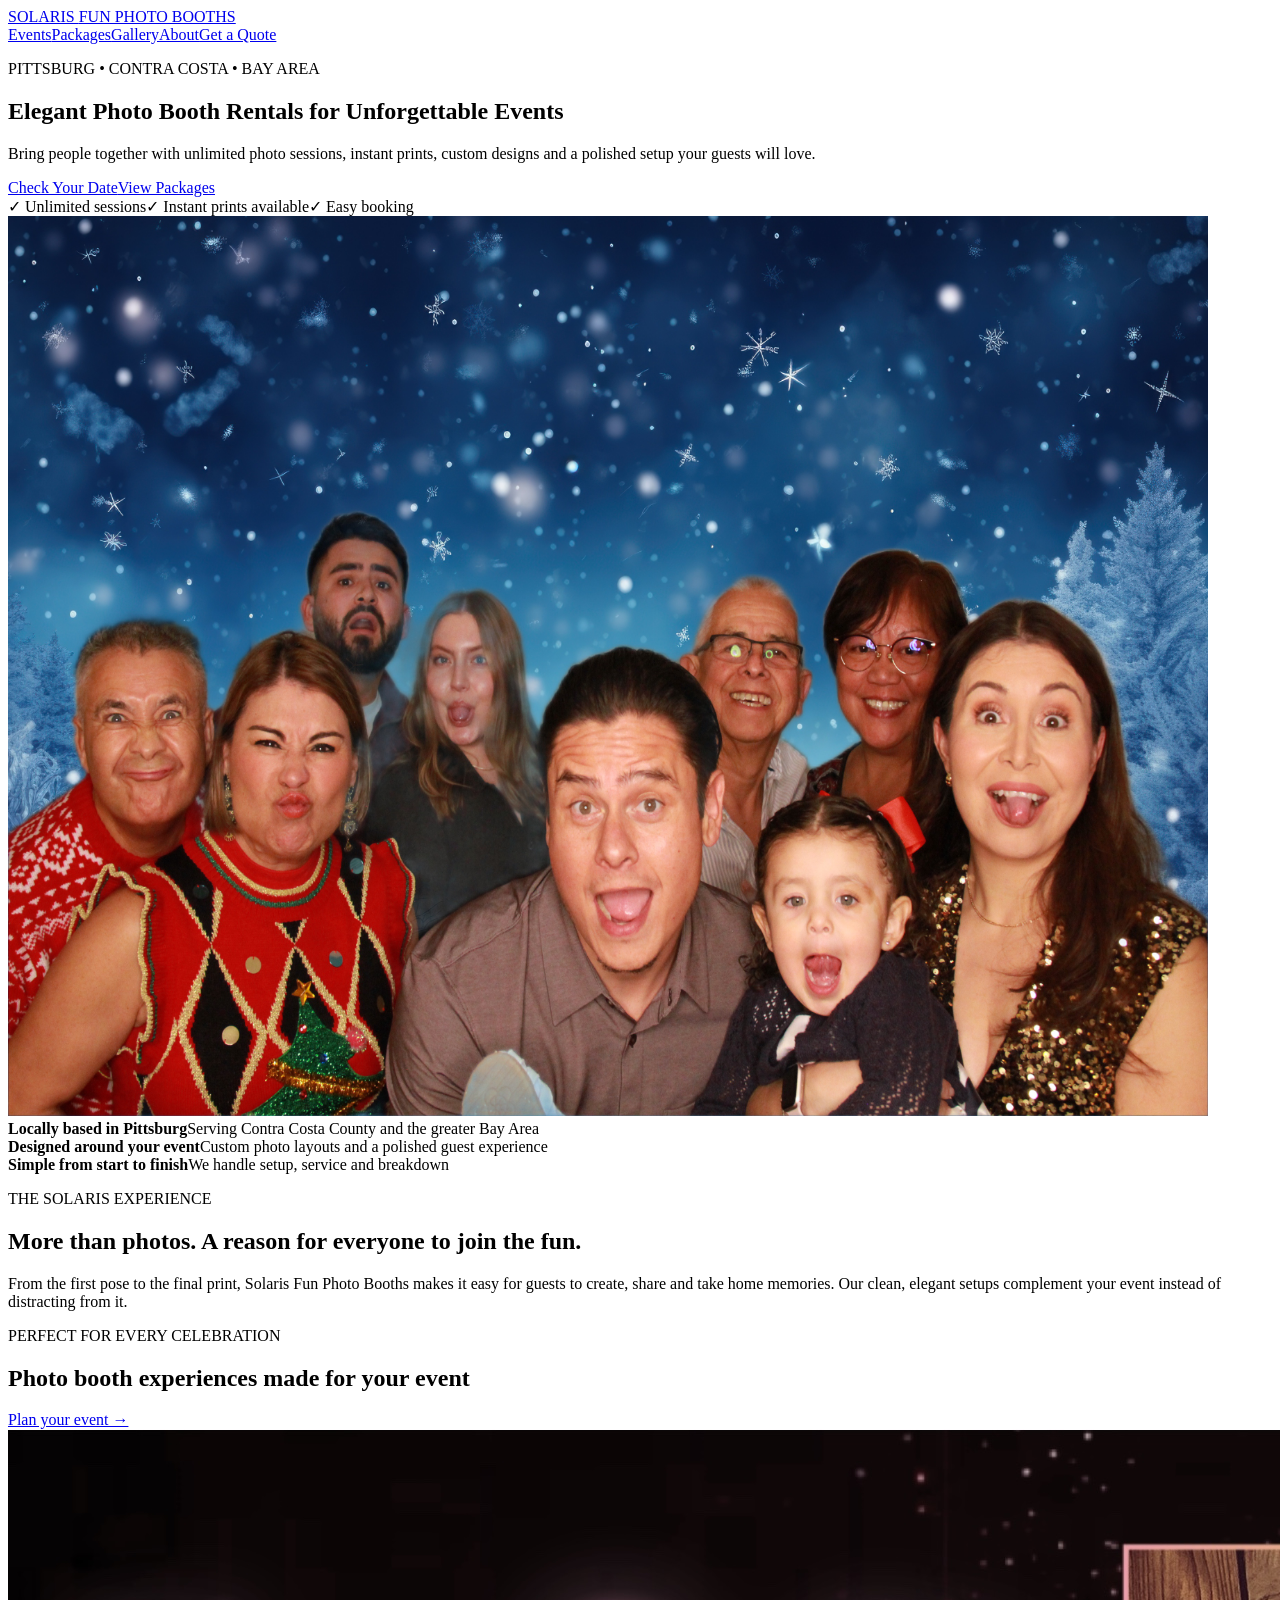
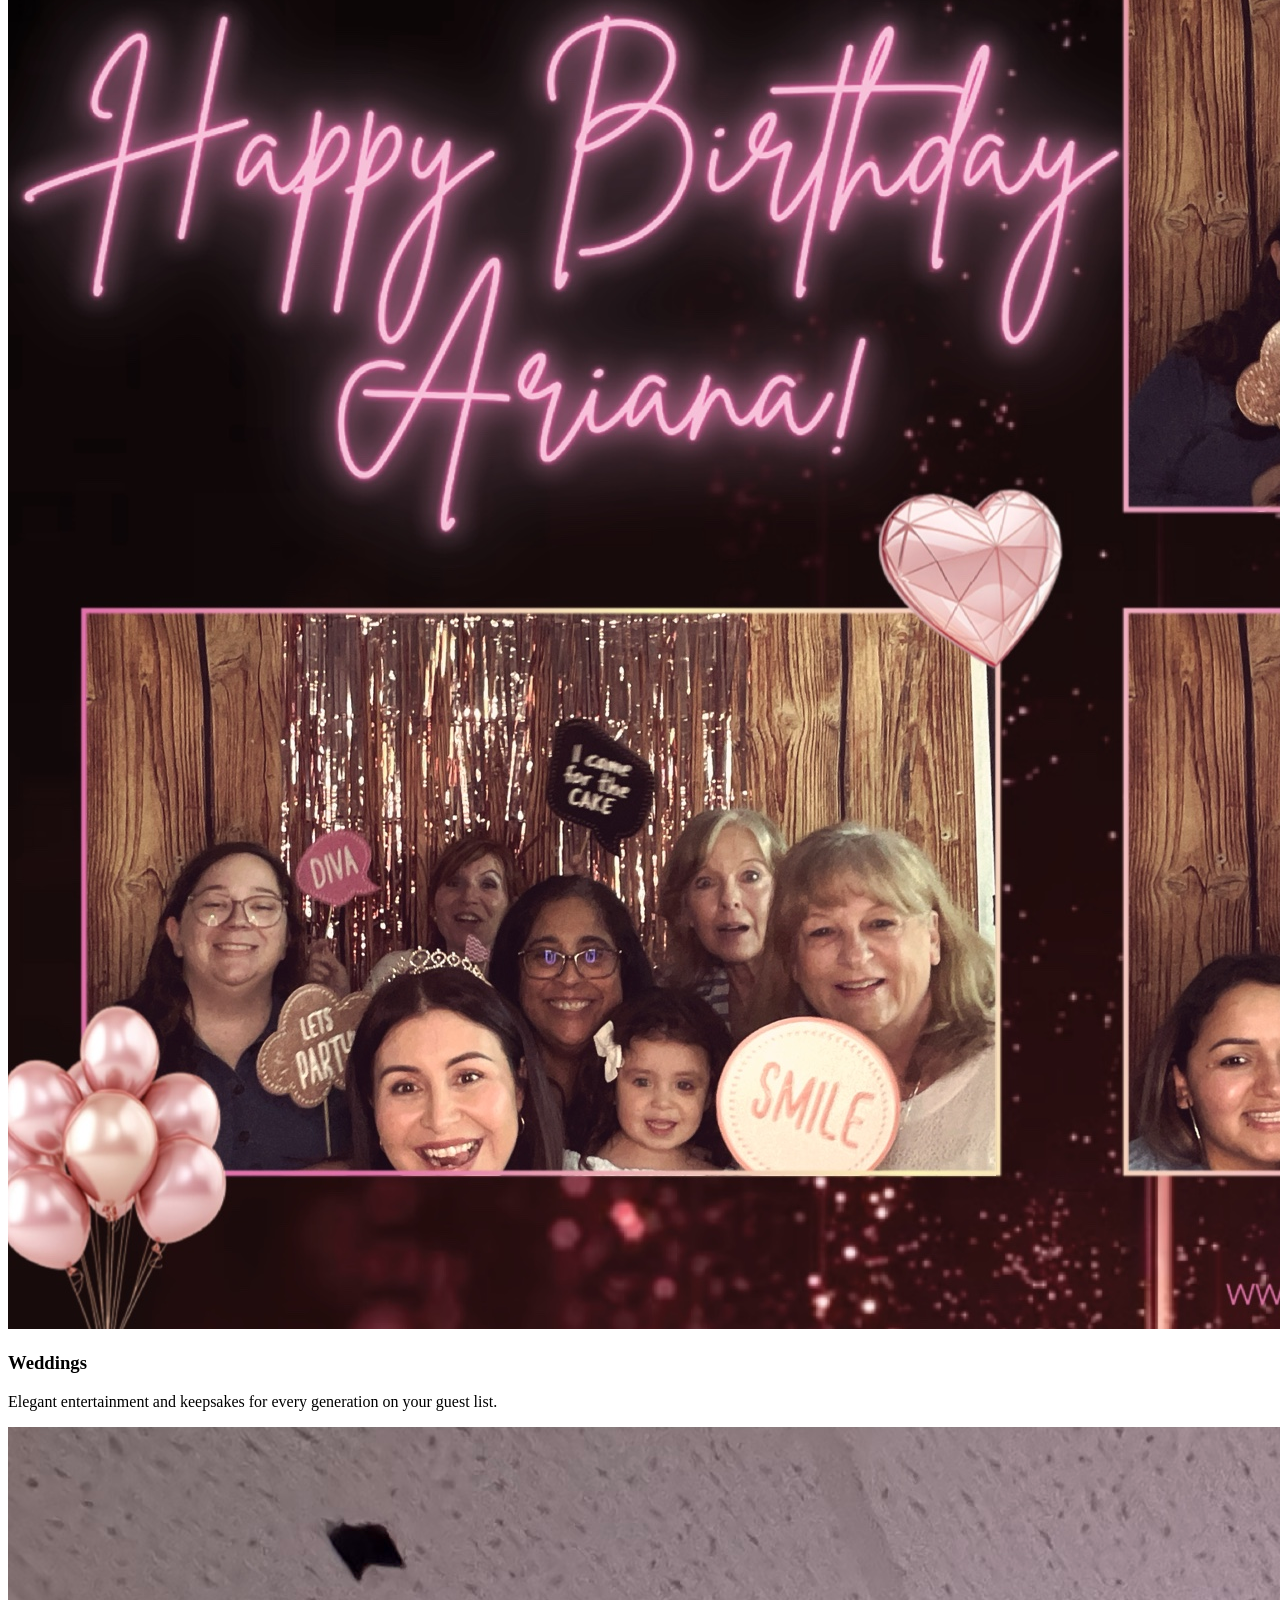
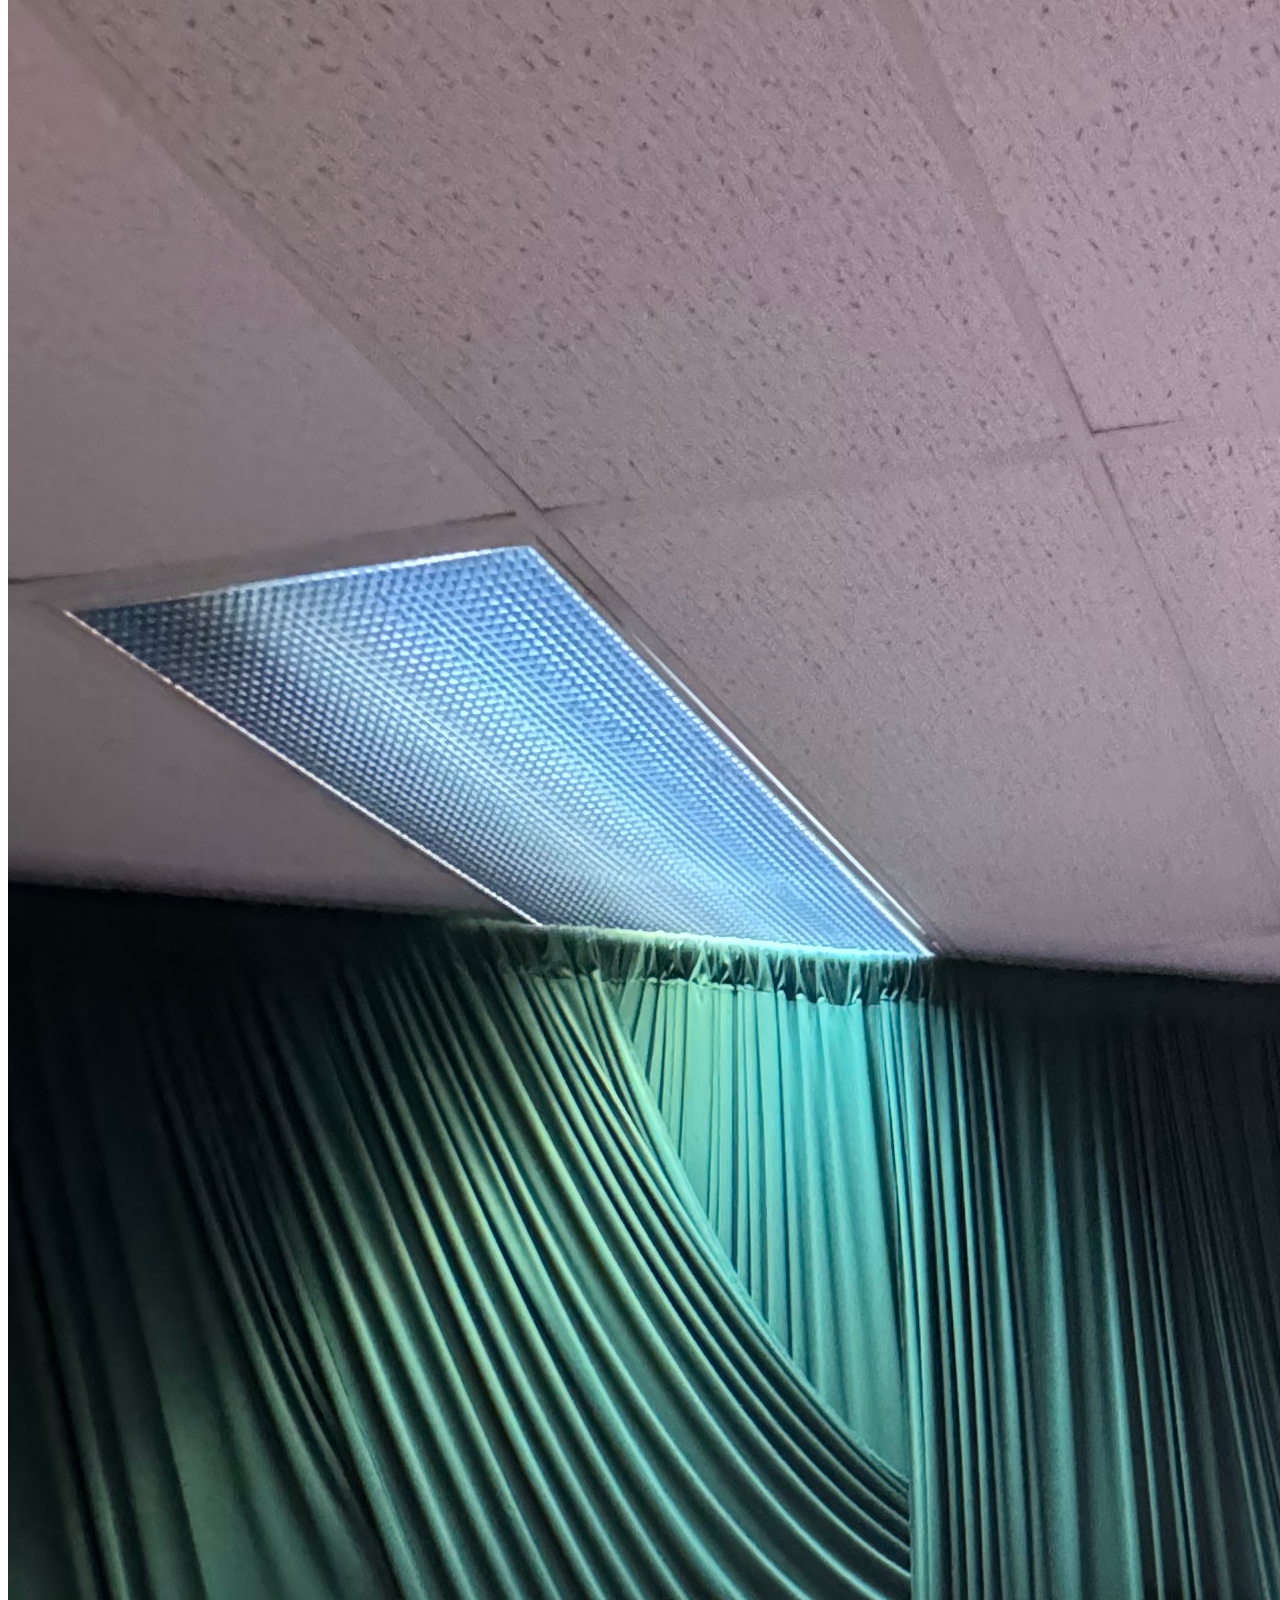
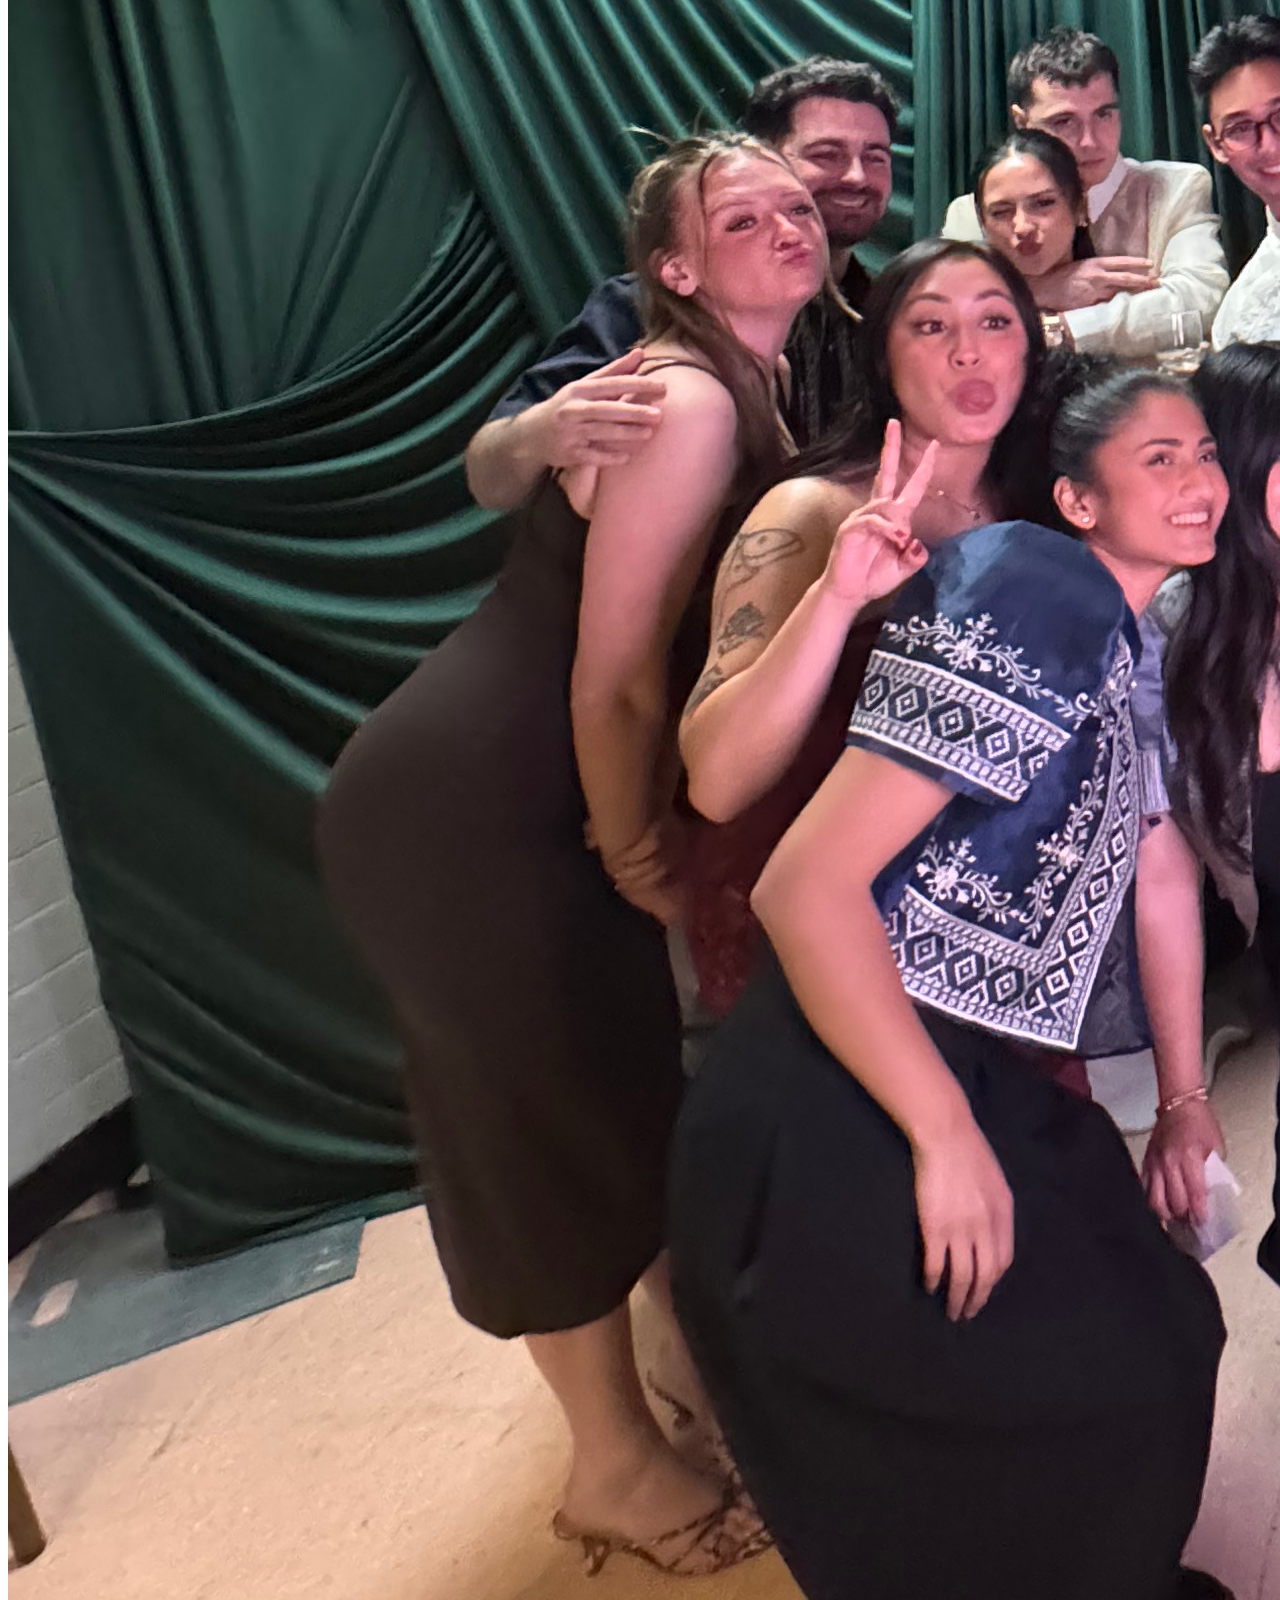
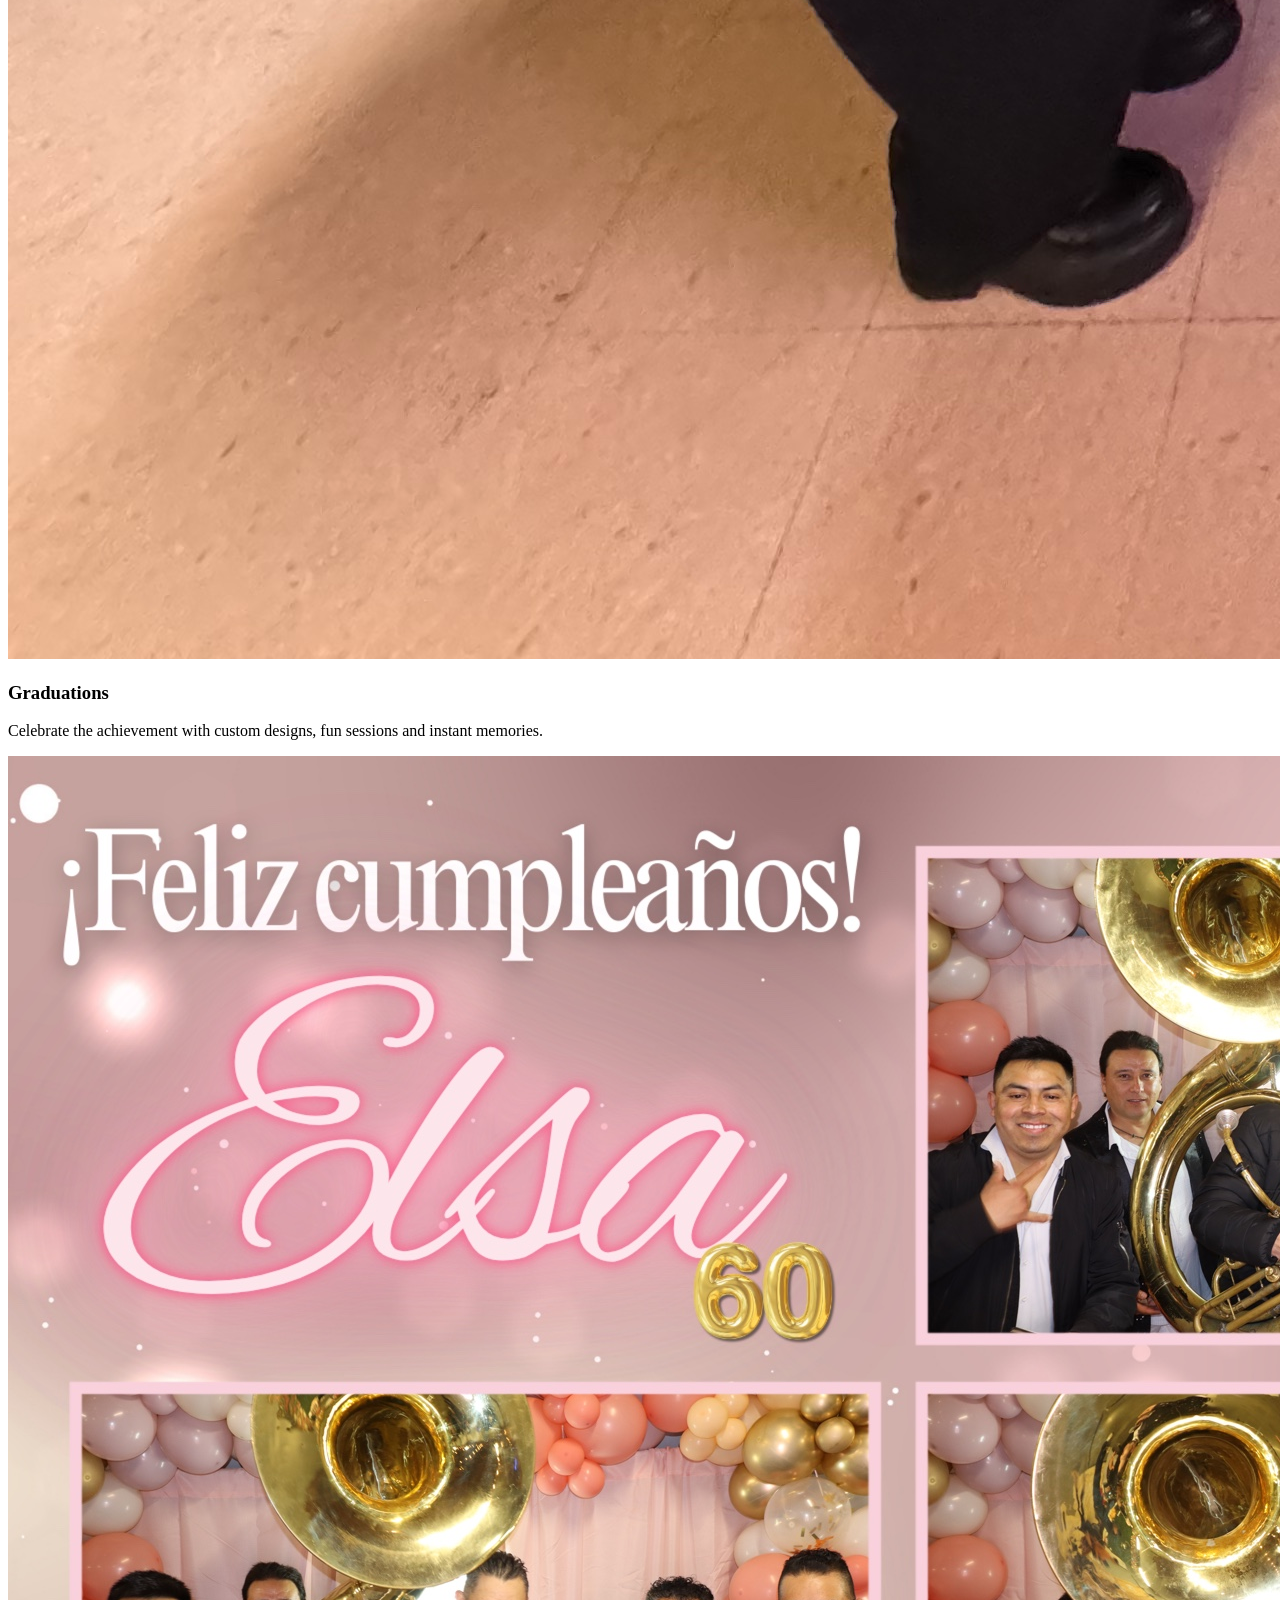
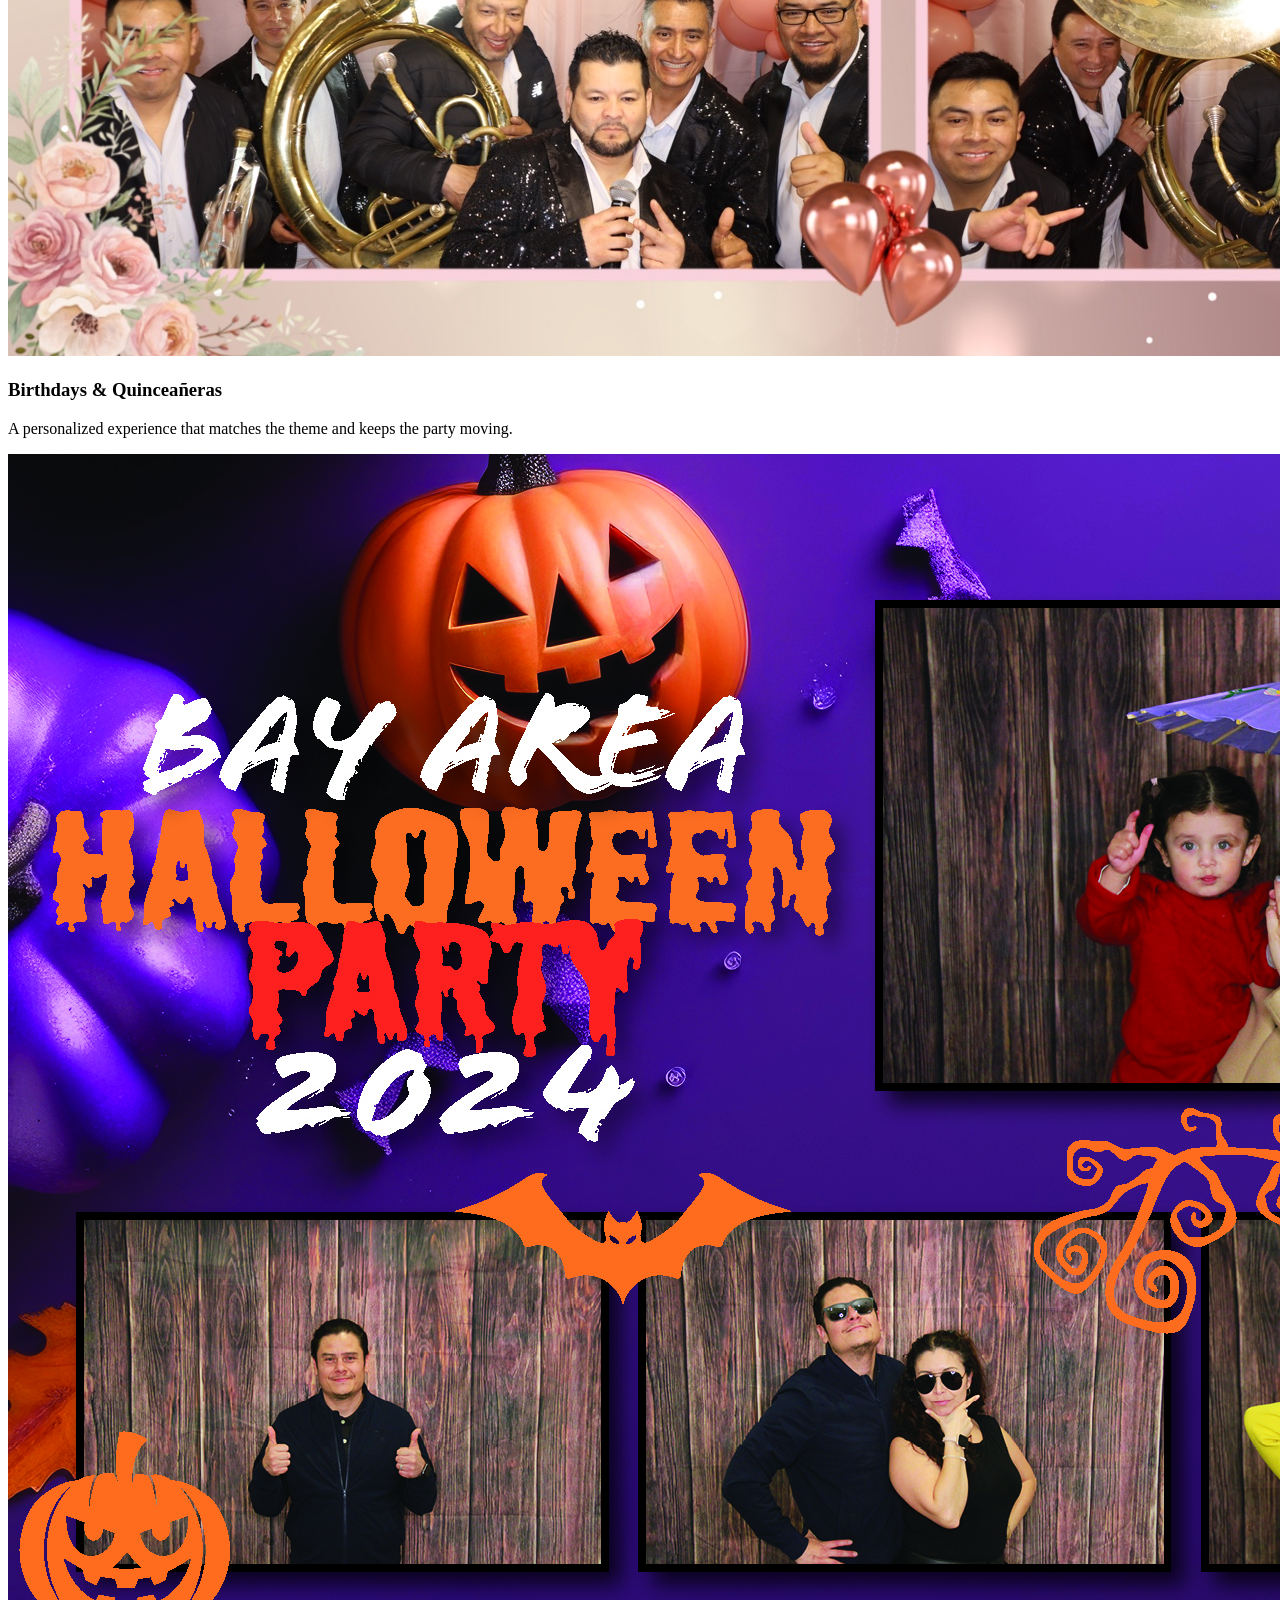
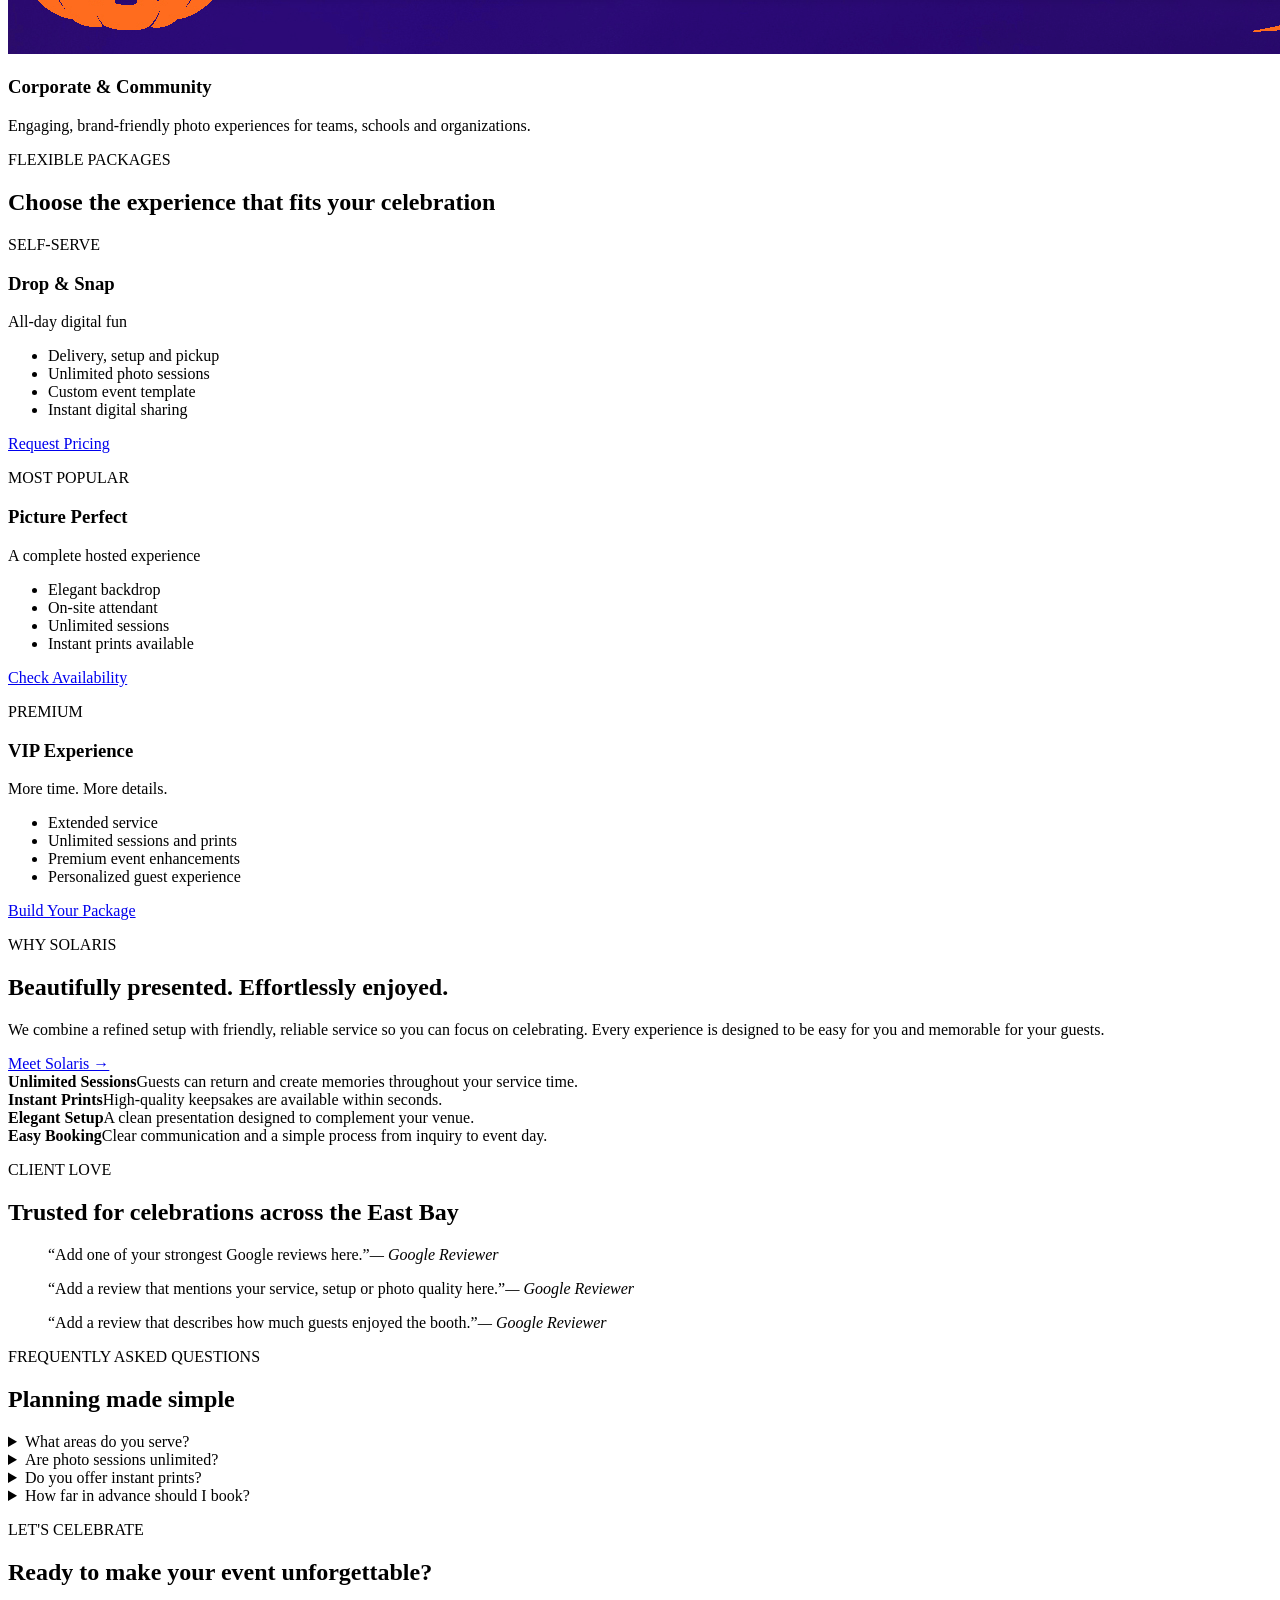
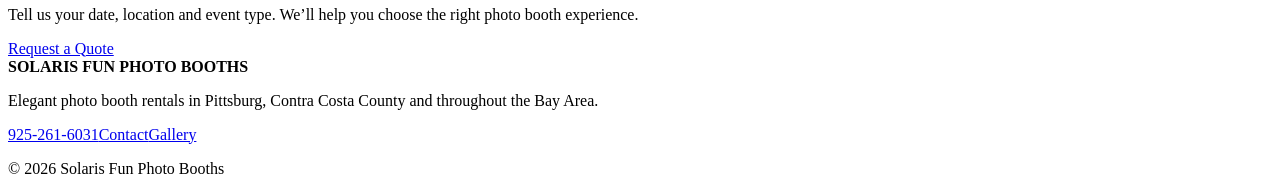
==== commit b8cc1bf7: "about contact" ====
--- a/about.html
+++ b/about.html
@@ -1,464 +1,54 @@
-<!DOCTYPE html>
+<!doctype html>
 <html lang="en">
-
 <head>
-    <meta charset="utf-8">
-    <meta name="viewport" content="width=device-width, initial-scale=1.0">
-    <meta name="keywords" content="">
-    <meta name="description" content="">
-
-    <title>Fable - Coffee Site Template</title>
-    
-    <!-- Loading Bootstrap -->
-    <link href="bootstrap/css/bootstrap.css" rel="stylesheet">
-
-    <!-- Loading Template CSS -->
-    <link href="css/style.css" rel="stylesheet">
-    <link href="css/animate.css" rel="stylesheet">
-    <link href="css/style-magnific-popup.css" rel="stylesheet">
-    
-    <!-- Fonts -->
-    <link href="css/font-awesome.min.css" rel="stylesheet">
-    <link href="css/icons-main.css" rel="stylesheet">
-    <link href="css/icons-helper.css" rel="stylesheet">
-    
-    <!-- RS5.0 Main Stylesheet -->
-    <link rel="stylesheet" type="text/css" href="revolution/css/settings.css">
-     
-    <!-- RS5.0 Layers and Navigation Styles -->
-    <link rel="stylesheet" type="text/css" href="revolution/css/layers.css">
-    <link rel="stylesheet" type="text/css" href="revolution/css/navigation.css">	
-    
-    <!-- Google Fonts -->
-    <link href='https://fonts.googleapis.com/css?family=Tangerine:400,700' rel='stylesheet' type='text/css'>
-    <link href='https://fonts.googleapis.com/css?family=Lora:400,400italic,700' rel='stylesheet' type='text/css'>
-    <link href='https://fonts.googleapis.com/css?family=Montserrat:400,700' rel='stylesheet' type='text/css'>
-
-    <!-- Font Favicon -->
-    <link rel="shortcut icon" href="images/favicon.ico">
-
-    <!-- HTML5 shim, for IE6-8 support of HTML5 elements. All other JS at the end of file. -->
-    <!--[if lt IE 9]>
-      <script src="js/html5shiv.js"></script>
-      <script src="js/respond.min.js"></script>
-    <![endif]-->
-    
-    <!--headerIncludes-->
-    
+<meta charset="utf-8">
+<meta name="viewport" content="width=device-width,initial-scale=1">
+<title>Photo Booth Rental in Pittsburg, CA | Solaris Fun Photo Booths</title>
+<meta name="description" content="Elegant photo booth rentals in Pittsburg, Contra Costa County and the Bay Area with unlimited sessions, instant prints and easy booking.">
+<link rel="canonical" href="https://www.solarisphotobooth.com/">
+<meta property="og:title" content="Photo Booth Rental in Pittsburg, CA | Solaris Fun Photo Booths">
+<meta property="og:description" content="Elegant photo booth experiences with unlimited sessions, instant prints and easy booking throughout the East Bay.">
+<meta property="og:type" content="website">
+<meta property="og:url" content="https://www.solarisphotobooth.com/">
+<meta property="og:image" content="https://www.solarisphotobooth.com/images/Pics/Header_Main.JPG">
+<link rel="icon" href="images/Icons/Tab.png">
+<link rel="stylesheet" href="css/seo-home.css">
+<script type="application/ld+json">
+{"@context":"https://schema.org","@type":"LocalBusiness","name":"Solaris Fun Photo Booths","url":"https://www.solarisphotobooth.com/","telephone":"+1-925-261-6031","image":"https://www.solarisphotobooth.com/images/Pics/Header_Main.JPG","areaServed":["Pittsburg","Antioch","Concord","Brentwood","Oakley","Walnut Creek","Contra Costa County","San Francisco Bay Area"],"description":"Elegant photo booth rentals with unlimited sessions, instant prints and easy booking for events throughout the Bay Area.","priceRange":"$$"}
+</script>
 </head>
 <body>
-    
-    <!--begin header -->
-    <header class="header">
+<header class="site-header"><a class="brand" href="/">SOLARIS <span>FUN PHOTO BOOTHS</span></a><nav><a href="#experiences">Events</a><a href="#packages">Packages</a><a href="gallery.html">Gallery</a><a href="about.html">About</a><a class="button small" href="contact.html">Get a Quote</a></nav></header>
+<main>
+<section class="hero">
+<div class="hero-copy"><p class="eyebrow">PITTSBURG • CONTRA COSTA • BAY AREA</p><h1>Elegant Photo Booth Rentals for Unforgettable Events</h1><p class="lead">Bring people together with unlimited photo sessions, instant prints, custom designs and a polished setup your guests will love.</p><div class="actions"><a class="button" href="contact.html">Check Your Date</a><a class="button ghost" href="#packages">View Packages</a></div><div class="trust"><span>✓ Unlimited sessions</span><span>✓ Instant prints available</span><span>✓ Easy booking</span></div></div>
+<div class="hero-photo"><img src="images/Pics/Header_Main.JPG" alt="Elegant Solaris photo booth setup for an East Bay event" width="1200" height="900"></div>
+</section>
+<section class="strip"><div><strong>Locally based in Pittsburg</strong><span>Serving Contra Costa County and the greater Bay Area</span></div><div><strong>Designed around your event</strong><span>Custom photo layouts and a polished guest experience</span></div><div><strong>Simple from start to finish</strong><span>We handle setup, service and breakdown</span></div></section>
 
-        <!--begin nav -->
-        <nav class="navbar navbar-default navbar-fixed-top">
-            
-            <!--begin container -->
-            <div class="container">
-        
-                <!--begin navbar -->
-                <div class="navbar-header">
-                    <button data-target="#navbar-collapse-02" data-toggle="collapse" class="navbar-toggle" type="button">
-                        <span class="sr-only">Toggle navigation</span>
-                        <span class="icon-bar"></span>
-                        <span class="icon-bar"></span>
-                        <span class="icon-bar"></span>
-                    </button>
-                                                                        
-                    <a href="index.html" class="navbar-brand brand scrool"><img src="images/logo.png" alt="logo"></a>
-                </div>
-                        
-                <div id="navbar-collapse-02" class="collapse navbar-collapse">
-                    <ul class="nav navbar-nav navbar-right">			      
-                        <li><a href="index.html">Home</a></li>
-                        <li class="selected"><a href="about.html">About Us</a></li>
-                        <li><a href="menu.html">Menu</a></li>
-                        <li><a href="reservations.html">Reservations</a></li>
-                        <li><a href="gallery.html">Gallery</a></li>
-                        <li><a href="contact.html">Contact</a></li>
-                        
-                        <li class="social"><a href="#" class="first"><i class="fa fa-twitter"></i></a></li>
-                        <li class="social"><a href="#"><i class="fa fa-facebook"></i></a></li>
-                        <li class="social"><a href="#" class="last"><i class="fa fa-instagram"></i></a></li>
-                        
-                        <li><a href="#" class="purchase">Purchase</a></li>
-                    </ul>
-                </div>
-                <!--end navbar -->
-                                    
-            </div>
-    		<!--end container -->
-            
-        </nav>
-    	<!--end nav -->
-        
-    </header>
-    <!--end header -->
-        
-    <!--begin about-hero-section -->
-    <section id="hero-section" class="about-hero-section">
-    
-        <!--begin image-overlay -->
-        <div class="image-overlay"></div>
-        <!--end image-overlay -->
-            
-        <!--begin container-->
-        <div class="container image-section-inside">
+<section class="section intro"><p class="eyebrow">THE SOLARIS EXPERIENCE</p><h2>More than photos. A reason for everyone to join the fun.</h2><p>From the first pose to the final print, Solaris Fun Photo Booths makes it easy for guests to create, share and take home memories. Our clean, elegant setups complement your event instead of distracting from it.</p></section>
 
-            <!--begin row-->
-            <div class="row">
-            
-                <!--begin col-md-10-->
-                <div class="col-md-10 col-md-offset-1 text-center">
-                
-                    <span class="comic-text white wow fadeIn" data-wow-delay="0.5s">True Passion</span>
-                    
-                    <h2 class="section-title white wow bounceIn" data-wow-delay="1s">Natural Flavours</h2>
-                    
-                    <p class="hero-text wow fadeInUp" data-wow-delay="2s">Opened in February 2016, La Cuisine is the largest restaurants in London.<br>A bustling atmospheric restaurant, with a huge open kitchen.</p>
-                    
-                </div>
-                <!--end col-md-10-->
-            
-            </div>
-            <!--end row-->
-            
-        </div>
-        <!--end container-->    
-        
-    </section>
-    <!--end about-hero-section -->
-    
-    <!--begin section-white-->
-    <section class="section-white">
-    
-      <!--begin container-->
-      <div class="container"> 
+<section id="experiences" class="section"><div class="section-head"><div><p class="eyebrow">PERFECT FOR EVERY CELEBRATION</p><h2>Photo booth experiences made for your event</h2></div><a href="contact.html">Plan your event →</a></div>
+<div class="cards">
+<article><img src="images/Pics/Slider01.jpg" alt="Wedding photo booth experience in the East Bay"><div><h3>Weddings</h3><p>Elegant entertainment and keepsakes for every generation on your guest list.</p></div></article>
+<article><img src="images/Pics/Slider02.jpg" alt="Graduation photo booth celebration in Contra Costa County"><div><h3>Graduations</h3><p>Celebrate the achievement with custom designs, fun sessions and instant memories.</p></div></article>
+<article><img src="images/Pics/Slider03.jpg" alt="Birthday party photo booth rental in the Bay Area"><div><h3>Birthdays & Quinceañeras</h3><p>A personalized experience that matches the theme and keeps the party moving.</p></div></article>
+<article><img src="images/Pics/Slider05.jpg" alt="Corporate event photo booth activation in the Bay Area"><div><h3>Corporate & Community</h3><p>Engaging, brand-friendly photo experiences for teams, schools and organizations.</p></div></article>
+</div></section>
 
-            <!--begin row-->
-            <div class="row">
-            
-                <!--begin col-md-6-->
-                <div class="col-md-6 wow slideInLeft">
-                                    
-                    <img src="http://placehold.it/800x575" alt="picture" class="width-100">
-                                    
-                </div>
-                <!--end col-md-6-->
-                
-                <!--begin col-md-6-->
-                <div class="col-md-6 text-center padding-top-40 padding-bottom-40 wow slideInRight">
-            
-                    <span class="comic-text">Discover</span>
-                    
-                    <h2 class="section-title">Our Chefs</h2>
-                    
-                    <p>Curabitur quas nets lacus ets nulat iaculis loremis etis nisle varius vitae seditum fugiatum ligula aliquam qui sequi. Lorem ipsum dolor sit amet, consectetur adipiscing elit rutrum eleif arcu sit aspernatur nets fugit, sed quia.</p>
-                    
-                    <a href="#" class="btn btn-lg btn-yellow scrool"><i class="fa fa-gift" style="font-size:20px; float: left; margin-right: 8px; color: #fff;"></i>OUR RECEIPES</a>
-                
-                </div>
-                <!--end col-md-6-->
-                 
-            </div>
-            <!--end row-->
-            
-        </div>
-        <!--end container-->
-        
-    </section>
-    <!--end section-white-->
-    
-    
-    <div id="rev_slider_30_1_wrapper" class="rev_slider_wrapper fullwidthbanner-container" data-alias="media-carousel-autoplay30" style="margin:0px auto;background-color:#fff;padding:0px;margin-top:0px;margin-bottom:0px;">
-        
-        <!-- START REVOLUTION SLIDER 5.0.7 fullwidth mode -->
-        <div id="rev_slider_30_1" class="rev_slider fullwidthabanner" style="display:none;" data-version="5.0.7">
-            
-            <ul>	
-                
-                <!-- SLIDE  -->
-                <li data-index="rs-122" data-transition="fade" data-slotamount="7"  data-easein="default" data-easeout="default" data-masterspeed="300"  data-rotate="0"  data-saveperformance="off"  data-title="Real Webdesign" data-param1="Regular Image" data-description="">
-                	
-                    <!-- MAIN IMAGE -->
-                	<img src="http://placehold.it/720x405"  alt=""  data-bgposition="center center" data-bgfit="cover" data-bgrepeat="no-repeat" class="rev-slidebg" data-no-retina>
-                    
-                </li>
-                
-                <!-- SLIDE  -->
-                <li data-index="rs-122" data-transition="fade" data-slotamount="7"  data-easein="default" data-easeout="default" data-masterspeed="300"  data-rotate="0"  data-saveperformance="off"  data-title="Real Webdesign" data-param1="Regular Image" data-description="">
-                	
-                    <!-- MAIN IMAGE -->
-                	<img src="http://placehold.it/720x405"  alt=""  data-bgposition="center center" data-bgfit="cover" data-bgrepeat="no-repeat" class="rev-slidebg" data-no-retina>
-                    
-                </li>
-                
-                <!-- SLIDE  -->
-                <li data-index="rs-122" data-transition="fade" data-slotamount="7"  data-easein="default" data-easeout="default" data-masterspeed="300"  data-rotate="0"  data-saveperformance="off"  data-title="Real Webdesign" data-param1="Regular Image" data-description="">
-                	
-                    <!-- MAIN IMAGE -->
-                	<img src="http://placehold.it/720x405"  alt=""  data-bgposition="center center" data-bgfit="cover" data-bgrepeat="no-repeat" class="rev-slidebg" data-no-retina>
-                    
-                </li>
-                
-                <!-- SLIDE  -->
-                <li data-index="rs-122" data-transition="fade" data-slotamount="7"  data-easein="default" data-easeout="default" data-masterspeed="300"  data-rotate="0"  data-saveperformance="off"  data-title="Real Webdesign" data-param1="Regular Image" data-description="">
-                	
-                    <!-- MAIN IMAGE -->
-                	<img src="http://placehold.it/720x405"  alt=""  data-bgposition="center center" data-bgfit="cover" data-bgrepeat="no-repeat" class="rev-slidebg" data-no-retina>
-                    
-                </li>
-                
-            </ul>
-            
-            <div class="tp-bannertimer tp-bottom" style="visibility: hidden !important;"></div>	
-            
-        </div>
-        
-    </div><!-- END REVOLUTION SLIDER -->
-    
-    
-    
-    <!--begin section-white-->
-    <section class="section-white small-padding no-padding-bottom">
-    
-      <!--begin container-->
-      <div class="container"> 
+<section id="packages" class="section packages"><p class="eyebrow">FLEXIBLE PACKAGES</p><h2>Choose the experience that fits your celebration</h2><div class="package-grid">
+<article><p class="tag">SELF-SERVE</p><h3>Drop & Snap</h3><p class="price">All-day digital fun</p><ul><li>Delivery, setup and pickup</li><li>Unlimited photo sessions</li><li>Custom event template</li><li>Instant digital sharing</li></ul><a class="button ghost dark" href="contact.html">Request Pricing</a></article>
+<article class="featured"><p class="tag">MOST POPULAR</p><h3>Picture Perfect</h3><p class="price">A complete hosted experience</p><ul><li>Elegant backdrop</li><li>On-site attendant</li><li>Unlimited sessions</li><li>Instant prints available</li></ul><a class="button" href="contact.html">Check Availability</a></article>
+<article><p class="tag">PREMIUM</p><h3>VIP Experience</h3><p class="price">More time. More details.</p><ul><li>Extended service</li><li>Unlimited sessions and prints</li><li>Premium event enhancements</li><li>Personalized guest experience</li></ul><a class="button ghost dark" href="contact.html">Build Your Package</a></article>
+</div></section>
 
-            <!--begin row-->
-            <div class="row">
-            
-                <!--begin col-md-6-->
-                <div class="col-md-6 text-center padding-top-50 padding-bottom-50 wow slideInLeft">
-            
-                    <span class="comic-text">Discover</span>
-                    
-                    <h2 class="section-title">Our Chefs</h2>
-                    
-                    <p>Curabitur quas nets lacus ets nulat iaculis loremis etis nisle varius vitae seditum fugiatum ligula aliquam qui sequi. Lorem ipsum dolor sit amet, consectetur adipiscing elit rutrum eleif arcu sit aspernatur nets fugit, sedit quiadused fuscentinusad sagittis odio magna, in ultricies ex tincidunt.</p>
-                    
-                    <img src="images/menu-logo.png" alt="picture">
-                
-                </div>
-                <!--end col-md-6-->
-                
-                <!--begin col-md-6-->
-                <div class="col-md-6 wow slideInRight">
-                                    
-                    <img src="http://placehold.it/800x700" alt="picture" class="width-100">
-                                    
-                </div>
-                <!--end col-md-6-->
-                 
-            </div>
-            <!--end row-->
-            
-        </div>
-        <!--end container-->
-        
-    </section>
-    <!--end section-white-->
-        
-    <!--begin footer -->
-    <div class="footer">
-            
-        <!--begin container -->
-        <div class="container">
-        
-            <!--begin row -->
-            <div class="row footer-top">
-            
-                <!--begin col-md-3 -->
-                <div class="col-md-4 padding-bottom-50">
-                
-                	<h4>ABOUT US</h4>
-                    
-                    <p>Quis autem velis et reprehender etims quiste voluptate velit esse quam nihil etsa illum sedit consequatur quias voluptas sit netsum  etis nisle varius qui sequi.</p>
-                    
-                    <a href="about.html" class="btn btn-lg btn-yellow-x-small scrool">OUR STORY</a>
-                    
-                </div>
-                <!--end col-md-3 -->
-                
-                <!--begin col-md-3 -->
-                <div class="col-md-4 padding-bottom-50">
-                
-                	<h4>FEATURED EVENTS</h4>
-                    
-                    <ul class="instagram">
-                        
-                        <li class="popup-gallery">
-                            <a class="popup2" href="http://placehold.it/800x600">
-                            	<img src="http://placehold.it/100x100" alt="instagram" />
-                            </a>
-                        </li>
-                        
-                        <li class="popup-gallery">
-                            <a class="popup2" href="http://placehold.it/800x600">
-                            	<img src="http://placehold.it/100x100" alt="instagram" />
-                            </a>
-                        </li>
-                        
-                        <li class="popup-gallery">
-                            <a class="popup2" href="http://placehold.it/800x600">
-                            	<img src="http://placehold.it/100x100" alt="instagram" />
-                            </a>
-                        </li>
-                        
-                        <li class="popup-gallery">
-                            <a class="popup2" href="http://placehold.it/800x600">
-                            	<img src="http://placehold.it/100x100" alt="instagram" />
-                            </a>
-                        </li>
-                        
-                        <li class="popup-gallery">
-                            <a class="popup2" href="http://placehold.it/800x600">
-                            	<img src="http://placehold.it/100x100" alt="instagram" />
-                            </a>
-                        </li>
-                        
-                        <li class="popup-gallery">
-                            <a class="popup2" href="http://placehold.it/800x600">
-                            	<img src="http://placehold.it/100x100" alt="instagram" />
-                            </a>
-                        </li>
-                        
-                        <li class="popup-gallery">
-                            <a class="popup2" href="http://placehold.it/800x600">
-                            	<img src="http://placehold.it/100x100" alt="instagram" />
-                            </a>
-                        </li>
-                        
-                        <li class="popup-gallery">
-                            <a class="popup2" href="http://placehold.it/800x600">
-                            	<img src="http://placehold.it/100x100" alt="instagram" />
-                            </a>
-                        </li>
-                        
-					</ul>
-                    
-                </div>
-                <!--end col-md-3 -->
-                
-                <!--begin col-md-3 -->
-                <div class="col-md-4 padding-bottom-50">
-                
-                	<h4>CONTACT DETAILS</h4>
-                    
-                    <p>Quis autem velis et reprehender etims quiste voluptate velit esse quam nihil etsa illum sedit nisle quias.</p>
-                    
-                    <p class="contact_info"><i class="fa fa-map-marker"></i> No.239, Oxford Street, London, UK, N1 1ED</p>
-                    
-                    <p class="contact_info"><i class="fa fa-phone"></i> +44 987 654 321 / +44 123 456 789</p>
-                
-                    <p class="contact_info"><i class="fa fa-envelope-square"></i> <a href="mailto:contact@restaurant.com">contact@restaurant.com</a></p>
-                    
-                </div>
-                <!--end col-md-3 -->
-                
-            </div>
-            <!--end row -->
-            
-            <!--begin row -->
-            <div class="row">
-                
-                <!--begin footer-bottom -->
-                <div class="footer-bottom">
-                
-                    <!--begin col-md-5 -->
-                    <div class="col-md-5">
-                        
-                        <!--begin copyright -->
-                        <div class="copyright ">
-                            <p>© 2016 Fable. Designed by <a href="http://themeforest.net/user/bogdan_09/portfolio?ref=bogdan_09" target="_blank">Bogdan Preda</a></p>
-                            
-                        </div>
-                        <!--end copyright -->
-                       
-                    </div>
-                    <!--end col-md-5 -->
-                    
-                    <!--begin col-md-2 -->
-                    <div class="col-md-2 text-center">
-                    
-                    	<a href="#hero-section" class="scrool top-scroll"><i class="fa fa-angle-double-up"></i></a>
-                        
-                    </div>
-                    <!--end col-md-2 -->
-                    
-                    <!--begin col-md-5 -->
-                    <div class="col-md-5">
-                                                        
-                        <!--begin footer_social -->
-                        <ul class="footer_social">
-                            <li>
-                                Follow Us:
-                            </li>
-                            <li>
-                                <a href="#">
-                                    <i class="fa fa-twitter"></i>
-                                </a>
-                            </li>
-                            <li>
-                                <a href="#">
-                                    <i class="fa fa-pinterest"></i>
-                                </a>
-                            </li>
-                            <li>
-                                <a href="#">
-                                    <i class="fa fa-facebook"></i>
-                                </a>
-                            </li>
-                            <li>
-                                <a href="#">
-                                    <i class="fa fa-instagram"></i>
-                                </a>
-                            </li>
-                            <li>
-                                <a href="#">
-                                    <i class="fa fa-youtube"></i>
-                                </a>
-                            </li>
-                        </ul>
-                        <!--end footer_social -->
-                        
-                    </div>
-                    <!--end col-md-5 -->
-                        
-                </div>
-                <!--end footer-bottom -->
-                        
-            </div>
-            <!--end row -->
-            
-        </div>
-        <!--end container -->
-                
-    </div>
-    <!--end footer -->
-    
+<section class="section why"><div><p class="eyebrow">WHY SOLARIS</p><h2>Beautifully presented. Effortlessly enjoyed.</h2><p>We combine a refined setup with friendly, reliable service so you can focus on celebrating. Every experience is designed to be easy for you and memorable for your guests.</p><a class="text-link" href="about.html">Meet Solaris →</a></div><div class="benefits"><div><strong>Unlimited Sessions</strong><span>Guests can return and create memories throughout your service time.</span></div><div><strong>Instant Prints</strong><span>High-quality keepsakes are available within seconds.</span></div><div><strong>Elegant Setup</strong><span>A clean presentation designed to complement your venue.</span></div><div><strong>Easy Booking</strong><span>Clear communication and a simple process from inquiry to event day.</span></div></div></section>
 
-    <!-- Load JS here for greater good =============================-->
-    <script src="js/jquery-1.12.4.min.js"></script>
-    <script src="js/bootstrap.min.js"></script>
-    <script src="js/bootstrap-select.js"></script>
-    <script src="js/bootstrap-switch.js"></script>
-    <script src="js/jquery.magnific-popup.min.js"></script>
-    <script src="js/jquery.nav.js"></script>
-    <script src="js/jquery.scrollTo-min.js"></script>
-    <script src="js/SmoothScroll.js"></script>
-    <script src="js/wow.js"></script>
-     
-    <!-- RS5.0 Core JS Files -->
-    <script type="text/javascript" src="revolution/js/jquery.themepunch.tools.min.js"></script>
-    <script type="text/javascript" src="revolution/js/jquery.themepunch.revolution.min.js"></script>
-    
-    <script type="text/javascript" src="revolution/js/extensions/revolution.extension.carousel.min.js"></script>
-	<script type="text/javascript" src="revolution/js/extensions/revolution.extension.navigation.min.js"></script>
-    
-    <!-- begin custom script-->
-    <script src="js/custom.js"></script>
-    <script src="js/plugins.js"></script>
-    
+<section class="section reviews"><p class="eyebrow">CLIENT LOVE</p><h2>Trusted for celebrations across the East Bay</h2><div class="review-grid"><blockquote>“Add one of your strongest Google reviews here.”<cite>— Google Reviewer</cite></blockquote><blockquote>“Add a review that mentions your service, setup or photo quality here.”<cite>— Google Reviewer</cite></blockquote><blockquote>“Add a review that describes how much guests enjoyed the booth.”<cite>— Google Reviewer</cite></blockquote></div></section>
+
+<section class="section faq"><p class="eyebrow">FREQUENTLY ASKED QUESTIONS</p><h2>Planning made simple</h2><details><summary>What areas do you serve?</summary><p>We are based in Pittsburg, California and primarily serve Contra Costa County, including Antioch, Oakley, Brentwood, Concord and Walnut Creek. We are available throughout the greater Bay Area.</p></details><details><summary>Are photo sessions unlimited?</summary><p>Yes. Guests can enjoy unlimited sessions during the booked service period.</p></details><details><summary>Do you offer instant prints?</summary><p>Yes. Instant printing is available with select packages, and digital sharing options are also available.</p></details><details><summary>How far in advance should I book?</summary><p>Popular weekends can fill early, so booking as soon as your date and venue are confirmed is recommended.</p></details></section>
+
+<section class="cta"><p class="eyebrow">LET'S CELEBRATE</p><h2>Ready to make your event unforgettable?</h2><p>Tell us your date, location and event type. We’ll help you choose the right photo booth experience.</p><a class="button light" href="contact.html">Request a Quote</a></section>
+</main>
+<footer><div><strong>SOLARIS FUN PHOTO BOOTHS</strong><p>Elegant photo booth rentals in Pittsburg, Contra Costa County and throughout the Bay Area.</p></div><div><a href="tel:9252616031">925-261-6031</a><a href="contact.html">Contact</a><a href="gallery.html">Gallery</a></div><p class="copyright">© 2026 Solaris Fun Photo Booths</p></footer>
 </body></html>
